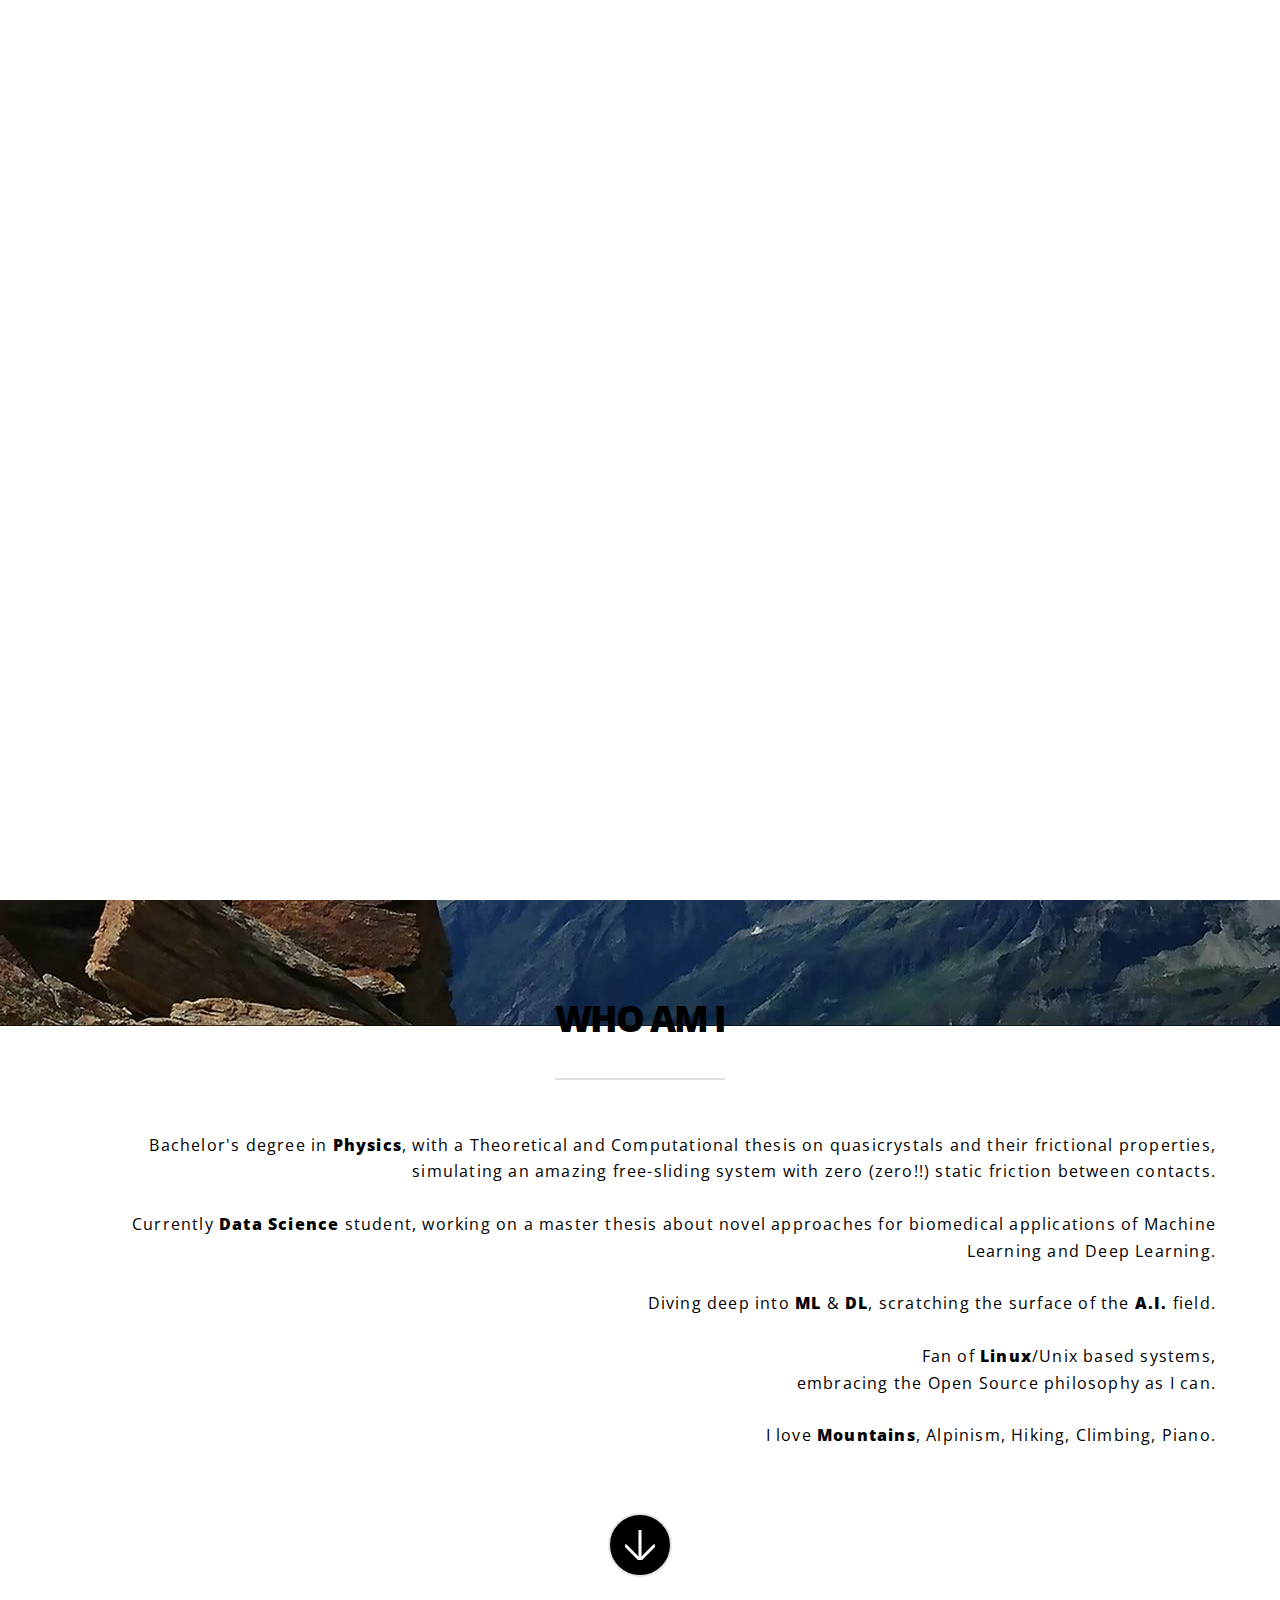
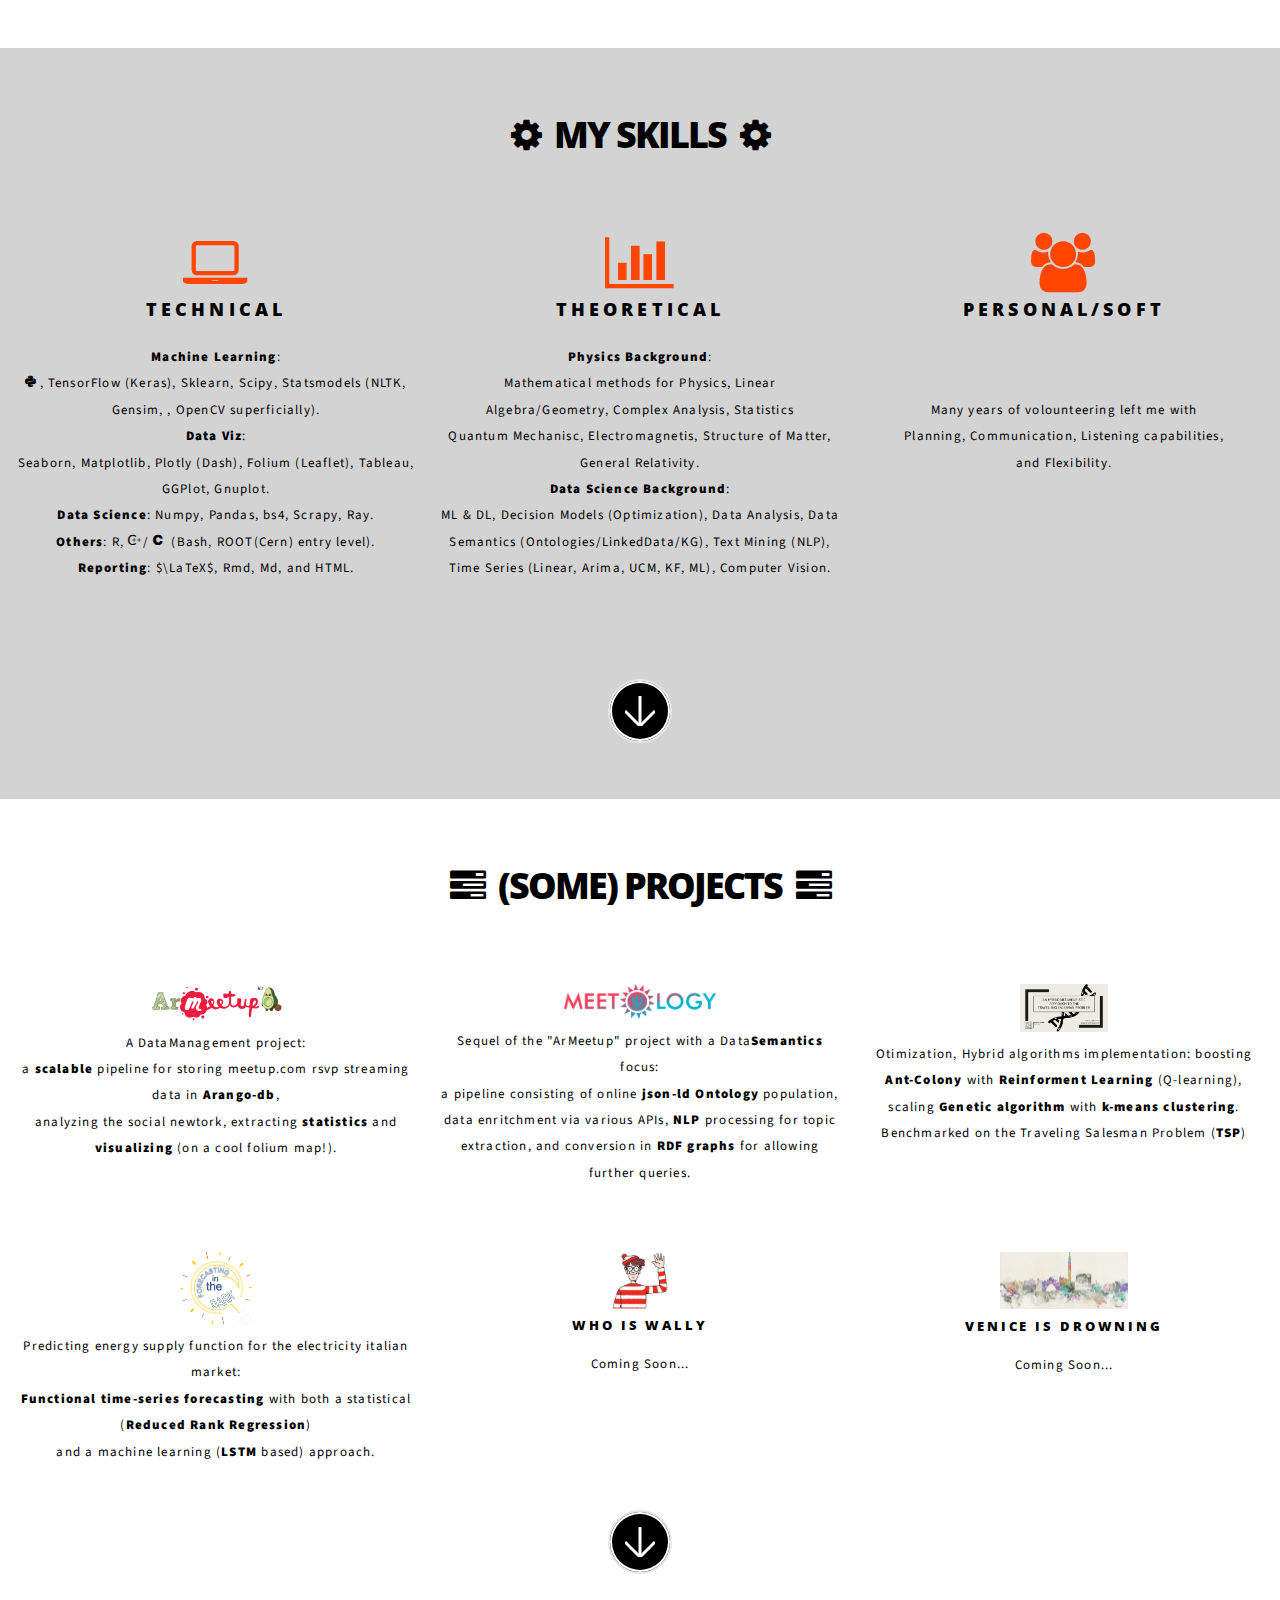
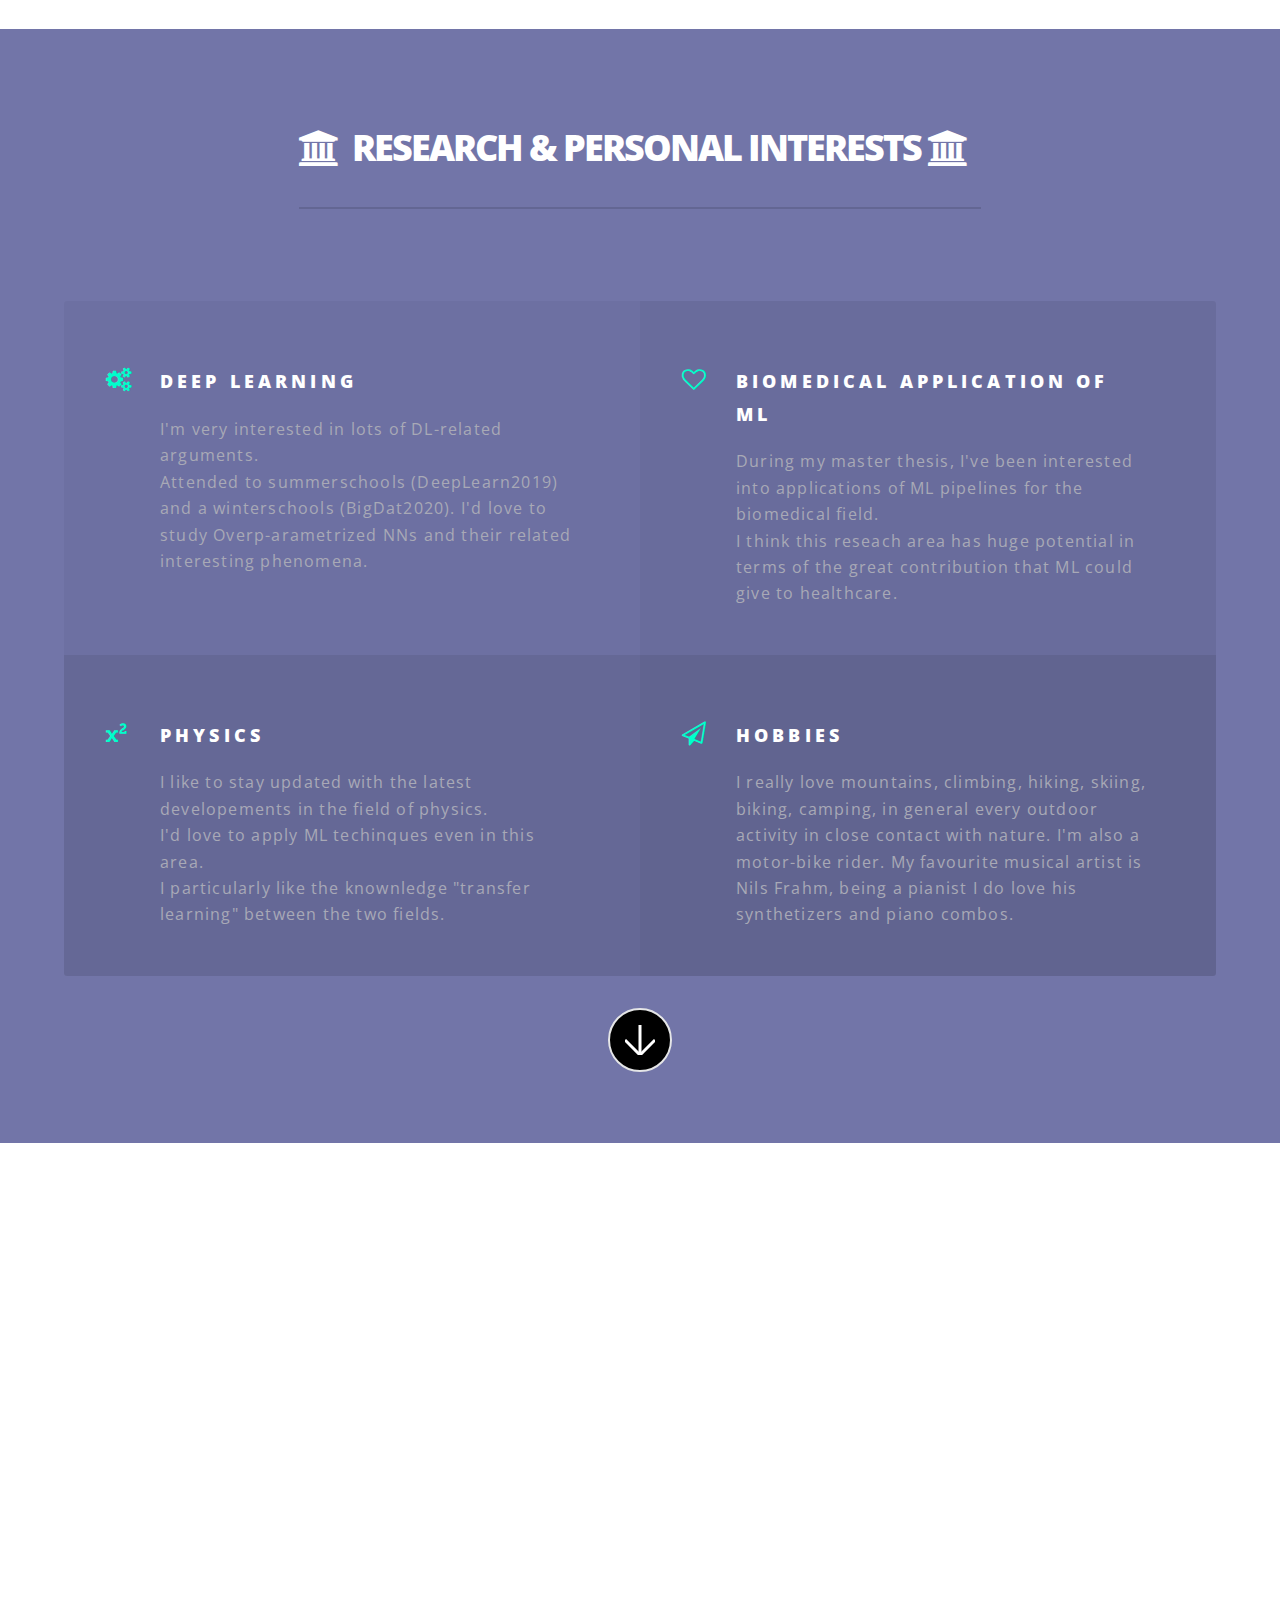
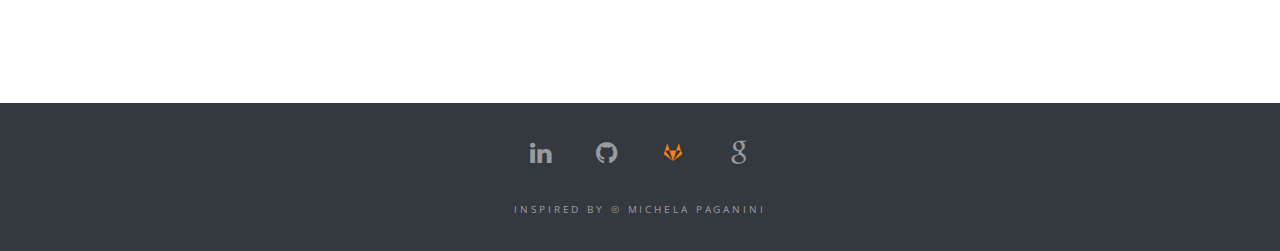
==== index.html @ 9be2eb81 "sorry, fast-pushing again" ====
<!DOCTYPE HTML>

<html>
	<head>
		<!-- <link rel="icon" href="https://www.maxpixel.net/static/photo/1x/Female-Girl-Avatar-Lady-Blond-User-Woman-310807.png"> -->
		<link rel="icon" href="https://cdn4.iconfinder.com/data/icons/nature-line-01/512/mountain-512.png">
		
        <title>Dario Bertazioli</title>
		<meta charset="utf-8" />
		<meta name="viewport" content="width=device-width, initial-scale=1" />
		<!--[if lte IE 8]><script src="assets/js/ie/html5shiv.js"></script><![endif]-->
		<link rel="stylesheet" href="assets/css/main.css" />
		<!-- <link rel="stylesheet" href="assets/fonts/font-mfizz.css"> -->
		<!--[if lte IE 8]><link rel="stylesheet" href="assets/css/ie8.css" /><![endif]-->
		<!--[if lte IE 9]><link rel="stylesheet" href="assets/css/ie9.css" /><![endif]-->
		<script type="text/x-mathjax-config">
            MathJax.Hub.Config({
                               tex2jax: {inlineMath: [['$','$'], ['\\(','\\)']]}
                               });
        </script>
        <script type="text/javascript"
  			src="https://cdn.mathjax.org/mathjax/latest/MathJax.js?config=TeX-AMS-MML_HTMLorMML">
		</script> 
		<script>
		  (function(i,s,o,g,r,a,m){i['GoogleAnalyticsObject']=r;i[r]=i[r]||function(){
		  (i[r].q=i[r].q||[]).push(arguments)},i[r].l=1*new Date();a=s.createElement(o),
		  m=s.getElementsByTagName(o)[0];a.async=1;a.src=g;m.parentNode.insertBefore(a,m)
		  })(window,document,'script','https://www.google-analytics.com/analytics.js','ga');

		  ga('create', 'UA-97381584-1', 'auto');
		  ga('send', 'pageview');

		</script>
		<script type='text/javascript' src='https://d1bxh8uas1mnw7.cloudfront.net/assets/embed.js'></script>

	</head>
	<body class="landing">

		<!-- Page Wrapper -->
			<div id="page-wrapper">

				<!-- Header -->
					<header id="header" class="alt">
						<h1><a href="index.html">Dario Bertazioli</a></h1>
						<nav id="nav">
							<ul>
								<li class="special">
									<a href="#menu" class="menuToggle"><span>Menu</span></a>
									<div id="menu">
										<ul>
											<li><a href="index.html">Home</a></li>
											<li><a href="#whoami">Who am I</a></li>
											<li><a href="#skills">Skills</a></li>
											<li><a href="#projects">Projects</a></li>
											<li><a href="#interests">Interests</a></li>
											<li><a href="#cta">Contacts</a></li>
								        </ul>
									</div>
								</li>
							</ul>
						</nav>
					</header>

				<!-- Banner -->
					<section id="banner">
						<div class="inner">
							<h2>Dario Bertazioli</h2>
							<p>
								Physicist<br>
								Aspiring Data Scientist <br>
                                Welcome to my temporary webpage!
							</p>
							<!-- <ul class="actions">
								<li><a href="#" class="button special">Activate</a></li>
							</ul> -->
						</div>
						<a href="#whoami" class="more scrolly"></a>
					</section>

				<!-- One -->
					<section id="whoami" class="wrapper style1 special">
						<div class="inner">
							<header class="major">
								<h2>Who am I<br />
								</h2>
								<p align= "right">
                                    Bachelor's degree in <strong>Physics</strong>, with a Theoretical and Computational thesis on quasicrystals and their frictional properties, simulating an amazing free-sliding system with zero (zero!!) static friction between contacts. <br />
                                    <br />

                                    Currently <strong>Data Science</strong> student, working on a master thesis about novel approaches for biomedical applications of Machine Learning and Deep Learning. <br />
                                    <br />
                                    
                                    Diving deep into <strong>ML</strong> & <strong>DL</strong>,
                                    scratching the surface of the <strong>A.I.</strong> field. <br />
                                    <br />
                                    
                                    Fan of <strong>Linux</strong>/Unix based systems,     <br />embracing the Open Source philosophy as I can. <br />
                                    <br />                                    

                                    I love <strong>Mountains</strong>, Alpinism, Hiking, Climbing, Piano.
								</p>
							</header>
							<footer>
								<a href="#skills" class="button style2 down more scrolly"></a>
							</footer>
						</div>
					</section>

					<!-- Skills -->
					<section id="skills" class="main style3 primary" style="background: lightgray">
						<div class="content container">
			            <header>
			            	<h2>
			                	<i class="fa fa-cog fa-spin"></i> &nbsp;my skills&nbsp; <i class="fa fa-cog fa-spin"></i>
			                	
			                </h2>
			                <p>
			            </header>
			            <div class="row">
			                
			                <div class="4u">
			                    
			                    <section>
			                        <font size="20"><span style="color: orangered" class="icon feature fa-laptop"></span></font>
			                        <header>
			                            <h3>Technical</h3>
			                        </header>
			                        <font size="2">
			                        	<p style="font-family: 'Source Sans Pro', sans-serif">
			                        		<strong>Machine Learning</strong>: <br /><i class="icon-python"></i>,
			                        		 TensorFlow (Keras), Sklearn, Scipy, Statsmodels (NLTK, Gensim, , OpenCV superficially).<br />
                                            <strong>Data Viz</strong>:<br />
                                            Seaborn, Matplotlib, Plotly (Dash), Folium (Leaflet), Tableau, GGPlot, Gnuplot. <br />
                                            <strong>Data Science</strong>: 
                                            Numpy, Pandas, bs4, Scrapy,  Ray.<br />
                                            
			                        		<strong>Others</strong>: R, <i class="icon-cplusplus"></i>/ <i class="icon-c"></i> (Bash, ROOT(Cern) entry level). <br />
			                       		    <strong>Reporting</strong>: $\LaTeX$, Rmd, Md, and HTML.
			                        	</p>
			                        </font>
			                    </section>
			                    
			                </div>
			                <div class="4u">
			                    
			                    <section>
			                        <font size="20"><span style="color: orangered" class="icon feature fa-bar-chart"></span></font>
			                        <header>
			                            <h3>Theoretical</h3>
			                        </header>
			                        <font size="2">
			                        	<p style="font-family: 'Source Sans Pro', sans-serif">
			                        		<strong>Physics Background</strong>: <br />
                                            Mathematical methods for Physics, Linear Algebra/Geometry, Complex Analysis, Statistics<br />
                                            Quantum Mechanisc, Electromagnetis, Structure of Matter, General Relativity. <br />
			                        		<strong>Data Science Background</strong>:  <br />
                                            ML & DL, Decision Models (Optimization), Data Analysis, Data Semantics (Ontologies/LinkedData/KG), Text Mining (NLP), Time Series (Linear, Arima, UCM, KF, ML), Computer Vision.
                                            
			                        </p>
			                    </font>
			                    </section>
			                    
			                </div>
			                <div class="4u">
			                    
			                    <section>
			                        <font size="20"><span style="color: orangered" class="icon feature fa-group"></span></font>
			                        <header>
			                            <h3>Personal/Soft</h3>
			                        </header>
			                        <font size="2">
			                        <p style="font-family: 'Source Sans Pro', sans-serif">
                                        <br /><br />
			                        Many years of volounteering left me with <br />Planning, Communication, Listening capabilities,<br /> and Flexibility.
			                        </p>
			                    </font>
			                    </section>
			                    
			                </div>
			            </div>
                            <br /><br />
			            <footer>
                                <!-- <a href="#skills" class="button style4 down anchored"></a> -->
								<a href="#projects" class="button style2 down more scrolly"></a> 
                        </footer>
			         
			            
			            </div>
			        </section>

                
                    <!-- Projects -->
					<section id="projects" class="main style3 primary">
						<div class="content container">
			            <header>
			            	<h2>
			                	<i class="fa fa-tasks "></i> &nbsp;(Some) projects&nbsp; <i class="fa fa-tasks "></i> 
			                </h2>
			                <p>
			            </header>
			            <div class="row">
			                
			                <div class="4u">
			                    
			                    <section>
			                        <font size="20">
                                        <!-- <span style="color: orangered" class="icon feature fa-laptop"></span> -->
                                        <img src="images/logo_readme.png", width = 40%><img />
                                    </font>
                                    <!--
			                        <header>
			                            <h3>ArMeetup</h3>
			                        </header>
                                    -->
			                        <font size="2">
			                        	<p style="font-family: 'Source Sans Pro', sans-serif">
                                            A DataManagement project: <br /> 
                                            a <strong>scalable</strong> pipeline for storing meetup.com rsvp streaming data in <strong>Arango-db</strong>, 
                                            <br />analyzing the social newtork, extracting <strong>statistics</strong> and <strong>visualizing</strong> (on a cool folium map!).
			                        	</p>
			                        </font>
			                    </section>
			                    
			                </div>
			                <div class="4u">
			                    
			                    <section>
			                        <font size="20">
                                        <!-- <span style="color: orangered" class="icon feature fa-laptop"></span> -->
                                        <img src="images/logo_meetology.png", width = 38%><img />
                                    </font>
			                        <font size="2">
			                        	<p style="font-family: 'Source Sans Pro', sans-serif">
                                            Sequel of the "ArMeetup" project with a Data<strong>Semantics</strong> focus: <br />
                                            a pipeline consisting of online <strong>json-ld Ontology</strong> population, data enritchment via various APIs, <strong>NLP</strong> processing for topic extraction, and conversion in <strong>RDF graphs</strong> for allowing further queries.                                              
			                        </p>
			                    </font>
			                    </section>
			                    
			                </div>
			                <div class="4u">
			                    
			                    <section>
			                        <font size="20">
                                        <!-- <span style="color: orangered" class="icon feature fa-laptop"></span> -->
                                        <img src="images/antq.png", width = 22%><img />
                                    </font>
			                        <font size="2">
			                        <p style="font-family: 'Source Sans Pro', sans-serif">
			                             Otimization, Hybrid algorithms implementation:
                                        boosting <strong>Ant-Colony</strong> with <strong>Reinforment Learning</strong> (Q-learning), scaling <strong>Genetic algorithm </strong>with <strong>k-means clustering</strong>.
                                        <br />
                                        Benchmarked on the Traveling Salesman Problem (<strong>TSP</strong>)
			                        </p>
			                    </font>
			                    </section>
			                    
			                </div>
			            </div>
                            <br />
                            <br />
                            <div class="row">
			                
			                <div class="4u">
			                    
			                    <section>
			                        <font size="20">
                                        <!-- <span style="color: orangered" class="icon feature fa-laptop"></span> -->
                                        <img src="images/forecasting.png", width = 18%><img />
                                    </font>

			                        <font size="2">
			                        	<p style="font-family: 'Source Sans Pro', sans-serif">
			                        		Predicting energy supply function for the electricity italian market:
                                            <br /> 
                                            <strong>Functional time-series forecasting</strong> with both a statistical (<strong>Reduced Rank Regression</strong>) 
                                            <br />
                                            and a machine learning (<strong>LSTM</strong> based) approach. 
			                        	</p>
			                        </font>
			                    </section>
			                    
			                </div>
			                <div class="4u">
			                    
			                    <section>
			                        <font size="20">
                                        <!-- <span style="color: orangered" class="icon feature fa-laptop"></span> -->
                                        <img src="images/wally_logo.png", width = 20%><img />
                                    </font>
                                    <header>
			                            <h5>Who is Wally</h5>
			                        </header>
			                        <font size="2">
			                        	<p style="font-family: 'Source Sans Pro', sans-serif">
                                            Coming Soon...
                                            
			                        </p>
			                    </font>
			                    </section>
			                    
			                </div>
                            
			                <div class="4u">
			                    
			                    <section>
			                        <font size="20">
                                        <!-- <span style="color: orangered" class="icon feature fa-laptop"></span> -->
                                        <img src="images/venice_logo.png", width = 32%><img />
                                    </font>
			                        <header>
			                            <h5>Venice is Drowning</h5>
			                        </header>
			                        <font size="2">
			                        <p style="font-family: 'Source Sans Pro', sans-serif">
                                        Coming Soon...
			                        </p>
			                    </font>
			                    </section>
			                    
			                </div>
			            </div>
			            <footer>
                                <!-- <a href="#interests" class="button style4 down anchored"></a> FIXME!! --->
								<a href="#interests" class="button style2 down more scrolly"></a> 
                        </footer>
			         
			            
			            </div>
			            <!-- FIXME: GOT TILL HERE</a> -->
			        </section>
                    
                    

			        

				<!-- Three -->
					<section id="interests" class="wrapper style3 special">
						<div class="inner">
							<header class="major">
                                <h2><i class="fa fa-university "></i> &nbsp;Research & Personal Interests&nbsp;<i class="fa fa-university "></i> &nbsp;</h2>
							</header>
							<ul class="features">
								<li class="icon fa-cogs">
									<h3>Deep Learning</h3>
									<p>I'm very interested in lots of DL-related arguments. <br />
                                        Attended to summerschools (DeepLearn2019) and a winterschools (BigDat2020). 
                                        I'd love to study Overp-arametrized NNs and their related interesting phenomena.</p>
								</li>
								<li class="icon fa-heart-o">
									<h3>Biomedical Application of ML</h3>
									<p>During my master thesis, I've been interested into applications of ML pipelines for the biomedical field. <br />
                                        I think this reseach area has huge potential in terms of the great contribution that ML could give to healthcare. </p>
								</li>
								<li class="icon fa-superscript">
									<h3>Physics</h3>
									<p>I like to stay updated with the latest developements in the field of physics. <br />
                                        I'd love to apply ML techinques even in this area.<br />
                                        I particularly like the knownledge "transfer learning" between the two fields.</p>
								</li>
								<li class="icon fa-paper-plane-o">
									<h3>Hobbies</h3>
									<p>I really love mountains, climbing, hiking, skiing, biking, camping, in general every outdoor activity in close contact with nature. I'm also a motor-bike rider. My favourite musical artist is Nils Frahm, being a pianist I do love his synthetizers and piano combos.  </p>
								</li>
							</ul>
                            <footer>
                                <!-- <a href="#skills" class="button style4 down anchored"></a> -->
								<a href="#cta" class="button style2 down more scrolly"></a> 
                        </footer>
			         
						</div>
					</section>

				<!-- CTA -->
					<section id="cta" class="wrapper style4">
						<div class="inner">
							<header >
								<h2>Contact me</h2>
                                <br><br>
								<p>Please, feel free to contact me, anytime.
                                </p>
                                <br /><br />
                                <br /><br />
                                <br /><br />

							</header>
							
						</div>
					</section>




				<!-- Footer -->
					<footer id="footer">
						<ul class="icons">
							<li><a href="https://www.linkedin.com/in/dariobertazioli" class="icon fa-linkedin"><span class="label">LinkedIn</span></a></li>
							<li><a href="https://github.com/dbertazioli" class="icon fa-github"><span class="label">Github</span></a></li>
                            <li><a href="https://gitlab.com/DBertazioli" ><span class="label"><img src="images/gitlab_orange.png" width = 60%><img/></span></a></li>
							<li><a href="mailto:d.bertazioli@campus.unimib.it" class="icon fa-google"><span class="label">Email</span></a></li>
						</ul>
						<ul class="copyright">
                            <font size = "1">
                            inspired by
							<li>&copy; Michela Paganini</li>
                            </font>
						</ul>
					</footer>

			</div>

		<!-- Scripts -->
			<script src="assets/js/jquery.min.js"></script>
			<script src="assets/js/jquery.scrollex.min.js"></script>
			<script src="assets/js/jquery.scrolly.min.js"></script>
			<script src="assets/js/skel.min.js"></script>
			<script src="assets/js/util.js"></script>
			<!--[if lte IE 8]><script src="assets/js/ie/respond.min.js"></script><![endif]-->
			<script src="assets/js/main.js"></script>

	</body>
</html>
---- assets/css/main.css ----
@import url(font-awesome.min.css);
@import url(font-mfizz.css);
@import url("https://fonts.googleapis.com/css?family=Open+Sans:400,400italic,600,600italic,800,800italic");
@charset 'UTF-8';
@import url('https://fonts.googleapis.com/css?family=Source+Sans+Pro:300,900');

/* Reset */

	html, body, div, span, applet, object, iframe, h1, h2, h3, h4, h5, h6, p, blockquote, pre, a, abbr, acronym, address, big, cite, code, del, dfn, em, img, ins, kbd, q, s, samp, small, strike, strong, sub, sup, tt, var, b, u, i, center, dl, dt, dd, ol, ul, li, fieldset, form, label, legend, table, caption, tbody, tfoot, thead, tr, th, td, article, aside, canvas, details, embed, figure, figcaption, footer, header, hgroup, menu, nav, output, ruby, section, summary, time, mark, audio, video {
		margin: 0;
		padding: 0;
		border: 0;
		font-size: 100%;
		font: inherit;
		vertical-align: baseline;
	}

	article, aside, details, figcaption, figure, footer, header, hgroup, menu, nav, section {
		display: block;
	}

	body {
		line-height: 1;
	}

	ol, ul, li{
		list-style: none;
	}

	blockquote, q {
		quotes: none;
	}

	blockquote:before, blockquote:after, q:before, q:after {
		content: '';
		content: none;
	}

	table {
		border-collapse: collapse;
		border-spacing: 0;
	}

	body {
		-webkit-text-size-adjust: none;
	}

/* Box Model */

	*, *:before, *:after {
		-moz-box-sizing: border-box;
		-webkit-box-sizing: border-box;
		box-sizing: border-box;
	}

/* Grid */

	.row {
		border-bottom: solid 1px transparent;
		-moz-box-sizing: border-box;
		-webkit-box-sizing: border-box;
		box-sizing: border-box;
	}

	.row > * {
		float: left;
		-moz-box-sizing: border-box;
		-webkit-box-sizing: border-box;
		box-sizing: border-box;
	}

	.row:after, .row:before {
		content: '';
		display: block;
		clear: both;
		height: 0;
	}

	.row.uniform > * > :first-child {
		margin-top: 0;
	}

	.row.uniform > * > :last-child {
		margin-bottom: 0;
	}

	.row.\30 \25 > * {
		padding: 0 0 0 0em;
	}

	.row.\30 \25 {
		margin: 0 0 -1px 0em;
	}

	.row.uniform.\30 \25 > * {
		padding: 0em 0 0 0em;
	}

	.row.uniform.\30 \25 {
		margin: 0em 0 -1px 0em;
	}

	.row > * {
		padding: 0 0 0 1.5em;
	}

	.row {
		margin: 0 0 -1px -1.5em;
	}

	.row.uniform > * {
		padding: 1.5em 0 0 1.5em;
	}

	.row.uniform {
		margin: -1.5em 0 -1px -1.5em;
	}

	.row.\32 00\25 > * {
		padding: 0 0 0 3em;
	}

	.row.\32 00\25 {
		margin: 0 0 -1px -3em;
	}

	.row.uniform.\32 00\25 > * {
		padding: 3em 0 0 3em;
	}

	.row.uniform.\32 00\25 {
		margin: -3em 0 -1px -3em;
	}

	.row.\31 50\25 > * {
		padding: 0 0 0 2.25em;
	}

	.row.\31 50\25 {
		margin: 0 0 -1px -2.25em;
	}

	.row.uniform.\31 50\25 > * {
		padding: 2.25em 0 0 2.25em;
	}

	.row.uniform.\31 50\25 {
		margin: -2.25em 0 -1px -2.25em;
	}

	.row.\35 0\25 > * {
		padding: 0 0 0 0.75em;
	}

	.row.\35 0\25 {
		margin: 0 0 -1px -0.75em;
	}

	.row.uniform.\35 0\25 > * {
		padding: 0.75em 0 0 0.75em;
	}

	.row.uniform.\35 0\25 {
		margin: -0.75em 0 -1px -0.75em;
	}

	.row.\32 5\25 > * {
		padding: 0 0 0 0.375em;
	}

	.row.\32 5\25 {
		margin: 0 0 -1px -0.375em;
	}

	.row.uniform.\32 5\25 > * {
		padding: 0.375em 0 0 0.375em;
	}

	.row.uniform.\32 5\25 {
		margin: -0.375em 0 -1px -0.375em;
	}

	.\31 2u, .\31 2u\24 {
		width: 100%;
		clear: none;
		margin-left: 0;
	}

	.\31 1u, .\31 1u\24 {
		width: 91.6666666667%;
		clear: none;
		margin-left: 0;
	}

	.\31 0u, .\31 0u\24 {
		width: 83.3333333333%;
		clear: none;
		margin-left: 0;
	}

	.\39 u, .\39 u\24 {
		width: 75%;
		clear: none;
		margin-left: 0;
	}

	.\38 u, .\38 u\24 {
		width: 66.6666666667%;
		clear: none;
		margin-left: 0;
	}

	.\37 u, .\37 u\24 {
		width: 58.3333333333%;
		clear: none;
		margin-left: 0;
	}

	.\36 u, .\36 u\24 {
		width: 50%;
		clear: none;
		margin-left: 0;
	}

	.\35 u, .\35 u\24 {
		width: 41.6666666667%;
		clear: none;
		margin-left: 0;
	}

	.\34 u, .\34 u\24 {
		width: 33.3333333333%;
		clear: none;
		margin-left: 0;
	}

	.\33 u, .\33 u\24 {
		width: 25%;
		clear: none;
		margin-left: 0;
	}

	.\32 u, .\32 u\24 {
		width: 16.6666666667%;
		clear: none;
		margin-left: 0;
	}

	.\31 u, .\31 u\24 {
		width: 8.3333333333%;
		clear: none;
		margin-left: 0;
	}

	.\31 2u\24 + *,
	.\31 1u\24 + *,
	.\31 0u\24 + *,
	.\39 u\24 + *,
	.\38 u\24 + *,
	.\37 u\24 + *,
	.\36 u\24 + *,
	.\35 u\24 + *,
	.\34 u\24 + *,
	.\33 u\24 + *,
	.\32 u\24 + *,
	.\31 u\24 + * {
		clear: left;
	}

	.\-11u {
		margin-left: 91.66667%;
	}

	.\-10u {
		margin-left: 83.33333%;
	}

	.\-9u {
		margin-left: 75%;
	}

	.\-8u {
		margin-left: 66.66667%;
	}

	.\-7u {
		margin-left: 58.33333%;
	}

	.\-6u {
		margin-left: 50%;
	}

	.\-5u {
		margin-left: 41.66667%;
	}

	.\-4u {
		margin-left: 33.33333%;
	}

	.\-3u {
		margin-left: 25%;
	}

	.\-2u {
		margin-left: 16.66667%;
	}

	.\-1u {
		margin-left: 8.33333%;
	}

	@media screen and (max-width: 1680px) {

		.row > * {
			padding: 0 0 0 1.5em;
		}

		.row {
			margin: 0 0 -1px -1.5em;
		}

		.row.uniform > * {
			padding: 1.5em 0 0 1.5em;
		}

		.row.uniform {
			margin: -1.5em 0 -1px -1.5em;
		}

		.row.\32 00\25 > * {
			padding: 0 0 0 3em;
		}

		.row.\32 00\25 {
			margin: 0 0 -1px -3em;
		}

		.row.uniform.\32 00\25 > * {
			padding: 3em 0 0 3em;
		}

		.row.uniform.\32 00\25 {
			margin: -3em 0 -1px -3em;
		}

		.row.\31 50\25 > * {
			padding: 0 0 0 2.25em;
		}

		.row.\31 50\25 {
			margin: 0 0 -1px -2.25em;
		}

		.row.uniform.\31 50\25 > * {
			padding: 2.25em 0 0 2.25em;
		}

		.row.uniform.\31 50\25 {
			margin: -2.25em 0 -1px -2.25em;
		}

		.row.\35 0\25 > * {
			padding: 0 0 0 0.75em;
		}

		.row.\35 0\25 {
			margin: 0 0 -1px -0.75em;
		}

		.row.uniform.\35 0\25 > * {
			padding: 0.75em 0 0 0.75em;
		}

		.row.uniform.\35 0\25 {
			margin: -0.75em 0 -1px -0.75em;
		}

		.row.\32 5\25 > * {
			padding: 0 0 0 0.375em;
		}

		.row.\32 5\25 {
			margin: 0 0 -1px -0.375em;
		}

		.row.uniform.\32 5\25 > * {
			padding: 0.375em 0 0 0.375em;
		}

		.row.uniform.\32 5\25 {
			margin: -0.375em 0 -1px -0.375em;
		}

		.\31 2u\28xlarge\29, .\31 2u\24\28xlarge\29 {
			width: 100%;
			clear: none;
			margin-left: 0;
		}

		.\31 1u\28xlarge\29, .\31 1u\24\28xlarge\29 {
			width: 91.6666666667%;
			clear: none;
			margin-left: 0;
		}

		.\31 0u\28xlarge\29, .\31 0u\24\28xlarge\29 {
			width: 83.3333333333%;
			clear: none;
			margin-left: 0;
		}

		.\39 u\28xlarge\29, .\39 u\24\28xlarge\29 {
			width: 75%;
			clear: none;
			margin-left: 0;
		}

		.\38 u\28xlarge\29, .\38 u\24\28xlarge\29 {
			width: 66.6666666667%;
			clear: none;
			margin-left: 0;
		}

		.\37 u\28xlarge\29, .\37 u\24\28xlarge\29 {
			width: 58.3333333333%;
			clear: none;
			margin-left: 0;
		}

		.\36 u\28xlarge\29, .\36 u\24\28xlarge\29 {
			width: 50%;
			clear: none;
			margin-left: 0;
		}

		.\35 u\28xlarge\29, .\35 u\24\28xlarge\29 {
			width: 41.6666666667%;
			clear: none;
			margin-left: 0;
		}

		.\34 u\28xlarge\29, .\34 u\24\28xlarge\29 {
			width: 33.3333333333%;
			clear: none;
			margin-left: 0;
		}

		.\33 u\28xlarge\29, .\33 u\24\28xlarge\29 {
			width: 25%;
			clear: none;
			margin-left: 0;
		}

		.\32 u\28xlarge\29, .\32 u\24\28xlarge\29 {
			width: 16.6666666667%;
			clear: none;
			margin-left: 0;
		}

		.\31 u\28xlarge\29, .\31 u\24\28xlarge\29 {
			width: 8.3333333333%;
			clear: none;
			margin-left: 0;
		}

		.\31 2u\24\28xlarge\29 + *,
		.\31 1u\24\28xlarge\29 + *,
		.\31 0u\24\28xlarge\29 + *,
		.\39 u\24\28xlarge\29 + *,
		.\38 u\24\28xlarge\29 + *,
		.\37 u\24\28xlarge\29 + *,
		.\36 u\24\28xlarge\29 + *,
		.\35 u\24\28xlarge\29 + *,
		.\34 u\24\28xlarge\29 + *,
		.\33 u\24\28xlarge\29 + *,
		.\32 u\24\28xlarge\29 + *,
		.\31 u\24\28xlarge\29 + * {
			clear: left;
		}

		.\-11u\28xlarge\29 {
			margin-left: 91.66667%;
		}

		.\-10u\28xlarge\29 {
			margin-left: 83.33333%;
		}

		.\-9u\28xlarge\29 {
			margin-left: 75%;
		}

		.\-8u\28xlarge\29 {
			margin-left: 66.66667%;
		}

		.\-7u\28xlarge\29 {
			margin-left: 58.33333%;
		}

		.\-6u\28xlarge\29 {
			margin-left: 50%;
		}

		.\-5u\28xlarge\29 {
			margin-left: 41.66667%;
		}

		.\-4u\28xlarge\29 {
			margin-left: 33.33333%;
		}

		.\-3u\28xlarge\29 {
			margin-left: 25%;
		}

		.\-2u\28xlarge\29 {
			margin-left: 16.66667%;
		}

		.\-1u\28xlarge\29 {
			margin-left: 8.33333%;
		}

	}

	@media screen and (max-width: 1280px) {

		.row > * {
			padding: 0 0 0 1.5em;
		}

		.row {
			margin: 0 0 -1px -1.5em;
		}

		.row.uniform > * {
			padding: 1.5em 0 0 1.5em;
		}

		.row.uniform {
			margin: -1.5em 0 -1px -1.5em;
		}

		.row.\32 00\25 > * {
			padding: 0 0 0 3em;
		}

		.row.\32 00\25 {
			margin: 0 0 -1px -3em;
		}

		.row.uniform.\32 00\25 > * {
			padding: 3em 0 0 3em;
		}

		.row.uniform.\32 00\25 {
			margin: -3em 0 -1px -3em;
		}

		.row.\31 50\25 > * {
			padding: 0 0 0 2.25em;
		}

		.row.\31 50\25 {
			margin: 0 0 -1px -2.25em;
		}

		.row.uniform.\31 50\25 > * {
			padding: 2.25em 0 0 2.25em;
		}

		.row.uniform.\31 50\25 {
			margin: -2.25em 0 -1px -2.25em;
		}

		.row.\35 0\25 > * {
			padding: 0 0 0 0.75em;
		}

		.row.\35 0\25 {
			margin: 0 0 -1px -0.75em;
		}

		.row.uniform.\35 0\25 > * {
			padding: 0.75em 0 0 0.75em;
		}

		.row.uniform.\35 0\25 {
			margin: -0.75em 0 -1px -0.75em;
		}

		.row.\32 5\25 > * {
			padding: 0 0 0 0.375em;
		}

		.row.\32 5\25 {
			margin: 0 0 -1px -0.375em;
		}

		.row.uniform.\32 5\25 > * {
			padding: 0.375em 0 0 0.375em;
		}

		.row.uniform.\32 5\25 {
			margin: -0.375em 0 -1px -0.375em;
		}

		.\31 2u\28large\29, .\31 2u\24\28large\29 {
			width: 100%;
			clear: none;
			margin-left: 0;
		}

		.\31 1u\28large\29, .\31 1u\24\28large\29 {
			width: 91.6666666667%;
			clear: none;
			margin-left: 0;
		}

		.\31 0u\28large\29, .\31 0u\24\28large\29 {
			width: 83.3333333333%;
			clear: none;
			margin-left: 0;
		}

		.\39 u\28large\29, .\39 u\24\28large\29 {
			width: 75%;
			clear: none;
			margin-left: 0;
		}

		.\38 u\28large\29, .\38 u\24\28large\29 {
			width: 66.6666666667%;
			clear: none;
			margin-left: 0;
		}

		.\37 u\28large\29, .\37 u\24\28large\29 {
			width: 58.3333333333%;
			clear: none;
			margin-left: 0;
		}

		.\36 u\28large\29, .\36 u\24\28large\29 {
			width: 50%;
			clear: none;
			margin-left: 0;
		}

		.\35 u\28large\29, .\35 u\24\28large\29 {
			width: 41.6666666667%;
			clear: none;
			margin-left: 0;
		}

		.\34 u\28large\29, .\34 u\24\28large\29 {
			width: 33.3333333333%;
			clear: none;
			margin-left: 0;
		}

		.\33 u\28large\29, .\33 u\24\28large\29 {
			width: 25%;
			clear: none;
			margin-left: 0;
		}

		.\32 u\28large\29, .\32 u\24\28large\29 {
			width: 16.6666666667%;
			clear: none;
			margin-left: 0;
		}

		.\31 u\28large\29, .\31 u\24\28large\29 {
			width: 8.3333333333%;
			clear: none;
			margin-left: 0;
		}

		.\31 2u\24\28large\29 + *,
		.\31 1u\24\28large\29 + *,
		.\31 0u\24\28large\29 + *,
		.\39 u\24\28large\29 + *,
		.\38 u\24\28large\29 + *,
		.\37 u\24\28large\29 + *,
		.\36 u\24\28large\29 + *,
		.\35 u\24\28large\29 + *,
		.\34 u\24\28large\29 + *,
		.\33 u\24\28large\29 + *,
		.\32 u\24\28large\29 + *,
		.\31 u\24\28large\29 + * {
			clear: left;
		}

		.\-11u\28large\29 {
			margin-left: 91.66667%;
		}

		.\-10u\28large\29 {
			margin-left: 83.33333%;
		}

		.\-9u\28large\29 {
			margin-left: 75%;
		}

		.\-8u\28large\29 {
			margin-left: 66.66667%;
		}

		.\-7u\28large\29 {
			margin-left: 58.33333%;
		}

		.\-6u\28large\29 {
			margin-left: 50%;
		}

		.\-5u\28large\29 {
			margin-left: 41.66667%;
		}

		.\-4u\28large\29 {
			margin-left: 33.33333%;
		}

		.\-3u\28large\29 {
			margin-left: 25%;
		}

		.\-2u\28large\29 {
			margin-left: 16.66667%;
		}

		.\-1u\28large\29 {
			margin-left: 8.33333%;
		}

	}

	@media screen and (max-width: 980px) {

		.row > * {
			padding: 0 0 0 1.5em;
		}

		.row {
			margin: 0 0 -1px -1.5em;
		}

		.row.uniform > * {
			padding: 1.5em 0 0 1.5em;
		}

		.row.uniform {
			margin: -1.5em 0 -1px -1.5em;
		}

		.row.\32 00\25 > * {
			padding: 0 0 0 3em;
		}

		.row.\32 00\25 {
			margin: 0 0 -1px -3em;
		}

		.row.uniform.\32 00\25 > * {
			padding: 3em 0 0 3em;
		}

		.row.uniform.\32 00\25 {
			margin: -3em 0 -1px -3em;
		}

		.row.\31 50\25 > * {
			padding: 0 0 0 2.25em;
		}

		.row.\31 50\25 {
			margin: 0 0 -1px -2.25em;
		}

		.row.uniform.\31 50\25 > * {
			padding: 2.25em 0 0 2.25em;
		}

		.row.uniform.\31 50\25 {
			margin: -2.25em 0 -1px -2.25em;
		}

		.row.\35 0\25 > * {
			padding: 0 0 0 0.75em;
		}

		.row.\35 0\25 {
			margin: 0 0 -1px -0.75em;
		}

		.row.uniform.\35 0\25 > * {
			padding: 0.75em 0 0 0.75em;
		}

		.row.uniform.\35 0\25 {
			margin: -0.75em 0 -1px -0.75em;
		}

		.row.\32 5\25 > * {
			padding: 0 0 0 0.375em;
		}

		.row.\32 5\25 {
			margin: 0 0 -1px -0.375em;
		}

		.row.uniform.\32 5\25 > * {
			padding: 0.375em 0 0 0.375em;
		}

		.row.uniform.\32 5\25 {
			margin: -0.375em 0 -1px -0.375em;
		}

		.\31 2u\28medium\29, .\31 2u\24\28medium\29 {
			width: 100%;
			clear: none;
			margin-left: 0;
		}

		.\31 1u\28medium\29, .\31 1u\24\28medium\29 {
			width: 91.6666666667%;
			clear: none;
			margin-left: 0;
		}

		.\31 0u\28medium\29, .\31 0u\24\28medium\29 {
			width: 83.3333333333%;
			clear: none;
			margin-left: 0;
		}

		.\39 u\28medium\29, .\39 u\24\28medium\29 {
			width: 75%;
			clear: none;
			margin-left: 0;
		}

		.\38 u\28medium\29, .\38 u\24\28medium\29 {
			width: 66.6666666667%;
			clear: none;
			margin-left: 0;
		}

		.\37 u\28medium\29, .\37 u\24\28medium\29 {
			width: 58.3333333333%;
			clear: none;
			margin-left: 0;
		}

		.\36 u\28medium\29, .\36 u\24\28medium\29 {
			width: 50%;
			clear: none;
			margin-left: 0;
		}

		.\35 u\28medium\29, .\35 u\24\28medium\29 {
			width: 41.6666666667%;
			clear: none;
			margin-left: 0;
		}

		.\34 u\28medium\29, .\34 u\24\28medium\29 {
			width: 33.3333333333%;
			clear: none;
			margin-left: 0;
		}

		.\33 u\28medium\29, .\33 u\24\28medium\29 {
			width: 25%;
			clear: none;
			margin-left: 0;
		}

		.\32 u\28medium\29, .\32 u\24\28medium\29 {
			width: 16.6666666667%;
			clear: none;
			margin-left: 0;
		}

		.\31 u\28medium\29, .\31 u\24\28medium\29 {
			width: 8.3333333333%;
			clear: none;
			margin-left: 0;
		}

		.\31 2u\24\28medium\29 + *,
		.\31 1u\24\28medium\29 + *,
		.\31 0u\24\28medium\29 + *,
		.\39 u\24\28medium\29 + *,
		.\38 u\24\28medium\29 + *,
		.\37 u\24\28medium\29 + *,
		.\36 u\24\28medium\29 + *,
		.\35 u\24\28medium\29 + *,
		.\34 u\24\28medium\29 + *,
		.\33 u\24\28medium\29 + *,
		.\32 u\24\28medium\29 + *,
		.\31 u\24\28medium\29 + * {
			clear: left;
		}

		.\-11u\28medium\29 {
			margin-left: 91.66667%;
		}

		.\-10u\28medium\29 {
			margin-left: 83.33333%;
		}

		.\-9u\28medium\29 {
			margin-left: 75%;
		}

		.\-8u\28medium\29 {
			margin-left: 66.66667%;
		}

		.\-7u\28medium\29 {
			margin-left: 58.33333%;
		}

		.\-6u\28medium\29 {
			margin-left: 50%;
		}

		.\-5u\28medium\29 {
			margin-left: 41.66667%;
		}

		.\-4u\28medium\29 {
			margin-left: 33.33333%;
		}

		.\-3u\28medium\29 {
			margin-left: 25%;
		}

		.\-2u\28medium\29 {
			margin-left: 16.66667%;
		}

		.\-1u\28medium\29 {
			margin-left: 8.33333%;
		}

	}

	@media screen and (max-width: 736px) {

		.row > * {
			padding: 0 0 0 1.5em;
		}

		.row {
			margin: 0 0 -1px -1.5em;
		}

		.row.uniform > * {
			padding: 1.5em 0 0 1.5em;
		}

		.row.uniform {
			margin: -1.5em 0 -1px -1.5em;
		}

		.row.\32 00\25 > * {
			padding: 0 0 0 3em;
		}

		.row.\32 00\25 {
			margin: 0 0 -1px -3em;
		}

		.row.uniform.\32 00\25 > * {
			padding: 3em 0 0 3em;
		}

		.row.uniform.\32 00\25 {
			margin: -3em 0 -1px -3em;
		}

		.row.\31 50\25 > * {
			padding: 0 0 0 2.25em;
		}

		.row.\31 50\25 {
			margin: 0 0 -1px -2.25em;
		}

		.row.uniform.\31 50\25 > * {
			padding: 2.25em 0 0 2.25em;
		}

		.row.uniform.\31 50\25 {
			margin: -2.25em 0 -1px -2.25em;
		}

		.row.\35 0\25 > * {
			padding: 0 0 0 0.75em;
		}

		.row.\35 0\25 {
			margin: 0 0 -1px -0.75em;
		}

		.row.uniform.\35 0\25 > * {
			padding: 0.75em 0 0 0.75em;
		}

		.row.uniform.\35 0\25 {
			margin: -0.75em 0 -1px -0.75em;
		}

		.row.\32 5\25 > * {
			padding: 0 0 0 0.375em;
		}

		.row.\32 5\25 {
			margin: 0 0 -1px -0.375em;
		}

		.row.uniform.\32 5\25 > * {
			padding: 0.375em 0 0 0.375em;
		}

		.row.uniform.\32 5\25 {
			margin: -0.375em 0 -1px -0.375em;
		}

		.\31 2u\28small\29, .\31 2u\24\28small\29 {
			width: 100%;
			clear: none;
			margin-left: 0;
		}

		.\31 1u\28small\29, .\31 1u\24\28small\29 {
			width: 91.6666666667%;
			clear: none;
			margin-left: 0;
		}

		.\31 0u\28small\29, .\31 0u\24\28small\29 {
			width: 83.3333333333%;
			clear: none;
			margin-left: 0;
		}

		.\39 u\28small\29, .\39 u\24\28small\29 {
			width: 75%;
			clear: none;
			margin-left: 0;
		}

		.\38 u\28small\29, .\38 u\24\28small\29 {
			width: 66.6666666667%;
			clear: none;
			margin-left: 0;
		}

		.\37 u\28small\29, .\37 u\24\28small\29 {
			width: 58.3333333333%;
			clear: none;
			margin-left: 0;
		}

		.\36 u\28small\29, .\36 u\24\28small\29 {
			width: 50%;
			clear: none;
			margin-left: 0;
		}

		.\35 u\28small\29, .\35 u\24\28small\29 {
			width: 41.6666666667%;
			clear: none;
			margin-left: 0;
		}

		.\34 u\28small\29, .\34 u\24\28small\29 {
			width: 33.3333333333%;
			clear: none;
			margin-left: 0;
		}

		.\33 u\28small\29, .\33 u\24\28small\29 {
			width: 25%;
			clear: none;
			margin-left: 0;
		}

		.\32 u\28small\29, .\32 u\24\28small\29 {
			width: 16.6666666667%;
			clear: none;
			margin-left: 0;
		}

		.\31 u\28small\29, .\31 u\24\28small\29 {
			width: 8.3333333333%;
			clear: none;
			margin-left: 0;
		}

		.\31 2u\24\28small\29 + *,
		.\31 1u\24\28small\29 + *,
		.\31 0u\24\28small\29 + *,
		.\39 u\24\28small\29 + *,
		.\38 u\24\28small\29 + *,
		.\37 u\24\28small\29 + *,
		.\36 u\24\28small\29 + *,
		.\35 u\24\28small\29 + *,
		.\34 u\24\28small\29 + *,
		.\33 u\24\28small\29 + *,
		.\32 u\24\28small\29 + *,
		.\31 u\24\28small\29 + * {
			clear: left;
		}

		.\-11u\28small\29 {
			margin-left: 91.66667%;
		}

		.\-10u\28small\29 {
			margin-left: 83.33333%;
		}

		.\-9u\28small\29 {
			margin-left: 75%;
		}

		.\-8u\28small\29 {
			margin-left: 66.66667%;
		}

		.\-7u\28small\29 {
			margin-left: 58.33333%;
		}

		.\-6u\28small\29 {
			margin-left: 50%;
		}

		.\-5u\28small\29 {
			margin-left: 41.66667%;
		}

		.\-4u\28small\29 {
			margin-left: 33.33333%;
		}

		.\-3u\28small\29 {
			margin-left: 25%;
		}

		.\-2u\28small\29 {
			margin-left: 16.66667%;
		}

		.\-1u\28small\29 {
			margin-left: 8.33333%;
		}

	}

	@media screen and (max-width: 480px) {

		.row > * {
			padding: 0 0 0 1.5em;
		}

		.row {
			margin: 0 0 -1px -1.5em;
		}

		.row.uniform > * {
			padding: 1.5em 0 0 1.5em;
		}

		.row.uniform {
			margin: -1.5em 0 -1px -1.5em;
		}

		.row.\32 00\25 > * {
			padding: 0 0 0 3em;
		}

		.row.\32 00\25 {
			margin: 0 0 -1px -3em;
		}

		.row.uniform.\32 00\25 > * {
			padding: 3em 0 0 3em;
		}

		.row.uniform.\32 00\25 {
			margin: -3em 0 -1px -3em;
		}

		.row.\31 50\25 > * {
			padding: 0 0 0 2.25em;
		}

		.row.\31 50\25 {
			margin: 0 0 -1px -2.25em;
		}

		.row.uniform.\31 50\25 > * {
			padding: 2.25em 0 0 2.25em;
		}

		.row.uniform.\31 50\25 {
			margin: -2.25em 0 -1px -2.25em;
		}

		.row.\35 0\25 > * {
			padding: 0 0 0 0.75em;
		}

		.row.\35 0\25 {
			margin: 0 0 -1px -0.75em;
		}

		.row.uniform.\35 0\25 > * {
			padding: 0.75em 0 0 0.75em;
		}

		.row.uniform.\35 0\25 {
			margin: -0.75em 0 -1px -0.75em;
		}

		.row.\32 5\25 > * {
			padding: 0 0 0 0.375em;
		}

		.row.\32 5\25 {
			margin: 0 0 -1px -0.375em;
		}

		.row.uniform.\32 5\25 > * {
			padding: 0.375em 0 0 0.375em;
		}

		.row.uniform.\32 5\25 {
			margin: -0.375em 0 -1px -0.375em;
		}

		.\31 2u\28xsmall\29, .\31 2u\24\28xsmall\29 {
			width: 100%;
			clear: none;
			margin-left: 0;
		}

		.\31 1u\28xsmall\29, .\31 1u\24\28xsmall\29 {
			width: 91.6666666667%;
			clear: none;
			margin-left: 0;
		}

		.\31 0u\28xsmall\29, .\31 0u\24\28xsmall\29 {
			width: 83.3333333333%;
			clear: none;
			margin-left: 0;
		}

		.\39 u\28xsmall\29, .\39 u\24\28xsmall\29 {
			width: 75%;
			clear: none;
			margin-left: 0;
		}

		.\38 u\28xsmall\29, .\38 u\24\28xsmall\29 {
			width: 66.6666666667%;
			clear: none;
			margin-left: 0;
		}

		.\37 u\28xsmall\29, .\37 u\24\28xsmall\29 {
			width: 58.3333333333%;
			clear: none;
			margin-left: 0;
		}

		.\36 u\28xsmall\29, .\36 u\24\28xsmall\29 {
			width: 50%;
			clear: none;
			margin-left: 0;
		}

		.\35 u\28xsmall\29, .\35 u\24\28xsmall\29 {
			width: 41.6666666667%;
			clear: none;
			margin-left: 0;
		}

		.\34 u\28xsmall\29, .\34 u\24\28xsmall\29 {
			width: 33.3333333333%;
			clear: none;
			margin-left: 0;
		}

		.\33 u\28xsmall\29, .\33 u\24\28xsmall\29 {
			width: 25%;
			clear: none;
			margin-left: 0;
		}

		.\32 u\28xsmall\29, .\32 u\24\28xsmall\29 {
			width: 16.6666666667%;
			clear: none;
			margin-left: 0;
		}

		.\31 u\28xsmall\29, .\31 u\24\28xsmall\29 {
			width: 8.3333333333%;
			clear: none;
			margin-left: 0;
		}

		.\31 2u\24\28xsmall\29 + *,
		.\31 1u\24\28xsmall\29 + *,
		.\31 0u\24\28xsmall\29 + *,
		.\39 u\24\28xsmall\29 + *,
		.\38 u\24\28xsmall\29 + *,
		.\37 u\24\28xsmall\29 + *,
		.\36 u\24\28xsmall\29 + *,
		.\35 u\24\28xsmall\29 + *,
		.\34 u\24\28xsmall\29 + *,
		.\33 u\24\28xsmall\29 + *,
		.\32 u\24\28xsmall\29 + *,
		.\31 u\24\28xsmall\29 + * {
			clear: left;
		}

		.\-11u\28xsmall\29 {
			margin-left: 91.66667%;
		}

		.\-10u\28xsmall\29 {
			margin-left: 83.33333%;
		}

		.\-9u\28xsmall\29 {
			margin-left: 75%;
		}

		.\-8u\28xsmall\29 {
			margin-left: 66.66667%;
		}

		.\-7u\28xsmall\29 {
			margin-left: 58.33333%;
		}

		.\-6u\28xsmall\29 {
			margin-left: 50%;
		}

		.\-5u\28xsmall\29 {
			margin-left: 41.66667%;
		}

		.\-4u\28xsmall\29 {
			margin-left: 33.33333%;
		}

		.\-3u\28xsmall\29 {
			margin-left: 25%;
		}

		.\-2u\28xsmall\29 {
			margin-left: 16.66667%;
		}

		.\-1u\28xsmall\29 {
			margin-left: 8.33333%;
		}

	}

/* Basic */

	@-ms-viewport {
		width: device-width;
	}

	body {
		background: #2e3842;
	}

		body.is-loading *, body.is-loading *:before, body.is-loading *:after {
			-moz-animation: none !important;
			-webkit-animation: none !important;
			-ms-animation: none !important;
			animation: none !important;
			-moz-transition: none !important;
			-webkit-transition: none !important;
			-ms-transition: none !important;
			transition: none !important;
		}

	body, input, select, textarea {
		color: #fff;
		font-family: "Open Sans", Helvetica, sans-serif;
		font-size: 15pt;
		font-weight: 400;
		letter-spacing: 0.075em;
		line-height: 1.65em;
	}

		@media screen and (max-width: 1680px) {

			body, input, select, textarea {
				font-size: 13pt;
			}

		}

		@media screen and (max-width: 1280px) {

			body, input, select, textarea {
				font-size: 12pt;
			}

		}

		@media screen and (max-width: 736px) {

			body, input, select, textarea {
				font-size: 11pt;
				letter-spacing: 0.0375em;
			}

		}

	a {
		-moz-transition: color 0.2s ease, border-bottom-color 0.2s ease;
		-webkit-transition: color 0.2s ease, border-bottom-color 0.2s ease;
		-ms-transition: color 0.2s ease, border-bottom-color 0.2s ease;
		transition: color 0.2s ease, border-bottom-color 0.2s ease;
		/*border-bottom: dotted 1px;*/
		color: inherit;
		text-decoration: none;
	}

		a:hover {
			border-bottom-color: transparent;
		}

	strong, b {
		color: #fff;
		font-weight: 600;
	}

	em, i {
		font-style: italic;
	}

	p {
		margin: 0 0 2em 0;
	}

	h1, h2, h3, h4, h5, h6 {
		color: #fff;
		font-weight: 800;
		letter-spacing: 0.225em;
		line-height: 1em;
		margin: 0 0 1em 0;
		text-transform: uppercase;
	}

		h1 a, h2 a, h3 a, h4 a, h5 a, h6 a {
			color: inherit;
			text-decoration: none;
		}

	h2 {
		font-size: 1.35em;
		line-height: 1.75em;
	}

		@media screen and (max-width: 736px) {

			h2 {
				font-size: 1.1em;
				line-height: 1.65em;
			}

		}

	h3 {
		font-size: 1.15em;
		line-height: 1.75em;
	}

		@media screen and (max-width: 736px) {

			h3 {
				font-size: 1em;
				line-height: 1.65em;
			}

		}

	h4 {
		font-size: 1em;
		line-height: 1.5em;
	}

	h5 {
		font-size: 0.8em;
		line-height: 1.5em;
	}

	h6 {
		font-size: 0.7em;
		line-height: 1.5em;
	}

	sub {
		font-size: 0.8em;
		position: relative;
		top: 0.5em;
	}

	sup {
		font-size: 0.8em;
		position: relative;
		top: -0.5em;
	}

	hr {
		border: 0;
		border-bottom: solid 2px #fff;
		margin: 3em 0;
	}

		hr.major {
			margin: 4.5em 0;
		}

	blockquote {
		border-left: solid 4px #fff;
		font-style: italic;
		margin: 0 0 2em 0;
		padding: 0.5em 0 0.5em 2em;
	}

	code {
		background: rgba(144, 144, 144, 0.25);
		border-radius: 3px;
		font-family: "Courier New", monospace;
		font-size: 0.9em;
		letter-spacing: 0;
		margin: 0 0.25em;
		padding: 0.25em 0.65em;
	}

	pre {
		-webkit-overflow-scrolling: touch;
		font-family: "Courier New", monospace;
		font-size: 0.9em;
		margin: 0 0 2em 0;
	}

		pre code {
			display: block;
			line-height: 1.75em;
			padding: 1em 1.5em;
			overflow-x: auto;
		}

	.align-left {
		text-align: left;
	}

	.align-center {
		text-align: center;
	}

	.align-right {
		text-align: right;
	}

/* Section/Article */

	section.special, article.special {
		text-align: center;
	}

	header p {
		color: rgba(255, 255, 255, 0.5);
		position: relative;
		top: -0.25em;
	}

	header h3 + p {
		font-size: 1.1em;
	}

	header h4 + p,
	header h5 + p,
	header h6 + p {
		font-size: 0.9em;
	}

	header.major {
		margin: 0 0 3.5em 0;
	}

		header.major h2, header.major h3, header.major h4, header.major h5, header.major h6 {
			border-bottom: solid 2px #fff;
			display: inline-block;
			padding-bottom: 1em;
			position: relative;
		}

			header.major h2:after, header.major h3:after, header.major h4:after, header.major h5:after, header.major h6:after {
				content: '';
				display: block;
				height: 1px;
			}

		header.major p {
			color: #fff;
			top: 0;
		}

		@media screen and (max-width: 736px) {

			header.major {
				margin: 0 0 2em 0;
			}

		}

	@media screen and (max-width: 980px) {

		header br {
			display: none;
		}

	}

/* Form */

	form {
		margin: 0 0 2em 0;
	}

	label {
		color: #fff;
		display: block;
		font-size: 0.9em;
		font-weight: 600;
		margin: 0 0 1em 0;
	}

	input[type="text"],
	input[type="password"],
	input[type="email"],
	select,
	textarea {
		-moz-appearance: none;
		-webkit-appearance: none;
		-ms-appearance: none;
		appearance: none;
		background: rgba(144, 144, 144, 0.25);
		border-radius: 3px;
		border: none;
		color: inherit;
		display: block;
		outline: 0;
		padding: 0 1em;
		text-decoration: none;
		width: 100%;
	}

		input[type="text"]:invalid,
		input[type="password"]:invalid,
		input[type="email"]:invalid,
		select:invalid,
		textarea:invalid {
			box-shadow: none;
		}

		input[type="text"]:focus,
		input[type="password"]:focus,
		input[type="email"]:focus,
		select:focus,
		textarea:focus {
			box-shadow: 0 0 0 2px #21b2a6;
		}

	.select-wrapper {
		text-decoration: none;
		display: block;
		position: relative;
	}

		.select-wrapper:before {
			-moz-osx-font-smoothing: grayscale;
			-webkit-font-smoothing: antialiased;
			font-family: FontAwesome;
			font-style: normal;
			font-weight: normal;
			text-transform: none !important;
		}

		.select-wrapper:before {
			-moz-pointer-events: none;
			-webkit-pointer-events: none;
			-ms-pointer-events: none;
			pointer-events: none;
			color: #fff;
			content: '\f078';
			display: block;
			height: 2.75em;
			line-height: 2.75em;
			position: absolute;
			right: 0;
			text-align: center;
			top: 0;
			width: 2.75em;
		}

		.select-wrapper select::-ms-expand {
			display: none;
		}

	input[type="text"],
	input[type="password"],
	input[type="email"],
	select {
		height: 2.75em;
	}

	textarea {
		padding: 0.75em 1em;
	}

	input[type="checkbox"],
	input[type="radio"] {
		-moz-appearance: none;
		-webkit-appearance: none;
		-ms-appearance: none;
		appearance: none;
		display: block;
		float: left;
		margin-right: -2em;
		opacity: 0;
		width: 1em;
		z-index: -1;
	}

		input[type="checkbox"] + label,
		input[type="radio"] + label {
			text-decoration: none;
			color: #fff;
			cursor: pointer;
			display: inline-block;
			font-size: 1em;
			font-weight: 400;
			padding-left: 2.4em;
			padding-right: 0.75em;
			position: relative;
		}

			input[type="checkbox"] + label:before,
			input[type="radio"] + label:before {
				-moz-osx-font-smoothing: grayscale;
				-webkit-font-smoothing: antialiased;
				font-family: FontAwesome;
				font-style: normal;
				font-weight: normal;
				text-transform: none !important;
			}

			input[type="checkbox"] + label:before,
			input[type="radio"] + label:before {
				background: rgba(144, 144, 144, 0.25);
				border-radius: 3px;
				content: '';
				display: inline-block;
				height: 1.65em;
				left: 0;
				line-height: 1.58125em;
				position: absolute;
				text-align: center;
				top: 0;
				width: 1.65em;
			}

		input[type="checkbox"]:checked + label:before,
		input[type="radio"]:checked + label:before {
			background: #2e3842;
			color: #fff;
			content: '\f00c';
		}

		input[type="checkbox"]:focus + label:before,
		input[type="radio"]:focus + label:before {
			box-shadow: 0 0 0 2px #21b2a6;
		}

	input[type="checkbox"] + label:before {
		border-radius: 3px;
	}

	input[type="radio"] + label:before {
		border-radius: 100%;
	}

	::-webkit-input-placeholder {
		color: rgba(255, 255, 255, 0.5) !important;
		opacity: 1.0;
	}

	:-moz-placeholder {
		color: rgba(255, 255, 255, 0.5) !important;
		opacity: 1.0;
	}

	::-moz-placeholder {
		color: rgba(255, 255, 255, 0.5) !important;
		opacity: 1.0;
	}

	:-ms-input-placeholder {
		color: rgba(255, 255, 255, 0.5) !important;
		opacity: 1.0;
	}

	.formerize-placeholder {
		color: rgba(255, 255, 255, 0.5) !important;
		opacity: 1.0;
	}

/* Box */

	.box {
		border-radius: 3px;
		border: solid 2px #fff;
		margin-bottom: 2em;
		padding: 1.5em;
	}

		.box > :last-child,
		.box > :last-child > :last-child,
		.box > :last-child > :last-child > :last-child {
			margin-bottom: 0;
		}

		.box.alt {
			border: 0;
			border-radius: 0;
			padding: 0;
		}

/* Icon */

	.icon {
		text-decoration: none;
		border-bottom: none;
		position: relative;
	}

		.icon:before {
			-moz-osx-font-smoothing: grayscale;
			-webkit-font-smoothing: antialiased;
			font-family: FontAwesome;
			font-style: normal;
			font-weight: normal;
			text-transform: none !important;
		}

		.icon > .label {
			display: none;
		}

		.icon.major {
			-moz-transform: rotate(-45deg);
			-webkit-transform: rotate(-45deg);
			-ms-transform: rotate(-45deg);
			transform: rotate(-45deg);
			border-radius: 3px;
			border: solid 2px #fff;
			display: inline-block;
			font-size: 1.35em;
			height: calc(3em + 2px);
			line-height: 3em;
			text-align: center;
			width: calc(3em + 2px);
		}

			.icon.major:before {
				-moz-transform: rotate(45deg);
				-webkit-transform: rotate(45deg);
				-ms-transform: rotate(45deg);
				transform: rotate(45deg);
				display: inline-block;
				font-size: 1.5em;
			}

			@media screen and (max-width: 736px) {

				.icon.major {
					font-size: 1em;
				}

			}

		.icon.style1 {
			color: #00ffcc;
		}

		.icon.style2 {
			color: #00f0ff;
		}

		.icon.style3 {
			color: #76ddff;
		}

/* Image */

	.image {
		border-radius: 3px;
		border: 0;
		display: inline-block;
		position: relative;
	}

		.image img {
			border-radius: 3px;
			display: block;
		}

		.image.left {
			float: left;
			margin: 0 2em 2em 0;
			top: 0.25em;
		}

		.image.right {
			float: right;
			margin: 0 0 2em 2em;
			top: 0.25em;
		}

		.image.left, .image.right {
			max-width: 40%;
		}

			.image.left img, .image.right img {
				width: 100%;
			}

		.image.fit {
			display: block;
			margin: 0 0 2em 0;
			width: 100%;
		}

			.image.fit img {
				width: 100%;
			}

/* List */

	ol {
		list-style: decimal;
		margin: 0 0 2em 0;
		padding-left: 1.25em;
	}

		ol li {
			padding-left: 0.25em;
		}

	ul {
		list-style: disc;
		margin: 0 0 2em 0;
		padding-left: 1em;
	}

		ul li {
			padding-left: 0.5em;
		}

		ul.alt {
			list-style: none;
			padding-left: 0;
		}

			ul.alt li {
				border-top: solid 1px #fff;
				padding: 0.5em 0;
			}

				ul.alt li:first-child {
					border-top: 0;
					padding-top: 0;
				}

		ul.icons {
			cursor: default;
			list-style: none;
			padding-left: 0;
		}

			ul.icons li {
				display: inline-block;
				padding: 0 1em 0 0;
			}

				ul.icons li:last-child {
					padding-right: 0 !important;
				}

			ul.icons.major {
				padding: 1em 0;
			}

				ul.icons.major li {
					padding-right: 3.5em;
				}

					@media screen and (max-width: 736px) {

						ul.icons.major li {
							padding: 0 1em !important;
						}

					}

		ul.actions {
			cursor: default;
			list-style: none;
			padding-left: 0;
		}

			ul.actions li {
				display: inline-block;
				padding: 0 1.5em 0 0;
				vertical-align: middle;
			}

				ul.actions li:last-child {
					padding-right: 0;
				}

			ul.actions.small li {
				padding: 0 0.75em 0 0;
			}

			ul.actions.vertical li {
				display: block;
				padding: 1.5em 0 0 0;
			}

				ul.actions.vertical li:first-child {
					padding-top: 0;
				}

				ul.actions.vertical li > * {
					margin-bottom: 0;
				}

			ul.actions.vertical.small li {
				padding: 0.75em 0 0 0;
			}

				ul.actions.vertical.small li:first-child {
					padding-top: 0;
				}

			ul.actions.fit {
				display: table;
				margin-left: -1.5em;
				padding: 0;
				table-layout: fixed;
				width: calc(100% + 1.5em);
			}

				ul.actions.fit li {
					display: table-cell;
					padding: 0 0 0 1.5em;
				}

					ul.actions.fit li > * {
						margin-bottom: 0;
					}

				ul.actions.fit.small {
					margin-left: -0.75em;
					width: calc(100% + 0.75em);
				}

					ul.actions.fit.small li {
						padding: 0 0 0 0.75em;
					}

			@media screen and (max-width: 736px) {

				ul.actions li {
					display: block;
					padding: 1em 0 0 0;
					text-align: center;
					width: 100%;
				}

					ul.actions li:first-child {
						padding-top: 0;
					}

					ul.actions li > * {
						margin: 0 auto !important;
						max-width: 30em;
						width: 100%;
					}

						ul.actions li > *.icon:before {
							margin-left: -1em;
						}

				ul.actions.small li {
					padding: 0.5em 0 0 0;
				}

					ul.actions.small li:first-child {
						padding-top: 0;
					}

			}

	dl {
		margin: 0 0 2em 0;
	}

/* Table */

	.table-wrapper {
		-webkit-overflow-scrolling: touch;
		overflow-x: auto;
	}

	table {
		margin: 0 0 2em 0;
		width: 100%;
	}

		table tbody tr {
			border: solid 1px #fff;
			border-left: 0;
			border-right: 0;
		}

			table tbody tr:nth-child(2n + 1) {
				background-color: rgba(144, 144, 144, 0.25);
			}

		table td {
			padding: 0.75em 0.75em;
		}

		table th {
			color: #fff;
			font-size: 0.9em;
			font-weight: 600;
			padding: 0 0.75em 0.75em 0.75em;
			text-align: left;
		}

		table thead {
			border-bottom: solid 2px #fff;
		}

		table tfoot {
			border-top: solid 2px #fff;
		}

		table.alt {
			border-collapse: separate;
		}

			table.alt tbody tr td {
				border: solid 1px #fff;
				border-left-width: 0;
				border-top-width: 0;
			}

				table.alt tbody tr td:first-child {
					border-left-width: 1px;
				}

			table.alt tbody tr:first-child td {
				border-top-width: 1px;
			}

			table.alt thead {
				border-bottom: 0;
			}

			table.alt tfoot {
				border-top: 0;
			}

/* Button */

	input[type="submit"],
	input[type="reset"],
	input[type="button"],
	button,
	.button {
		-moz-appearance: none;
		-webkit-appearance: none;
		-ms-appearance: none;
		appearance: none;
		-moz-transition: background-color 0.2s ease-in-out, color 0.2s ease-in-out;
		-webkit-transition: background-color 0.2s ease-in-out, color 0.2s ease-in-out;
		-ms-transition: background-color 0.2s ease-in-out, color 0.2s ease-in-out;
		transition: background-color 0.2s ease-in-out, color 0.2s ease-in-out;
		background-color: transparent;
		border-radius: 3px;
		border: 0;
		box-shadow: inset 0 0 0 2px #fff;
		color: #fff;
		cursor: pointer;
		display: inline-block;
		font-size: 0.8em;
		font-weight: 600;
		/*height: 3.125em;*/
		letter-spacing: 0.225em;
		line-height: 3.125em;
		padding: 0 2.75em;
		text-align: center;
		text-decoration: none;
		text-transform: uppercase;
		/*white-space: nowrap;*/
		overflow: hidden;
		text-overflow: ellipsis;
	}

		input[type="submit"]:hover,
		input[type="reset"]:hover,
		input[type="button"]:hover,
		button:hover,
		.button:hover {
			background-color: rgba(144, 144, 144, 0.25);
		}

		input[type="submit"]:active,
		input[type="reset"]:active,
		input[type="button"]:active,
		button:active,
		.button:active {
			background-color: rgba(144, 144, 144, 0.5);
		}

		input[type="submit"].icon:before,
		input[type="reset"].icon:before,
		input[type="button"].icon:before,
		button.icon:before,
		.button.icon:before {
			margin-right: 0.5em;
		}

		input[type="submit"].fit,
		input[type="reset"].fit,
		input[type="button"].fit,
		button.fit,
		.button.fit {
			display: block;
			margin: 0 0 1em 0;
			width: 100%;
		}

		input[type="submit"].small,
		input[type="reset"].small,
		input[type="button"].small,
		button.small,
		.button.small {
			font-size: 0.8em;
		}

		input[type="submit"].big,
		input[type="reset"].big,
		input[type="button"].big,
		button.big,
		.button.big {
			font-size: 1.35em;
		}

		input[type="submit"].special,
		input[type="reset"].special,
		input[type="button"].special,
		button.special,
		.button.special {
			background-color: #ed4933;
			box-shadow: none !important;
			color: #ffffff !important;
		}

			input[type="submit"].special:hover,
			input[type="reset"].special:hover,
			input[type="button"].special:hover,
			button.special:hover,
			.button.special:hover {
				background-color: #ef5e4a !important;
			}

			input[type="submit"].special:active,
			input[type="reset"].special:active,
			input[type="button"].special:active,
			button.special:active,
			.button.special:active {
				background-color: #eb341c !important;
			}

		input[type="submit"].disabled, input[type="submit"]:disabled,
		input[type="reset"].disabled,
		input[type="reset"]:disabled,
		input[type="button"].disabled,
		input[type="button"]:disabled,
		button.disabled,
		button:disabled,
		.button.disabled,
		.button:disabled {
			-moz-pointer-events: none;
			-webkit-pointer-events: none;
			-ms-pointer-events: none;
			pointer-events: none;
			opacity: 0.25;
		}

		@media screen and (max-width: 736px) {

			input[type="submit"],
			input[type="reset"],
			input[type="button"],
			button,
			.button {
				/*height: 3.75em;
				line-height: 3.75em;*/
			}

		}

/* Features */

	.features {
		display: -moz-flex;
		display: -webkit-flex;
		display: -ms-flex;
		display: flex;
		-moz-flex-wrap: wrap;
		-webkit-flex-wrap: wrap;
		-ms-flex-wrap: wrap;
		flex-wrap: wrap;
		-moz-justify-content: center;
		-webkit-justify-content: center;
		-ms-justify-content: center;
		justify-content: center;
		list-style: none;
		padding: 0;
		width: 100%;
	}

		.features li {
			padding: 4em 4em 2em 6em ;
			display: block;
			position: relative;
			text-align: left;
			width: 50%;
		}

			.features li:nth-child(1) {
				background-color: rgba(0, 0, 0, 0.035);
			}

			.features li:nth-child(2) {
				background-color: rgba(0, 0, 0, 0.07);
			}

			.features li:nth-child(3) {
				background-color: rgba(0, 0, 0, 0.105);
			}

			.features li:nth-child(4) {
				background-color: rgba(0, 0, 0, 0.14);
			}

			.features li:nth-child(5) {
				background-color: rgba(0, 0, 0, 0.175);
			}

			.features li:nth-child(6) {
				background-color: rgba(0, 0, 0, 0.21);
			}

			.features li:nth-child(7) {
				background-color: rgba(0, 0, 0, 0.245);
			}

			.features li:nth-child(8) {
				background-color: rgba(0, 0, 0, 0.28);
			}

			.features li:nth-child(9) {
				background-color: rgba(0, 0, 0, 0.315);
			}

			.features li:nth-child(10) {
				background-color: rgba(0, 0, 0, 0.35);
			}

			.features li:before {
				display: block;
				color: #00ffcc;
				position: absolute;
				left: 1.75em;
				top: 2.75em;
				font-size: 1.5em;
			}

			.features li:nth-child(1) {
				border-top-left-radius: 3px;
			}

			.features li:nth-child(2) {
				border-top-right-radius: 3px;
			}

			.features li:nth-last-child(1) {
				border-bottom-right-radius: 3px;
			}

			.features li:nth-last-child(2) {
				border-bottom-left-radius: 3px;
			}

			@media screen and (max-width: 980px) {

				.features li {
					padding: 3em 2em 1em 2em ;
					text-align: center;
				}

					.features li:before {
						left: 0;
						margin: 0 0 1em 0;
						position: relative;
						top: 0;
					}

			}

			@media screen and (max-width: 736px) {

				.features li {
					padding: 3em 0 1em 0 ;
					background-color: transparent !important;
					border-top: solid 2px #fff;
					width: 100%;
				}

					.features li:first-child {
						border-top: 0;
					}

			}

/* Spotlight */

	.spotlight {
		-moz-align-items: center;
		-webkit-align-items: center;
		-ms-align-items: center;
		align-items: center;
		display: -moz-flex;
		display: -webkit-flex;
		display: -ms-flex;
		display: flex;
	}

		.spotlight .image {
			-moz-order: 1;
			-webkit-order: 1;
			-ms-order: 1;
			order: 1;
			border-radius: 0;
			width: 40%;
		}

			.spotlight .image img {
				border-radius: 0;
				width: 100%;
			}

		.spotlight .content {
			padding: 2em 4em 2em 4em ;
			-moz-order: 2;
			-webkit-order: 2;
			-ms-order: 2;
			order: 2;
			max-width: 48em;
			width: 60%;
		}

		.spotlight:nth-child(2n) {
			-moz-flex-direction: row-reverse;
			-webkit-flex-direction: row-reverse;
			-ms-flex-direction: row-reverse;
			flex-direction: row-reverse;
		}

		.spotlight:nth-child(1) {
			background-color: rgba(0, 0, 0, 0.075);
		}

		.spotlight:nth-child(2) {
			background-color: rgba(0, 0, 0, 0.15);
		}

		.spotlight:nth-child(3) {
			background-color: rgba(0, 0, 0, 0.225);
		}

		.spotlight:nth-child(4) {
			background-color: rgba(0, 0, 0, 0.3);
		}

		.spotlight:nth-child(5) {
			background-color: rgba(0, 0, 0, 0.375);
		}

		.spotlight:nth-child(6) {
			background-color: rgba(0, 0, 0, 0.45);
		}

		.spotlight:nth-child(7) {
			background-color: rgba(0, 0, 0, 0.525);
		}

		.spotlight:nth-child(8) {
			background-color: rgba(0, 0, 0, 0.6);
		}

		.spotlight:nth-child(9) {
			background-color: rgba(0, 0, 0, 0.675);
		}

		.spotlight:nth-child(10) {
			background-color: rgba(0, 0, 0, 0.75);
		}

		@media screen and (max-width: 1280px) {

			.spotlight .image {
				width: 45%;
			}

			.spotlight .content {
				width: 55%;

			}

		}

		@media screen and (max-width: 980px) {

			.spotlight {
				display: block;
			}

				.spotlight br {
					display: none;
				}

				.spotlight .image {
					width: 100%;
				}

				.spotlight .content {
					padding: 4em 3em 2em 3em ;
					max-width: none;
					text-align: center;
					width: 100%;
				}

		}

		@media screen and (max-width: 736px) {

			.spotlight .content {
				padding: 3em 2em 3em 2em ;
			}

		}

/* Main */
		
		.main {
			position: relative;
			margin: 0;
			overflow-x: hidden;
		}
			.main.style1 {
				text-align: center;
				padding: 10em 0 10em 0;
			}
			
				.main.style1 h2 {
					font-size: 4.25em;
					line-height: 1em;
					letter-spacing: -4px;
				}
				
				.main.style1 .content {
					opacity: 1.0;

					-moz-transition: all 1s ease;
					-webkit-transition: all 1s ease;
					-o-transition: all 1s ease;
					-ms-transition: all 1s ease;
					transition: all 1s ease;
					
					-moz-transform: translateZ(0);
					-webkit-transform: translateZ(0);
					-o-transform: translateZ(0);
					-ms-transform: translateZ(0);
					transform: translateZ(0);
				}
				
			.main.style1.inactive {
			}
			
				.main.style1.inactive .content {
					opacity: 0;
				}
		
			.main.style2 {
				padding: 10em 0 10em 0;
				overflow: hidden;
                
			}
			
				.main.style2 .content {
					position: relative;
					width: 35%;

					-moz-transition: all 0.5s ease;
					-webkit-transition: all 0.5s ease;
					-o-transition: all 0.5s ease;
					-ms-transition: all 0.5s ease;
					transition: all 0.5s ease;
					
					-moz-transform: translateZ(0);
					-webkit-transform: translateZ(0);
					-o-transform: translateZ(0);
					-ms-transform: translateZ(0);
					transform: translateZ(0);
				}
			
				.main.style2.left {
				}

					.main.style2.left .content {
						left: 0;
					}

				.main.style2.right {
				}

					.main.style2.right .content {
						left: 65%;
					}

				.main.style2.inactive {
				}

					.main.style2.inactive .content {
					}

						.main.style2.inactive.left .content {
							left: -35%;
						}

						.main.style2.inactive.right .content {
							left: 100%;
						}
		
			.main.style3 {
				text-align: center;
				padding: 6em 0 6em 0;
			}

				.main.style3 .content {
				}

					.main.style3 .content > header {
						margin-bottom: 2em;
					}

				.main.style3.primary {
					background: #fff;
				}
			
				.main.style3.secondary {
					background: #f5f6f7;
				}

/* Wrapper */

	.wrapper {
		padding: 6em 0 4em 0 ;
	}

		.wrapper > .inner {
			width: 60em;
			margin: 0 auto;
		}

			@media screen and (max-width: 1280px) {

				.wrapper > .inner {
					width: 90%;
				}

			}

			@media screen and (max-width: 980px) {

				.wrapper > .inner {
					width: 100%;
				}

			}

		.wrapper.alt {
			padding: 0;
		}

		.wrapper.style1 {
			background-color: white;
			color: darkslategray;
            background-image: -moz-linear-gradient(top, rgba(0,0,0,0.3), rgba(0,0,0,0.3)), url("../../images/img.jpg");
            background-image: -webkit-linear-gradient(top, rgba(0,0,0,0.3), rgba(0,0,0,0.3)), url("../../images/img.jpg");
            background-image: -ms-linear-gradient(top, rgba(0,0,0,0.3), rgba(0,0,0,0.3)), url("../../images/img.jpg");
            background-image: linear-gradient(top, rgba(0,0,0,0.3), rgba(0,0,0,0.3)), url("../../images/img.jpg");
            background-attachment: fixed;
            background-position: center center;
            background-repeat: no-repeat;
            /*background-size: cover;*/
            /*padding-top: 0*/
		}

			.wrapper.style1 strong, .wrapper.style1 b {
				color: black;
			}

			.wrapper.style1 h2, .wrapper.style1 h3, .wrapper.style1 h4, .wrapper.style1 h5, .wrapper.style1 h6 {
				color: black;
			}

			.wrapper.style1 hr {
				border-color: rgba(0, 0, 0, 0.125);
			}

			.wrapper.style1 blockquote {
				border-color: rgba(0, 0, 0, 0.125);
			}

			.wrapper.style1 code {
				background: rgba(255, 255, 255, 0.075);
			}

			.wrapper.style1 header p {
				color: black /*#a6e0db*/;
			}

			.wrapper.style1 header.major h2, .wrapper.style1 header.major h3, .wrapper.style1 header.major h4, .wrapper.style1 header.major h5, .wrapper.style1 header.major h6 {
				border-color: rgba(0, 0, 0, 0.125);
			}

			.wrapper.style1 header.major p {
				color: black/*darkslategray*/;
			}

			.wrapper.style1 label {
				color: #ffffff;
			}

			.wrapper.style1 input[type="text"],
			.wrapper.style1 input[type="password"],
			.wrapper.style1 input[type="email"],
			.wrapper.style1 select,
			.wrapper.style1 textarea {
				background: rgba(255, 255, 255, 0.075);
			}

			.wrapper.style1 .select-wrapper:before {
				color: rgba(0, 0, 0, 0.125);
			}

			.wrapper.style1 input[type="checkbox"] + label,
			.wrapper.style1 input[type="radio"] + label {
				color: #c7ebe8;
			}

				.wrapper.style1 input[type="checkbox"] + label:before,
				.wrapper.style1 input[type="radio"] + label:before {
					background: rgba(255, 255, 255, 0.075);
				}

			.wrapper.style1 input[type="checkbox"]:checked + label:before,
			.wrapper.style1 input[type="radio"]:checked + label:before {
				background: #ffffff;
				color: #21b2a6;
			}

			.wrapper.style1 ::-webkit-input-placeholder {
				color: #a6e0db !important;
			}

			.wrapper.style1 :-moz-placeholder {
				color: #a6e0db !important;
			}

			.wrapper.style1 ::-moz-placeholder {
				color: #a6e0db !important;
			}

			.wrapper.style1 :-ms-input-placeholder {
				color: #a6e0db !important;
			}

			.wrapper.style1 .formerize-placeholder {
				color: #a6e0db !important;
			}

			.wrapper.style1 .icon.major {
				border-color: rgba(0, 0, 0, 0.125);
			}

			.wrapper.style1 ul.alt li {
				border-color: rgba(0, 0, 0, 0.125);
			}

			.wrapper.style1 table tbody tr {
				border-color: rgba(0, 0, 0, 0.125);
			}

				.wrapper.style1 table tbody tr:nth-child(2n + 1) {
					background-color: rgba(255, 255, 255, 0.075);
				}

			.wrapper.style1 table th {
				color: #ffffff;
			}

			.wrapper.style1 table thead {
				border-color: rgba(0, 0, 0, 0.125);
			}

			.wrapper.style1 table tfoot {
				border-color: rgba(0, 0, 0, 0.125);
			}

			.wrapper.style1 table.alt tbody tr td {
				border-color: rgba(0, 0, 0, 0.125);
			}

			.wrapper.style1 input[type="submit"],
			.wrapper.style1 input[type="reset"],
			.wrapper.style1 input[type="button"],
			.wrapper.style1 button,
			.wrapper.style1 .button {
				box-shadow: inset 0 0 0 2px rgba(0, 0, 0, 0.125);
				color: #ffffff;
			}

				.wrapper.style1 input[type="submit"]:hover,
				.wrapper.style1 input[type="reset"]:hover,
				.wrapper.style1 input[type="button"]:hover,
				.wrapper.style1 button:hover,
				.wrapper.style1 .button:hover {
					background-color: rgba(255, 255, 255, 0.075);
				}

				.wrapper.style1 input[type="submit"]:active,
				.wrapper.style1 input[type="reset"]:active,
				.wrapper.style1 input[type="button"]:active,
				.wrapper.style1 button:active,
				.wrapper.style1 .button:active {
					background-color: rgba(255, 255, 255, 0.2);
				}

			@media screen and (max-width: 736px) {

				.wrapper.style1 .features li {
					border-top-color: rgba(0, 0, 0, 0.125);
				}

			}

		.wrapper.style2 {
			background-color: #2e3842;
		}

		.wrapper.style3 {
			background-color: #7275a8/*#505393*/;
			color: #a8a9b6/*#d3d4e4*/;
		}

			.wrapper.style3 strong, .wrapper.style3 b {
				color: #ffffff;
			}

			.wrapper.style3 h2, .wrapper.style3 h3, .wrapper.style3 h4, .wrapper.style3 h5, .wrapper.style3 h6 {
				color: #ffffff;
			}

			.wrapper.style3 hr {
				border-color: rgba(0, 0, 0, 0.125);
			}

			.wrapper.style3 blockquote {
				border-color: rgba(0, 0, 0, 0.125);
			}

			.wrapper.style3 code {
				background: rgba(255, 255, 255, 0.075);
			}

			.wrapper.style3 header p {
				color: #b9bad3;
			}

			.wrapper.style3 header.major h2, .wrapper.style3 header.major h3, .wrapper.style3 header.major h4, .wrapper.style3 header.major h5, .wrapper.style3 header.major h6 {
				border-color: rgba(0, 0, 0, 0.125);
			}

			.wrapper.style3 header.major p {
				color: #d3d4e4;
			}

			.wrapper.style3 label {
				color: #ffffff;
			}

			.wrapper.style3 input[type="text"],
			.wrapper.style3 input[type="password"],
			.wrapper.style3 input[type="email"],
			.wrapper.style3 select,
			.wrapper.style3 textarea {
				background: rgba(255, 255, 255, 0.075);
			}

			.wrapper.style3 .select-wrapper:before {
				color: rgba(0, 0, 0, 0.125);
			}

			.wrapper.style3 input[type="checkbox"] + label,
			.wrapper.style3 input[type="radio"] + label {
				color: #d3d4e4;
			}

				.wrapper.style3 input[type="checkbox"] + label:before,
				.wrapper.style3 input[type="radio"] + label:before {
					background: rgba(255, 255, 255, 0.075);
				}

			.wrapper.style3 input[type="checkbox"]:checked + label:before,
			.wrapper.style3 input[type="radio"]:checked + label:before {
				background: #ffffff;
				color: #505393;
			}

			.wrapper.style3 ::-webkit-input-placeholder {
				color: #b9bad3 !important;
			}

			.wrapper.style3 :-moz-placeholder {
				color: #b9bad3 !important;
			}

			.wrapper.style3 ::-moz-placeholder {
				color: #b9bad3 !important;
			}

			.wrapper.style3 :-ms-input-placeholder {
				color: #b9bad3 !important;
			}

			.wrapper.style3 .formerize-placeholder {
				color: #b9bad3 !important;
			}

			.wrapper.style3 .icon.major {
				border-color: rgba(0, 0, 0, 0.125);
			}

			.wrapper.style3 ul.alt li {
				border-color: rgba(0, 0, 0, 0.125);
			}

			.wrapper.style3 table tbody tr {
				border-color: rgba(0, 0, 0, 0.125);
			}

				.wrapper.style3 table tbody tr:nth-child(2n + 1) {
					background-color: rgba(255, 255, 255, 0.075);
				}

			.wrapper.style3 table th {
				color: #ffffff;
			}

			.wrapper.style3 table thead {
				border-color: rgba(0, 0, 0, 0.125);
			}

			.wrapper.style3 table tfoot {
				border-color: rgba(0, 0, 0, 0.125);
			}

			.wrapper.style3 table.alt tbody tr td {
				border-color: rgba(0, 0, 0, 0.125);
			}

			.wrapper.style3 input[type="submit"],
			.wrapper.style3 input[type="reset"],
			.wrapper.style3 input[type="button"],
			.wrapper.style3 button,
			.wrapper.style3 .button {
				box-shadow: inset 0 0 0 2px rgba(0, 0, 0, 0.125);
				color: #ffffff;
			}

				.wrapper.style3 input[type="submit"]:hover,
				.wrapper.style3 input[type="reset"]:hover,
				.wrapper.style3 input[type="button"]:hover,
				.wrapper.style3 button:hover,
				.wrapper.style3 .button:hover {
					background-color: rgba(255, 255, 255, 0.075);
				}

				.wrapper.style3 input[type="submit"]:active,
				.wrapper.style3 input[type="reset"]:active,
				.wrapper.style3 input[type="button"]:active,
				.wrapper.style3 button:active,
				.wrapper.style3 .button:active {
					background-color: rgba(255, 255, 255, 0.2);
				}

			@media screen and (max-width: 736px) {

				.wrapper.style3 .features li {
					border-top-color: rgba(0, 0, 0, 0.125);
				}

			}

		.wrapper.style4 {
			background-color: transparent;
		}

		.wrapper.style5 {
			background-color: #ffffff;
			color: #4E4852;
		}

			.wrapper.style5 strong, .wrapper.style5 b {
				color: #2E3842;
			}

			.wrapper.style5 h2, .wrapper.style5 h3, .wrapper.style5 h4, .wrapper.style5 h5, .wrapper.style5 h6 {
				color: #2E3842;
			}

			.wrapper.style5 hr {
				border-color: #dfdfdf;
			}

			.wrapper.style5 blockquote {
				border-color: #dfdfdf;
			}

			.wrapper.style5 code {
				background: rgba(0, 0, 0, 0.0375);
			}

			.wrapper.style5 header p {
				color: #8E8892;
			}

			.wrapper.style5 header.major h2, .wrapper.style5 header.major h3, .wrapper.style5 header.major h4, .wrapper.style5 header.major h5, .wrapper.style5 header.major h6 {
				border-color: #dfdfdf;
			}

			.wrapper.style5 header.major p {
				color: #4E4852;
			}

			.wrapper.style5 label {
				color: #2E3842;
			}

			.wrapper.style5 input[type="text"],
			.wrapper.style5 input[type="password"],
			.wrapper.style5 input[type="email"],
			.wrapper.style5 select,
			.wrapper.style5 textarea {
				background: rgba(0, 0, 0, 0.0375);
			}

			.wrapper.style5 .select-wrapper:before {
				color: #dfdfdf;
			}

			.wrapper.style5 input[type="checkbox"] + label,
			.wrapper.style5 input[type="radio"] + label {
				color: #4E4852;
			}

				.wrapper.style5 input[type="checkbox"] + label:before,
				.wrapper.style5 input[type="radio"] + label:before {
					background: rgba(0, 0, 0, 0.0375);
				}

			.wrapper.style5 input[type="checkbox"]:checked + label:before,
			.wrapper.style5 input[type="radio"]:checked + label:before {
				background: #2E3842;
				color: #ffffff;
			}

			.wrapper.style5 ::-webkit-input-placeholder {
				color: #8E8892 !important;
			}

			.wrapper.style5 :-moz-placeholder {
				color: #8E8892 !important;
			}

			.wrapper.style5 ::-moz-placeholder {
				color: #8E8892 !important;
			}

			.wrapper.style5 :-ms-input-placeholder {
				color: #8E8892 !important;
			}

			.wrapper.style5 .formerize-placeholder {
				color: #8E8892 !important;
			}

			.wrapper.style5 .icon.major {
				border-color: #dfdfdf;
			}

			.wrapper.style5 ul.alt li {
				border-color: #dfdfdf;
			}

			.wrapper.style5 table tbody tr {
				border-color: #dfdfdf;
			}

				.wrapper.style5 table tbody tr:nth-child(2n + 1) {
					background-color: rgba(0, 0, 0, 0.0375);
				}

			.wrapper.style5 table th {
				color: #2E3842;
			}

			.wrapper.style5 table thead {
				border-color: #dfdfdf;
			}

			.wrapper.style5 table tfoot {
				border-color: #dfdfdf;
			}

			.wrapper.style5 table.alt tbody tr td {
				border-color: #dfdfdf;
			}

			.wrapper.style5 input[type="submit"],
			.wrapper.style5 input[type="reset"],
			.wrapper.style5 input[type="button"],
			.wrapper.style5 button,
			.wrapper.style5 .button {
				box-shadow: inset 0 0 0 2px #dfdfdf;
				color: #2E3842;
			}

				.wrapper.style5 input[type="submit"]:hover,
				.wrapper.style5 input[type="reset"]:hover,
				.wrapper.style5 input[type="button"]:hover,
				.wrapper.style5 button:hover,
				.wrapper.style5 .button:hover {
					background-color: rgba(0, 0, 0, 0.0375);
				}

				.wrapper.style5 input[type="submit"]:active,
				.wrapper.style5 input[type="reset"]:active,
				.wrapper.style5 input[type="button"]:active,
				.wrapper.style5 button:active,
				.wrapper.style5 .button:active {
					background-color: rgba(0, 0, 0, 0.1);
				}

			@media screen and (max-width: 736px) {

				.wrapper.style5 .features li {
					border-top-color: #dfdfdf;
				}

			}

		@media screen and (max-width: 980px) {

			.wrapper {
				padding: 4em 3em 2em 3em ;
			}

		}

		@media screen and (max-width: 736px) {

			.wrapper {
				padding: 3em 2em 1em 2em ;
			}

		}

/* Page Wrapper + Menu */

	#page-wrapper {
		-moz-transition: opacity 0.5s ease;
		-webkit-transition: opacity 0.5s ease;
		-ms-transition: opacity 0.5s ease;
		transition: opacity 0.5s ease;
		opacity: 1;
		padding-top: 3em;
	}

		#page-wrapper:before {
			background: transparent;
			content: '';
			display: block;
			display: none;
			height: 100%;
			left: 0;
			position: fixed;
			top: 0;
			width: 100%;
			z-index: 10001;
		}

	#menu {
		-moz-transform: translateX(20em);
		-webkit-transform: translateX(20em);
		-ms-transform: translateX(20em);
		transform: translateX(20em);
		-moz-transition: -moz-transform 0.5s ease;
		-webkit-transition: -webkit-transform 0.5s ease;
		-ms-transition: -ms-transform 0.5s ease;
		transition: transform 0.5s ease;
		-webkit-overflow-scrolling: touch;
		background: #33393f;
		color: #ffffff;
		height: 100%;
		max-width: 80%;
		overflow-y: auto;
		padding: 3em 2em;
		position: fixed;
		right: 0;
		top: 0;
		width: 20em;
		z-index: 10002;
	}

		#menu ul {
			list-style: none;
			padding: 0;
		}

			#menu ul > li {
				border-top: solid 1px rgba(0, 0, 0, 0.125);
				margin: 0.5em 0 0 0;
				padding: 0.5em 0 0 0;
			}

				#menu ul > li:first-child {
					border-top: 0 !important;
					margin-top: 0 !important;
					padding-top: 0 !important;
				}

				#menu ul > li > a {
					border: 0;
					color: inherit;
					display: block;
					font-size: 0.8em;
					letter-spacing: 0.225em;
					outline: 0;
					text-decoration: none;
					text-transform: uppercase;
				}

					@media screen and (max-width: 736px) {

						#menu ul > li > a {
							line-height: 3em;
						}

					}

		#menu .close {
			background-image: url("images/close.svg");
			background-position: 4.85em 1em;
			background-repeat: no-repeat;
			border: 0;
			cursor: pointer;
			display: block;
			height: 3em;
			position: absolute;
			right: 0;
			top: 0;
			vertical-align: middle;
			width: 7em;
		}

		@media screen and (max-width: 736px) {

			#menu {
				padding: 3em 1.5em;
			}

		}

	body.is-menu-visible #page-wrapper {
		opacity: 0.7;
	}

		body.is-menu-visible #page-wrapper:before {
			display: block;
		}

	body.is-menu-visible #menu {
		-moz-transform: translateX(0);
		-webkit-transform: translateX(0);
		-ms-transform: translateX(0);
		transform: translateX(0);
	}

/* Header */

	#header {
		-moz-transition: background-color 0.2s ease;
		-webkit-transition: background-color 0.2s ease;
		-ms-transition: background-color 0.2s ease;
		transition: background-color 0.2s ease;
		background: #2e3842;
		height: 3em;
		left: 0;
		line-height: 3em;
		position: fixed;
		top: 0;
		width: 100%;
		z-index: 10000;
	}

		#header h1 {
			-moz-transition: opacity 0.2s ease;
			-webkit-transition: opacity 0.2s ease;
			-ms-transition: opacity 0.2s ease;
			transition: opacity 0.2s ease;
			height: inherit;
			left: 1.25em;
			line-height: inherit;
			position: absolute;
			top: 0;
		}

			#header h1 a {
				border: 0;
				display: block;
				height: inherit;
				line-height: inherit;
			}

				@media screen and (max-width: 736px) {

					#header h1 a {
						font-size: 0.8em;
					}

				}

		#header nav {
			height: inherit;
			line-height: inherit;
			position: absolute;
			right: 0;
			top: 0;
		}

			#header nav > ul {
				list-style: none;
				margin: 0;
				padding: 0;
				white-space: nowrap;
			}

				#header nav > ul > li {
					display: inline-block;
					padding: 0;
				}

					#header nav > ul > li > a {
						border: 0;
						color: #fff;
						display: block;
						font-size: 0.8em;
						letter-spacing: 0.225em;
						padding: 0 1.5em;
						text-transform: uppercase;
					}

						#header nav > ul > li > a.menuToggle {
							outline: 0;
							position: relative;
						}

							#header nav > ul > li > a.menuToggle:after {
								background-image: url("images/bars.svg");
								background-position: right center;
								background-repeat: no-repeat;
								content: '';
								display: inline-block;
								height: 3.75em;
								vertical-align: top;
								width: 2em;
							}

							@media screen and (max-width: 736px) {

								#header nav > ul > li > a.menuToggle {
									padding: 0 1.5em;
								}

									#header nav > ul > li > a.menuToggle span {
										display: none;
									}

							}

						@media screen and (max-width: 736px) {

							#header nav > ul > li > a {
								padding: 0 0 0 1.5em;
							}

						}

					#header nav > ul > li:first-child {
						margin-left: 0;
					}

		#header.alt {
			background: transparent;
		}

			#header.alt h1 {
				-moz-pointer-events: none;
				-webkit-pointer-events: none;
				-ms-pointer-events: none;
				pointer-events: none;
				opacity: 0;
			}

/* Banner */

	#banner {
		display: -moz-flex;
		display: -webkit-flex;
		display: -ms-flex;
		display: flex;
		-moz-flex-direction: column;
		-webkit-flex-direction: column;
		-ms-flex-direction: column;
		flex-direction: column;
		-moz-justify-content: center;
		-webkit-justify-content: center;
		-ms-justify-content: center;
		justify-content: center;
		cursor: default;
		height: 100vh;
		min-height: 35em;
		overflow: hidden;
		position: relative;
		text-align: center;
	}

		#banner h2 {
			-moz-transform: scale(1);
			-webkit-transform: scale(1);
			-ms-transform: scale(1);
			transform: scale(1);
			-moz-transition: -moz-transform 0.5s ease, opacity 0.5s ease;
			-webkit-transition: -webkit-transform 0.5s ease, opacity 0.5s ease;
			-ms-transition: -ms-transform 0.5s ease, opacity 0.5s ease;
			transition: transform 0.5s ease, opacity 0.5s ease;
			display: inline-block;
			font-size: 1.75em;
			opacity: 1;
			padding: 0.35em 1em;
			position: relative;
			z-index: 1;
		}

			#banner h2:before, #banner h2:after {
				-moz-transition: width 0.85s ease;
				-webkit-transition: width 0.85s ease;
				-ms-transition: width 0.85s ease;
				transition: width 0.85s ease;
				-moz-transition-delay: 0.25s;
				-webkit-transition-delay: 0.25s;
				-ms-transition-delay: 0.25s;
				transition-delay: 0.25s;
				background: #fff;
				content: '';
				display: block;
				height: 2px;
				position: absolute;
				width: 100%;
			}

			#banner h2:before {
				top: 0;
				left: 0;
			}

			#banner h2:after {
				bottom: 0;
				right: 0;
			}

		#banner p {
			letter-spacing: 0.225em;
			text-transform: uppercase;
		}

			#banner p a {
				color: inherit;
			}

		#banner .more {
			-moz-transition: -moz-transform 0.75s ease, opacity 0.75s ease;
			-webkit-transition: -webkit-transform 0.75s ease, opacity 0.75s ease;
			-ms-transition: -ms-transform 0.75s ease, opacity 0.75s ease;
			transition: transform 0.75s ease, opacity 0.75s ease;
			-moz-transition-delay: 3.5s;
			-webkit-transition-delay: 3.5s;
			-ms-transition-delay: 3.5s;
			transition-delay: 3.5s;
			-moz-transform: translateY(0);
			-webkit-transform: translateY(0);
			-ms-transform: translateY(0);
			transform: translateY(0);
			border: none;
			bottom: 0;
			color: inherit;
			font-size: 0.8em;
			height: 8.5em;
			left: 50%;
			letter-spacing: 0.225em;
			margin-left: -8.5em;
			opacity: 1;
			outline: 0;
			padding-left: 0.225em;
			position: absolute;
			text-align: center;
			text-transform: uppercase;
			width: 16em;
			z-index: 1;
		}

			#banner .more:after {
				background-image: url("images/arrow.svg");
				background-position: center;
				background-repeat: no-repeat;
				background-size: contain;
				bottom: 4em;
				content: '';
				display: block;
				height: 1.5em;
				left: 50%;
				margin: 0 0 0 -0.75em;
				position: absolute;
				width: 1.5em;
			}

		#banner:after {
			-moz-pointer-events: none;
			-webkit-pointer-events: none;
			-ms-pointer-events: none;
			pointer-events: none;
			-moz-transition: opacity 3s ease-in-out;
			-webkit-transition: opacity 3s ease-in-out;
			-ms-transition: opacity 3s ease-in-out;
			transition: opacity 3s ease-in-out;
			-moz-transition-delay: 1.25s;
			-webkit-transition-delay: 1.25s;
			-ms-transition-delay: 1.25s;
			transition-delay: 1.25s;
			content: '';
			background: #2e3842;
			display: block;
			width: 100%;
			height: 100%;
			position: absolute;
			left: 0;
			top: 0;
			opacity: 0;
		}

		@media screen and (max-width: 736px) {

			#banner {
				padding: 7em 3em 5em 3em ;
				/*height: auto;*/
				/*min-height: 0;*/
			}

				#banner h2 {
					font-size: 1.25em;
				}

				#banner br {
					/*display: none;*/
				}

				#banner .more {
					display: none;
				}

		}

	body.is-loading #banner h2 {
		-moz-transform: scale(0.95);
		-webkit-transform: scale(0.95);
		-ms-transform: scale(0.95);
		transform: scale(0.95);
		opacity: 0;
	}

		body.is-loading #banner h2:before, body.is-loading #banner h2:after {
			width: 0;
		}

	body.is-loading #banner .more {
		-moz-transform: translateY(8.5em);
		-webkit-transform: translateY(8.5em);
		-ms-transform: translateY(8.5em);
		transform: translateY(8.5em);
		opacity: 0;
	}

	body.is-loading #banner:after {
		opacity: 1;
	}

/* CTA */

	#cta .inner {
		display: -moz-flex;
		display: -webkit-block;
		display: -ms-flex;
		display: flex;
        min-height: 25em;
		max-width: 25em;
	}

		#cta .inner header {
			-moz-order: 1;
			-webkit-order: 1;
			-ms-order: 1;
			order: 1;
			/*padding-right: 30em;*/
			width: 100%;
            text-align: center

		}

			#cta .inner header p {
				color: inherit;
                text-align: center
			}

		#cta .inner .actions {
			-moz-order: 2;
			-webkit-order: 2;
			-ms-order: 2;
			order: 2;
			width: 50%;
		}

		@media screen and (max-width: 980px) {

			#cta .inner {
				display: block;
				text-align: center;
			}

				#cta .inner header {
					padding-right: 0;
					width: 100%;
				}

				#cta .inner .actions {
					margin-left: auto;
					margin-right: auto;
					max-width: 20em;
					width: 100%;
				}

		}

		@media screen and (max-width: 736px) {

            
			#cta .inner .actions {
				max-width: none;
			}

		}

/* Main */

	#main > header {
		padding: 12em 0 10em 0 ;
		background-image: -moz-linear-gradient(top, rgba(0,0,0,0.5), rgba(0,0,0,0.5)), url("../../images/ml2.jpg");
		background-image: -webkit-linear-gradient(top, rgba(0,0,0,0.5), rgba(0,0,0,0.5)), url("../../images/ml2.jpg");
		background-image: -ms-linear-gradient(top, rgba(0,0,0,0.5), rgba(0,0,0,0.5)), url("../../images/ml2.jpg");
		background-image: linear-gradient(top, rgba(0,0,0,0.5), rgba(0,0,0,0.5)), url("../../images/ml2.jpg");
		background-attachment: fixed;
		background-position: center center;
		background-repeat: no-repeat;
		background-size: cover;
		text-align: center;
	}

		#main > header h2 {
			font-size: 1.75em;
			margin: 0 0 0.5em 0;
		}

		#main > header p {
			color: inherit;
			letter-spacing: 0.225em;
			text-transform: uppercase;
			top: 0;
		}

			#main > header p a {
				color: inherit;
			}

		@media screen and (max-width: 1680px) {

			#main > header {
				padding: 10em 0 8em 0 ;
			}

		}

		@media screen and (max-width: 1280px) {

			#main > header {
				padding: 8em 3em 6em 3em ;
			}

		}

		@media screen and (max-width: 980px) {

			#main > header {
				padding: 10em 3em 8em 3em ;
			}

		}

		@media screen and (max-width: 736px) {

			#main > header {
				padding: 5em 3em 3em 3em ;
			}

				#main > header h2 {
					font-size: 1.25em;
					margin: 0 0 1em 0;
				}

		}

	body.is-mobile #main > header {
		background-attachment: scroll;
	}

/* Footer */

	#footer {
		padding: 2em 0 1em 0 ;
		background-color: #1d242a;
		text-align: center;
	}

		#footer .icons {
			font-size: 1.25em;
		}

			#footer .icons a {
				color: rgba(255, 255, 255, 0.5);
			}

				#footer .icons a:hover {
					color: #fff;
				}

		#footer .copyright {
			color: rgba(255, 255, 255, 0.5);
			font-size: 0.8em;
			letter-spacing: 0.225em;
			list-style: none;
			padding: 0;
			text-transform: uppercase;
		}

			#footer .copyright li {
				border-left: solid 1px rgba(255, 255, 255, 0.5);
				display: inline-block;
				line-height: 1em;
				margin-left: 1em;
				padding-left: 1em;
			}

				#footer .copyright li:first-child {
					border-left: 0;
					margin-left: 0;
					padding-left: 0;
				}

				#footer .copyright li a {
					color: inherit;
				}

					#footer .copyright li a:hover {
						color: #fff;
					}

				@media screen and (max-width: 480px) {

					#footer .copyright li {
						border: 0;
						display: block;
						line-height: 1.65em;
						margin: 0;
						padding: 0.5em 0;
					}

				}

		@media screen and (max-width: 980px) {

			#footer {
				padding: 4em 3em 2em 3em ;
			}

		}

		@media screen and (max-width: 736px) {

			#footer {
				padding: 3em 2em 1em 2em ;
			}

		}

/* Landing */

	body.landing #page-wrapper {
		background-image: -moz-linear-gradient(top, rgba(0,0,0,0), rgba(0,0,0,0)), url("../../images/bg.jpg");
		background-image: -webkit-linear-gradient(top, rgba(0,0,0,0), rgba(0,0,0,0)), url("../../images/bg.jpg");
		background-image: -ms-linear-gradient(top, rgba(0,0,0,0), rgba(0,0,0,0)), url("../../images/bg.jpg");
		background-image: linear-gradient(top, rgba(0,0,0,0), rgba(0,0,0,0)), url("../../images/bg.jpg");
		background-attachment: fixed;
		background-position: center center;
		background-repeat: no-repeat;
		background-size: cover;
		padding-top: 0;
	}

	body.landing #footer {
		/*background-color: rgba(29, 36, 42, 0.9);*/
        background-color: rgba(29, 36, 42, 0.9);
	
	}

	body.is-mobile.landing #page-wrapper {
		background: none;
	}

	body.is-mobile.landing #banner,
	body.is-mobile.landing .wrapper.style4 {
		background-image: -moz-linear-gradient(top, rgba(0,0,0,0.5), rgba(0,0,0,0.5)), url("../../images/bg.jpg");
		background-image: -webkit-linear-gradient(top, rgba(0,0,0,0.5), rgba(0,0,0,0.5)), url("../../images/bg.jpg");
		background-image: -ms-linear-gradient(top, rgba(0,0,0,0.5), rgba(0,0,0,0.5)), url("../../images/bg.jpg");
		background-image: linear-gradient(top, rgba(0,0,0,0.5), rgba(0,0,0,0.5)), url("../../images/bg.jpg");
		background-position: center center;
		background-repeat: no-repeat;
		background-size: cover;
	}

	body.is-mobile.landing #footer {
		background-color: #1d242a;
	}

/* Splash */

	body.splash #page-wrapper {
		background-image: -moz-linear-gradient(top, rgba(0,0,0,0.5), rgba(0,0,0,0.5)), url("../../images/atlas_detector2.jpg");
		background-image: -webkit-linear-gradient(top, rgba(0,0,0,0.5), rgba(0,0,0,0.5)), url("../../images/atlas_detector2.jpg");
		background-image: -ms-linear-gradient(top, rgba(0,0,0,0.5), rgba(0,0,0,0.5)), url("../../images/atlas_detector2.jpg");
		background-image: linear-gradient(top, rgba(0,0,0,0.5), rgba(0,0,0,0.5)), url("../../images/atlas_detector2.jpg");
		background-attachment: fixed;
		background-position: center center;
		background-repeat: no-repeat;
		background-size: cover;
		padding-top: 0;
	}

	body.splash #footer {
		background-color: rgba(29, 36, 42, 0.9);
	}

	body.is-mobile.splash #page-wrapper {
		background-color: none;
	}

	body.is-mobile.splash #banner,
	body.is-mobile.splash .wrapper.style4 {
		background-image: -moz-linear-gradient(top, rgba(0,0,0,0.5), rgba(0,0,0,0.5)), url("../../images/atlas_detector2.jpg");
		background-image: -webkit-linear-gradient(top, rgba(0,0,0,0.5), rgba(0,0,0,0.5)), url("../../images/atlas_detector2.jpg");
		background-image: -ms-linear-gradient(top, rgba(0,0,0,0.5), rgba(0,0,0,0.5)), url("../../images/atlas_detector2.jpg");
		background-image: linear-gradient(top, rgba(0,0,0,0.5), rgba(0,0,0,0.5)), url("../../images/atlas_detector2.jpg");
		background-position: center center;
		background-repeat: no-repeat;
		background-size: cover;
	}

	body.is-mobile.splash #footer {
		background-color: #1d242a;
	}





/*********************************************************************************/
/* Basic                                                                         */
/*********************************************************************************/

	body {
		background: #fff;
	}

		body.is-loading *
		{
			-moz-transition: none !important;
			-webkit-transition: none !important;
			-o-transition: none !important;
			-ms-transition: none !important;
			transition: none !important;
			-moz-animation: none !important;
			-webkit-animation: none !important;
			-o-animation: none !important;
			-ms-animation: none !important;
			animation: none !important;
		}

	/*body,input,textarea,select {
		font-family: 'Source Sans Pro', sans-serif;
		font-weight: 300;
		font-size: 18pt;
		line-height: 1.75em;
		color: #39454b;
		letter-spacing: 0.5px;
	}*/

	h1,h2,h3,h4,h5,h6 {
		font-weight: 900;
		color: inherit;
	}
	
		h1 a, h2 a, h3 a, h4 a, h5 a, h6 a {
			color: inherit;
			text-decoration: none;
		}
		
	h2 {
		font-size: 2.25em;
		letter-spacing: -2px;
		line-height: 1.25em;
	}
		
	strong, b {
		font-weight: 900;
		color: inherit;
	}
	
	em, i {
		font-style: italic;
	}

	a {
		/*color: #000000;*/ /*#98c593;*/

		-moz-transition: all 0.2s ease-in-out, color 0.2s ease-in-out;
		-webkit-transition: all 0.2s ease-in-out, color 0.2s ease-in-out;
		-o-transition: all 0.2s ease-in-out, color 0.2s ease-in-out;
		-ms-transition: all 0.2s ease-in-out, color 0.2s ease-in-out;
		transition: all 0.2s ease-in-out, color 0.2s ease-in-out;
	}

	a:hover {
    color: #FFFF99;
	}

	a#overwhite:hover {color:hotpink}


	sub {
		position: relative;
		top: 0.5em;
		font-size: 0.8em;
	}
	
	sup {
		position: relative;
		top: -0.5em;
		font-size: 0.8em;
	}
	
	hr {
		border: 0;
		border-top: solid 1px #ddd;
	}
	
	blockquote {
		border-left: solid 0.5em #ddd;
		padding: 1em 0 1em 2em;
		font-style: italic;
	}
	
	p, ul, ol, dl, table {
		margin-bottom: 1em;
	}

	header {
		margin-bottom: 1em;
	}
	
		header p {
			display: block;
			margin: 1em 0 0 0;
			padding: 0 0 0.5em 0;
		}
		
	footer {
		margin-top: 2em;
	}

	br.clear {
		clear: both;
	}

	/* Sections/Article */
	
		section,
		article {
			/*margin-bottom: 3em;*/
		}
		
			section > :last-child,
			article > :last-child {
				margin-bottom: 0;
			}

			section > .content > :last-child,
			article > .content > :last-child {
				margin-bottom: 0;
			}

			section:last-child,
			article:last-child {
				margin-bottom: 0;
			}

			.row > section,
			.row > article {
				margin-bottom: 0;
			}

	/* Image */

		.image {
			position: relative;
			display: inline-block;
		}
		
			.image:before {
				content: '';
				position: absolute;
				left: 0;
				top: 0;
				width: 100%;
				height: 100%;
				/*background: url('images/overlay.png');*/
			}
		
			.image img {
				display: block;
				width: 100%;
			}

			.image.featured {
				display: block;
				width: 100%;
				margin: 0 0 2em 0;
			}
			
			.image.fit {
				display: block;
				width: 100%;
			}
			
			.image.left {
				float: left;
				margin: 0 2em 2em 0;
			}
			
			.image.centered {
				display: block;
				margin: 0 0 2em 0;
			}

				.image.centered img {
					margin: 0 auto;
					width: auto;
				}

	/* List */

		ul {
		}

			ul.default {
				list-style: disc;
				padding-left: 1em;
			}
			
				ul.default li {
					padding-left: 0.5em;
				}		

			ul.icons {
				cursor: default;
			}	
			
				ul.icons li {
					display: inline-block;
				}
				
					ul.icons a {
						display: inline-block;
						width: 2em;
						height: 2em;
						line-height: 2em;
						text-align: center;
						border: 0;
					}

			ul.menu {
				cursor: default;
			}
			
				ul.menu li {
					display: inline-block;
					line-height: 1em;
					border-left: solid 1px rgba(145,146,147,0.25);
					padding: 0 0 0 0.5em;
					margin: 0 0 0 0.5em;
				}
				
				ul.menu li:first-child {
					border-left: 0;
					padding-left: 0;
					margin-left: 0;
				}

			ul.actions {
				cursor: default;
			}
			
				ul.actions li {
					display: inline-block;
					margin: 0 0 0 0.5em;
				}
				
				ul.actions li:first-child {
					margin-left: 0;
				}

		ol {
		}

			ol.default {
				list-style: decimal;
				padding-left: 1.25em;
			}

				ol.default li {
					padding-left: 0.25em;
				}

	/* Form */

		form {
		}
		
			form label {
				display: block;
			}
		
			form input[type="text"],
			form input[type="email"],
			form input[type="password"],
			form select,
			form textarea {
				display: block;
				width: 100%;
				padding: 0.65em 0.75em;
				background: none;
				border: solid 2px rgba(185,186,187,0.25);
				color: inherit;
				border-radius: 0.5em;
				outline: none;

				-moz-appearance: none;
				-webkit-appearance: none;
				-o-appearance: none;
				-ms-appearance: none;
				appearance: none;

				-moz-transition: all 0.2s ease-in-out, color 0.2s ease-in-out;
				-webkit-transition: all 0.2s ease-in-out, color 0.2s ease-in-out;
				-o-transition: all 0.2s ease-in-out, color 0.2s ease-in-out;
				-ms-transition: all 0.2s ease-in-out, color 0.2s ease-in-out;
				transition: all 0.2s ease-in-out, color 0.2s ease-in-out;
			}

				form input[type="text"]:focus,
				form input[type="email"]:focus,
				form input[type="password"]:focus,
				form select:focus,
				form textarea:focus {
					border-color: #9ac8e9;
				}

			form input[type="text"],
			form input[type="email"],
			form input[type="password"],
			form select {
				line-height: 1.35em;
			}
				
			form textarea {
				min-height: 8em;
			}

			form .formerize-placeholder {
				color: rgba(145,146,147,0.85) !important;
			}

			form ::-webkit-input-placeholder {
				color: rgba(145,146,147,0.85) !important;
			}

			form :-moz-placeholder {
				color: rgba(145,146,147,0.85) !important;
			}

			form ::-moz-placeholder {
				color: rgba(145,146,147,0.85) !important;
			}

			form :-ms-input-placeholder {
				color: rgba(145,146,147,0.85) !important;
			}

			form ::-moz-focus-inner {
				border: 0;
			}
			
	/* Table */
	
		table {
			width: 100%;
		}
		
			table.default {
				width: 100%;
			}
			
				table.default tbody tr:nth-child(2n+2) {
					background: #f4f4f4;
				}
				
				table.default td {
					padding: 0.5em 1em 0.5em 1em;
				}
				
				table.default th {
					text-align: left;
					font-weight: 900;
					padding: 0.5em 1em 0.5em 1em;
				}
			
				table.default thead {
					background: #444;
					color: #fff;
				}
				
				table.default tfoot {
					background: #eee;
				}
				
				table.default tbody {
				}

	/* Button */
		
		input[type="button"],
		input[type="submit"],
		input[type="reset"],
		.button {
			background-color: #E60082;
			border: 0;
			border-radius: 3.5em;
			color: #fff;
			cursor: pointer;
			display: inline-block;
			/*height: 3.5em;
			line-height: 3.5em;*/
			/*width: 70%;*/
			outline: 0;
			padding: 0 2em 0 2em;
			position: relative;
			text-align: center;
			text-decoration: none;

			-moz-appearance: none;
			-webkit-appearance: none;
			-o-appearance: none;
			-ms-appearance: none;
			appearance: none;

			-moz-transition: all 0.2s ease-in-out;
			-webkit-transition: all 0.2s ease-in-out;
			-o-transition: all 0.2s ease-in-out;
			-ms-transition: all 0.2s ease-in-out;
			transition: all 0.5s ease-in-out;
		}

			.button.down {
				width: 5em;
				height: 5em;
				line-height: 4.5em;
				padding: 0;
				background-image: url('images/arrow.svg');
				background-position: center center;
				background-repeat: no-repeat;
				text-indent: -10em;
				overflow: hidden;
			}
			
				.button.down.anchored {
					bottom: 0;
					border-bottom: 0;
					border-radius: 3em 3em 0 0;
					height: 4.5em;
					margin-left: -2.5em;
				}
			
			.button.anchored {
				position: absolute;
				left: 50%;
			}
			
			input[type="button"]:hover,
			input[type="submit"]:hover,
			input[type="reset"]:hover,
			.button:hover {
				background-color: #BE006B;
			}
			
			input[type="button"]:active,
			input[type="submit"]:active,
			input[type="reset"]:active,
			.button:active {
				background-color: #88b583;
			}

			input[type="button"].style2,
			input[type="submit"].style2,
			input[type="reset"].style2,
			.button.style2 {
				background-color: black;  
				/*transparent;*/
				border: solid 2px #e5e6e7;
				color: #BE006B;
			}

				input[type="button"].style2:hover,
				input[type="submit"].style2:hover,
				input[type="reset"].style2:hover,
				.button.style2:hover {
					background-color: rgba(145,146,147,0.035);
				}
				
				.button.style2.down {
					background-image: url('images/arrow.svg');
				}

            input[type="button"].style3,
            input[type="submit"].style3,
            input[type="reset"].style3,
            .button.style3 {
				background-color: inherit;
                border: solid 1px #E60082;
                color: inherit;
                border-radius: 0;
            }

                input[type="button"].style3:hover,
                input[type="submit"].style3:hover,
                input[type="reset"].style3:hover,
                .button.style3:hover {
                background-color: #DCDCDC;
                }
             .button.style4 {
				background-color: black;
                border: solid 1px #000000;
                color: inherit;
                border-radius: 0;
            }

                input[type="button"].style4:hover,
                input[type="submit"].style4:hover,
                input[type="reset"].style4:hover,
                .button.style4:hover {
                background-color: #DCDCDC;
                }   
                .button.style4.down {
					background-image: 'images/arrow.svg';
				}

	/* Box */

		.box {
			background: #fff;
			color: #39454b;
			padding: 2em;
		}
		
			.box.style2 {
				padding: 3.5em 2.5em 3.5em 2.5em;
                
			}

	/* Main */
		
		.main {
			position: relative;
			margin: 0;
			overflow-x: hidden;
		}
		
			.main.style1 {
				text-align: center;
				padding: 10em 0 10em 0;
			}
			
				.main.style1 h2 {
					font-size: 4.25em;
					line-height: 1em;
					letter-spacing: -4px;
				}
				
				.main.style1 .content {
					opacity: 1.0;

					-moz-transition: all 1s ease;
					-webkit-transition: all 1s ease;
					-o-transition: all 1s ease;
					-ms-transition: all 1s ease;
					transition: all 1s ease;
					
					-moz-transform: translateZ(0);
					-webkit-transform: translateZ(0);
					-o-transform: translateZ(0);
					-ms-transform: translateZ(0);
					transform: translateZ(0);
				}
				
			.main.style1.inactive {
			}
			
				.main.style1.inactive .content {
					opacity: 0;
				}
		
			.main.style2 {
				padding: 10em 0 10em 0;
				overflow: hidden;
                
			}
			
				.main.style2 .content {
					position: relative;
					width: 35%;

					-moz-transition: all 0.5s ease;
					-webkit-transition: all 0.5s ease;
					-o-transition: all 0.5s ease;
					-ms-transition: all 0.5s ease;
					transition: all 0.5s ease;
					
					-moz-transform: translateZ(0);
					-webkit-transform: translateZ(0);
					-o-transform: translateZ(0);
					-ms-transform: translateZ(0);
					transform: translateZ(0);
				}
			
				.main.style2.left {
				}

					.main.style2.left .content {
						left: 0;
					}

				.main.style2.right {
				}

					.main.style2.right .content {
						left: 65%;
					}

				.main.style2.inactive {
				}

					.main.style2.inactive .content {
					}

						.main.style2.inactive.left .content {
							left: -35%;
						}

						.main.style2.inactive.right .content {
							left: 100%;
						}
		
			.main.style3 {
				text-align: center;
				padding: 4em 1em 3em 1em;
			}

				.main.style3 .content {
				}

					.main.style3 .content > header {
						margin-bottom: 2em;
					}

				.main.style3.primary {
					background: #fff;
					color: #000000
				}
			
				.main.style3.secondary {
					background: #f5f6f7;
				}

	/* Dark */

		.dark {
			color: #fff;
		}

			.dark a {
				color: #fff;
			}
		
			.dark .button.style2 {
				border-color: inherit;
				background-color: rgba(64,64,64,0.05);
			}

				.dark .button.style2:hover {
					background-color: rgba(255,255,255,0.1);
				}
				
				.dark .button.style2.down {
					background-image: url('images/dark-arrow.svg');
				}
		
/*********************************************************************************/
/* Icons                                                                         */
/*********************************************************************************/

	.icon {
		text-decoration: none;
	}

		.icon:before {
			display: inline-block;
			font-family: FontAwesome;
			font-size: 1.25em;
			text-decoration: none;
			font-style: normal;
			font-weight: normal;
			line-height: 1;
			-webkit-font-smoothing:antialiased;
			-moz-osx-font-smoothing:grayscale;
		}
		
		.icon > .label {
			display: none;
		}

/*********************************************************************************/
/* Header                                                                        */
/*********************************************************************************/

	/*#header {
		position: fixed;
		z-index: 10000;
		left: 0;
		top: 0;
		width: 100%;
		background: #fff;
		background: rgba(255,255,255,0.95);
		height: 3em;
		line-height: 3em;
		box-shadow: 0 0 0.15em 0 rgba(0,0,0,0.1);
	}
	
	body {
		padding-top: 3em;
	}

	#logo {
		position: absolute;
		left: 1em;
		top: 0;
		height: 3em;
		line-height: 3em;
		letter-spacing: -1px;
	}
	
		#logo a {
			font-size: 1.25em;
		}
	
	#nav {
		position: absolute;
		right: 0.5em;
		top: 0;
		height: 3em;
		line-height: 3em;
	}

		#nav ul {
			margin: 0;
		}

			#nav ul li {
				display: inline-block;
				margin-left: 0.5em;
				font-size: 0.9em;
			}
			
				#nav ul li a {
					display: block;
					color: inherit;
					text-decoration: none;
					height: 3em;
					line-height: 3em;
					padding: 0 0.5em 0 0.5em;
					outline: 0;
				}*/


/*********************************************************************************/
/* aboutme                                                                         */
/*********************************************************************************/

	/*#aboutme {
		background: url('images/overlay.png'), url('../images/fulls/wood.jpg');
		background-size: 256px 256px, cover;
		background-attachment: fixed, fixed;
		background-position: top left, bottom center;
		background-repeat: repeat, no-repeat;
        
	}*/

/*********************************************************************************/
/* Intro                                                                         */
/*********************************************************************************/
/*
	#intro {
		background: url('images/overlay.png'), url('../images/fulls/wood.jpg');
		background-size: 256px 256px, cover;
		background-attachment: fixed, fixed;
		background-position: top left, bottom center;
		background-repeat: repeat, no-repeat;
	}
*/

/*********************************************************************************/
/* Work                                                                           */
/*********************************************************************************/

	/*#work {
		background: url('images/overlay.png'), url('../images/fulls/DSC_0059.JPG');
		background-size: 256px 256px, cover;
		background-attachment: fixed, fixed;
		background-position: top left, center center;
	}*/

/*********************************************************************************/
/* Skills                                                                          */
/*********************************************************************************/

	#skills {
	}
	
		#skills .row.images {
		}
	
			#skills .row.images .image {
				position: relative;
				top: 0;
				left: 0;
				opacity: 1.0;
			
				-moz-transition: all 1s ease;
				-webkit-transition: all 1s ease;
				-o-transition: all 1s ease;
				-ms-transition: all 1s ease;
				transition: all 1s ease;
				
				-moz-transform: translateZ(0);
				-webkit-transform: translateZ(0);
				-o-transform: translateZ(0);
				-ms-transform: translateZ(0);
				transform: translateZ(0);
			}
		
			#skills .row.images.inactive {
			}

				#skills .row.images.inactive .image {
					opacity: 0;
				}
			
				#skills .row.images.inactive .image.from-left {
					left: -14em;
				}
			
				#skills .row.images.inactive .image.from-right {
					left: 14em;
				}
			
				#skills .row.images.inactive .image.from-top {
					top: -7em;
				}
			
				#skills .row.images.inactive .image.from-bottom {
					top: 7em;
				}




			
/*********************************************************************************/
/* Contact                                                                       */
/*********************************************************************************/

	#contact {
		padding-bottom: 0;
		overflow: hidden;
	}
	
		#contact .box {
			position: relative;
			bottom: 0;
			
			-moz-transition: all 1s ease;
			-webkit-transition: all 1s ease;
			-o-transition: all 1s ease;
			-ms-transition: all 1s ease;
			transition: all 1s ease;
			
			-moz-transform: translateZ(0);
			-webkit-transform: translateZ(0);
			-o-transform: translateZ(0);
			-ms-transform: translateZ(0);
			transform: translateZ(0);
		}
		
		#contact.inactive {
		}

			#contact.inactive .box {
				bottom: -30em;
			}

/*********************************************************************************/
/* Footer                                                                        */
/*********************************************************************************/
	
	#footer {
		position: relative;
		/*height: 5em;
		line-height: 5em;*/
		margin: 0;
		background: #39454b;
		color: #999;
		color: rgba(185,186,187,0.5);
		overflow: hidden;
	}

		#footer a {
			color: #999;
			color: rgba(185,186,187,0.5);
		}

			#footer a:hover {
				color: #bbb;
				color: rgba(185,186,187,1.0);
			}
	
		#footer .actions {
			position: absolute;
			left: 1em;
			top: 0.25em;
			height: 5em;
			line-height: 5em;
			margin: 0;
		}
		
			#footer .actions li {
				font-size: 1.25em;
				margin: 0;
			}
			
				#footer .actions li a {
					padding: 0.5em;
				}
		
		#footer .menu {
			position: absolute;
			right: 2em;
			top: 0;
			height: 5em;
			line-height: 5em;
			margin: 0;
		}
		
			#footer .menu li {
				font-size: 0.9em;
			}

/*********************************************************************************/
/* Poptrox                                                                       */
/*********************************************************************************/

	.poptrox-popup {
		background: #fff;
		-moz-box-sizing: content-box;
		-webkit-box-sizing: content-box;
		-o-box-sizing: content-box;
		-ms-box-sizing: content-box;
		box-sizing: content-box;
		padding-bottom: 3em;
		box-shadow: 0 0.1em 0.15em 0 rgba(0,0,0,0.15);
	}
	
		.poptrox-popup .loader {
			width: 48px;
			height: 48px;
			background: url('images/loader.gif');
			position: absolute;
			top: 50%;
			left: 50%;
			margin: -24px 0 0 -24px;
		}
	
		.poptrox-popup .caption {
			position: absolute;
			bottom: 0;
			left: 0;
			background: #fff;
			width: 100%;
			height: 3em;
			line-height: 2.8em;
			text-align: center;
			cursor: default;
			z-index: 1;
			font-size: 0.9em;
		}
		
		.poptrox-popup .nav-next,
		.poptrox-popup .nav-previous {
			position: absolute;
			top: 0;
			width: 50%;
			height: 100%;
			opacity: 0;
			cursor: pointer;
			background: rgba(0,0,0,0.01);
			-moz-transition: opacity 0.2s ease-in-out;
			-webkit-transition: opacity 0.2s ease-in-out;
			-o-transition: opacity 0.2s ease-in-out;
			-ms-transition: opacity 0.2s ease-in-out;
			transition: opacity 0.2s ease-in-out;
			-webkit-tap-highlight-color: rgba(255,255,255,0);
		}

			.poptrox-popup .nav-next:before,
			.poptrox-popup .nav-previous:before {
				content: '';
				position: absolute;
				width: 96px;
				height: 64px;
				background: url('images/poptrox-nav.svg');
				top: -moz-calc(50% - 1.5em);
				top: -webkit-calc(50% - 1.5em);
				top: -o-calc(50% - 1.5em);
				top: -ms-calc(50% - 1.5em);
				top: calc(50% - 1.5em);
				margin: -32px 0 0 0;
			}
		
			.poptrox-popup:hover .nav-next,
			.poptrox-popup:hover .nav-previous {
				opacity: 0.5;
			}

			.poptrox-popup:hover .nav-next:hover,
			.poptrox-popup:hover .nav-previous:hover {
				opacity: 1.0;
			}
			
			.poptrox-popup .nav-previous:before
			{
				-moz-transform: scaleX(-1);
				-webkit-transform: scaleX(-1);
				-o-transform: scaleX(-1);
				-ms-transform: scaleX(-1);
				transform: scaleX(-1);
				-ms-filter: "FlipH";			
				filter: FlipH;
			}

		.poptrox-popup .nav-next {
			right: 0;
		}

			.poptrox-popup .nav-next:before {
				right: 0;
			}
		
		.poptrox-popup .nav-previous {
			left: 0;
		}

			.poptrox-popup .nav-previous:before {
				left: 0;
			}
			
		.poptrox-popup .closer {
			position: absolute;
			top: 0;
			right: 0;
			width: 64px;
			height: 64px;
			text-indent: -9999px;
			z-index: 2;
			opacity: 0;
			-moz-transition: opacity 0.2s ease-in-out;
			-webkit-transition: opacity 0.2s ease-in-out;
			-o-transition: opacity 0.2s ease-in-out;
			-ms-transition: opacity 0.2s ease-in-out;
			transition: opacity 0.2s ease-in-out;
			-webkit-tap-highlight-color: rgba(255,255,255,0);
		}
		
			.poptrox-popup .closer:before {
				content: '';
				display: block;
				position: absolute;
				right: 16px;
				top: 16px;
				width: 40px;
				height: 40px;
				border-radius: 100%;
				box-shadow: inset 0 0 0 2px #fff;
				background: url('images/poptrox-closer.svg') center center;
				color: #fff !important;
			}

			.poptrox-popup:hover .closer {
				opacity: 0.5;
			}

			.poptrox-popup:hover .closer:hover {
				opacity: 1.0;
			}


/*---------------------------------------
   SECTION: CLIENTS LIST    
-----------------------------------------*/
.client-logos {
  margin-bottom: 0;
  z-index: 1;
  text-align: center;
}

.client-logos li {
  display: inline-block;
  margin: 25px 25px 25px 25px;
  vertical-align: middle;
}

.client-logos li a{
  display: block;
  padding: 5px;
}

.client-logos li img {
  max-height: 40px;
  opacity: 0.6;
  -webkit-filter: grayscale(1);
  filter: grayscale(1);
}

.client-logos li img:hover {
  opacity: 1;
  -webkit-filter: initial;
  filter: initial;
}

.clients {
  background: rgba(255, 255, 255, 0.9);
  border-bottom: 1px solid #dadfe3
}

			
/*********************************************************************************/
/* Touch Mode                                                                    */
/*********************************************************************************/

	body.touch {
	}
	
		body.touch .main {
			background-attachment: scroll !important;
		}
		
		body.touch .poptrox-popup {
		}

			body.touch .poptrox-popup .nav-next,
			body.touch .poptrox-popup .nav-previous,
			body.touch .poptrox-popup .closer {
				opacity: 1.0 !important;
			}

/*********/
/* other */
/*********/
.resp-container {
    position: relative;
    overflow: hidden;
    padding-top: 56.25%;
}
.resp-iframe {
    position: absolute;
    top: 0;
    left: 0;
    width: 100%;
    height: 100%;
    border: 0;
}

.date {
  width: 20%;
  padding: 1% 1% 0 0 ;
  float: left;
  /*color: white;*/
}

.date h3 {
  font-size: 1.2em;
}

.date p {
  font-size: .8em;
  line-height: 1;
}

.events {
  float: left;
  width: 80%;
  border-left: 1px solid #ccc;
  margin-top: 1%;
  margin-bottom: 1%;
  padding-top: 0.5%;
}

.events-detail {
  /*max-width: 550px;*/
}

.events-detail li{
  padding: 2%;
  border-bottom: 1px dashed #ccc;
  /*line-height: 2%;*/
  transition: ease .4s all;
}

.events-detail li:hover {
  background: #e9e9e9;
}

.event-time {
  font-weight: 900;
  color: #ccc;
}

.events-detail li a {
  text-decoration: none;
  color: #444;
  width: 100%;
  height: 100%;
  display: block;
  list-style-type: none;
}

.event-location {
    font-size: .8em;
    color: #3498db;
    margin-left: 0%;
}

@media all and (max-width: 641px) {
    .date {
      width: 100%;
      border-bottom: 1px solid #ccc;
      /*margin-bottom: 10px;*/
    }
  
  .events {
    border:none;
    width: 100%;
    margin-top: 0;
    margin-bottom: 3%;
  }
  
  .events-detail {
    padding: 0;
  }
  
  li.date p {
    /*margin:0;*/
  }
}

.thumbnail iframe {
  width: 1440px;
  height: 900px;
}

.thumbnail {
  position: relative;
  -ms-zoom: 0.25;
  -moz-transform: scale(0.25);
  -moz-transform-origin: 0 0;
  -o-transform: scale(0.25);
  -o-transform-origin: 0 0;
  -webkit-transform: scale(0.25);
  -webkit-transform-origin: 0 0;
}

.thumbnail:after {
  content: "";
  display: block;
  position: absolute;
  top: 0;
  left: 0;
  right: 0;
  bottom: 0;
}

.thumbnail-container {
  width: calc(1440px * 0.25);
  height: calc(900px * 0.25);
  display: inline-block;
  overflow: hidden;
  position: relative;
}
---- assets/css/ie8.css ----
/*
	Spectral by Pixelarity
	pixelarity.com @pixelarity
	License: pixelarity.com/license
*/

/* Icon */

	.icon.major {
		border: none;
	}

		.icon.major:before {
			font-size: 3em;
		}

/* Form */

	label {
		color: #2E3842;
	}

	input[type="text"],
	input[type="password"],
	input[type="email"],
	select,
	textarea {
		border: solid 1px #dfdfdf;
	}

/* Button */

	input[type="submit"],
	input[type="reset"],
	input[type="button"],
	button,
	.button {
		border: solid 2px #dfdfdf;
	}

		input[type="submit"].special,
		input[type="reset"].special,
		input[type="button"].special,
		button.special,
		.button.special {
			border: 0 !important;
		}

/* Page Wrapper + Menu */

	#menu {
		display: none;
	}

	body.is-menu-visible #menu {
		display: block;
	}

/* Header */

	#header nav > ul > li > a.menuToggle:after {
		display: none;
	}

/* Banner + Wrapper (style4) */

	#banner,
	.wrapper.style4 {
		-ms-behavior: url("assets/js/ie/backgroundsize.min.htc");
	}

		#banner:before,
		.wrapper.style4:before {
			display: none;
		}

/* Banner */

	#banner .more {
		height: 4em;
	}

		#banner .more:after {
			display: none;
		}

/* Main */

	#main > header {
		-ms-behavior: url("assets/js/ie/backgroundsize.min.htc");
	}

		#main > header:before {
			display: none;
		}
---- assets/css/ie9.css ----
/*
	Spectral by Pixelarity
	pixelarity.com @pixelarity
	License: pixelarity.com/license
*/

/* Spotlight */

	.spotlight {
		display: block;
	}

		.spotlight .image {
			display: inline-block;
			vertical-align: top;
		}

		.spotlight .content {
			padding: 4em 4em 2em 4em ;
			display: inline-block;
		}

		.spotlight:after {
			clear: both;
			content: '';
			display: block;
		}

/* Features */

	.features {
		display: block;
	}

		.features li {
			float: left;
		}

		.features:after {
			content: '';
			display: block;
			clear: both;
		}

/* Banner + Wrapper (style4) */

	#banner,
	.wrapper.style4 {
		background-image: url("../../images/banner.jpg");
		background-position: center center;
		background-repeat: no-repeat;
		background-size: cover;
		position: relative;
	}

		#banner:before,
		.wrapper.style4:before {
			background: #000000;
			content: '';
			height: 100%;
			left: 0;
			opacity: 0.5;
			position: absolute;
			top: 0;
			width: 100%;
		}

		#banner .inner,
		.wrapper.style4 .inner {
			position: relative;
			z-index: 1;
		}

/* Banner */

	#banner {
		padding: 14em 0 12em 0 ;
		height: auto;
	}

		#banner:after {
			display: none;
		}

/* CTA */

	#cta .inner header {
		float: left;
	}

	#cta .inner .actions {
		float: left;
	}

	#cta .inner:after {
		clear: both;
		content: '';
		display: block;
	}

/* Main */

	#main > header {
		background-image: url("../../images/banner.jpg");
		background-position: center center;
		background-repeat: no-repeat;
		background-size: cover;
		position: relative;
	}

		#main > header:before {
			background: #000000;
			content: '';
			height: 100%;
			left: 0;
			opacity: 0.5;
			position: absolute;
			top: 0;
			width: 100%;
		}

		#main > header > * {
			position: relative;
			z-index: 1;
		}
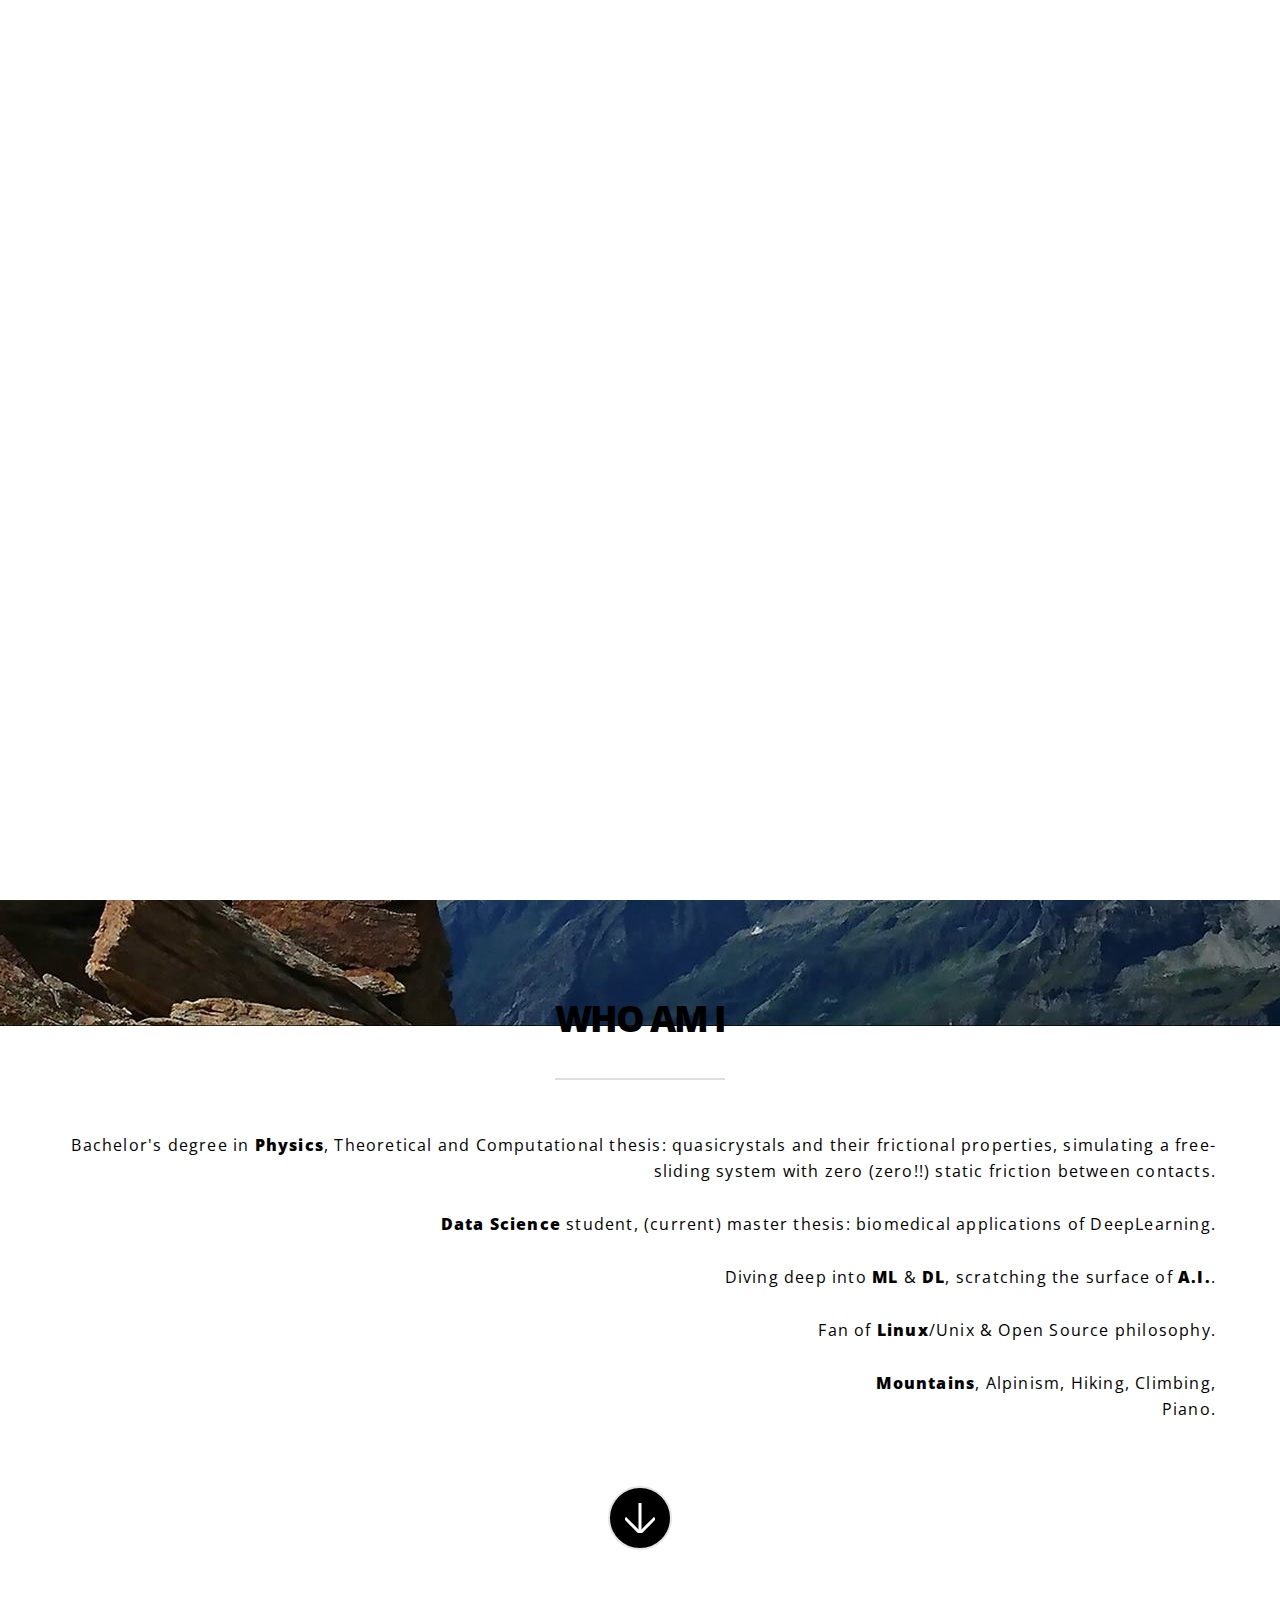
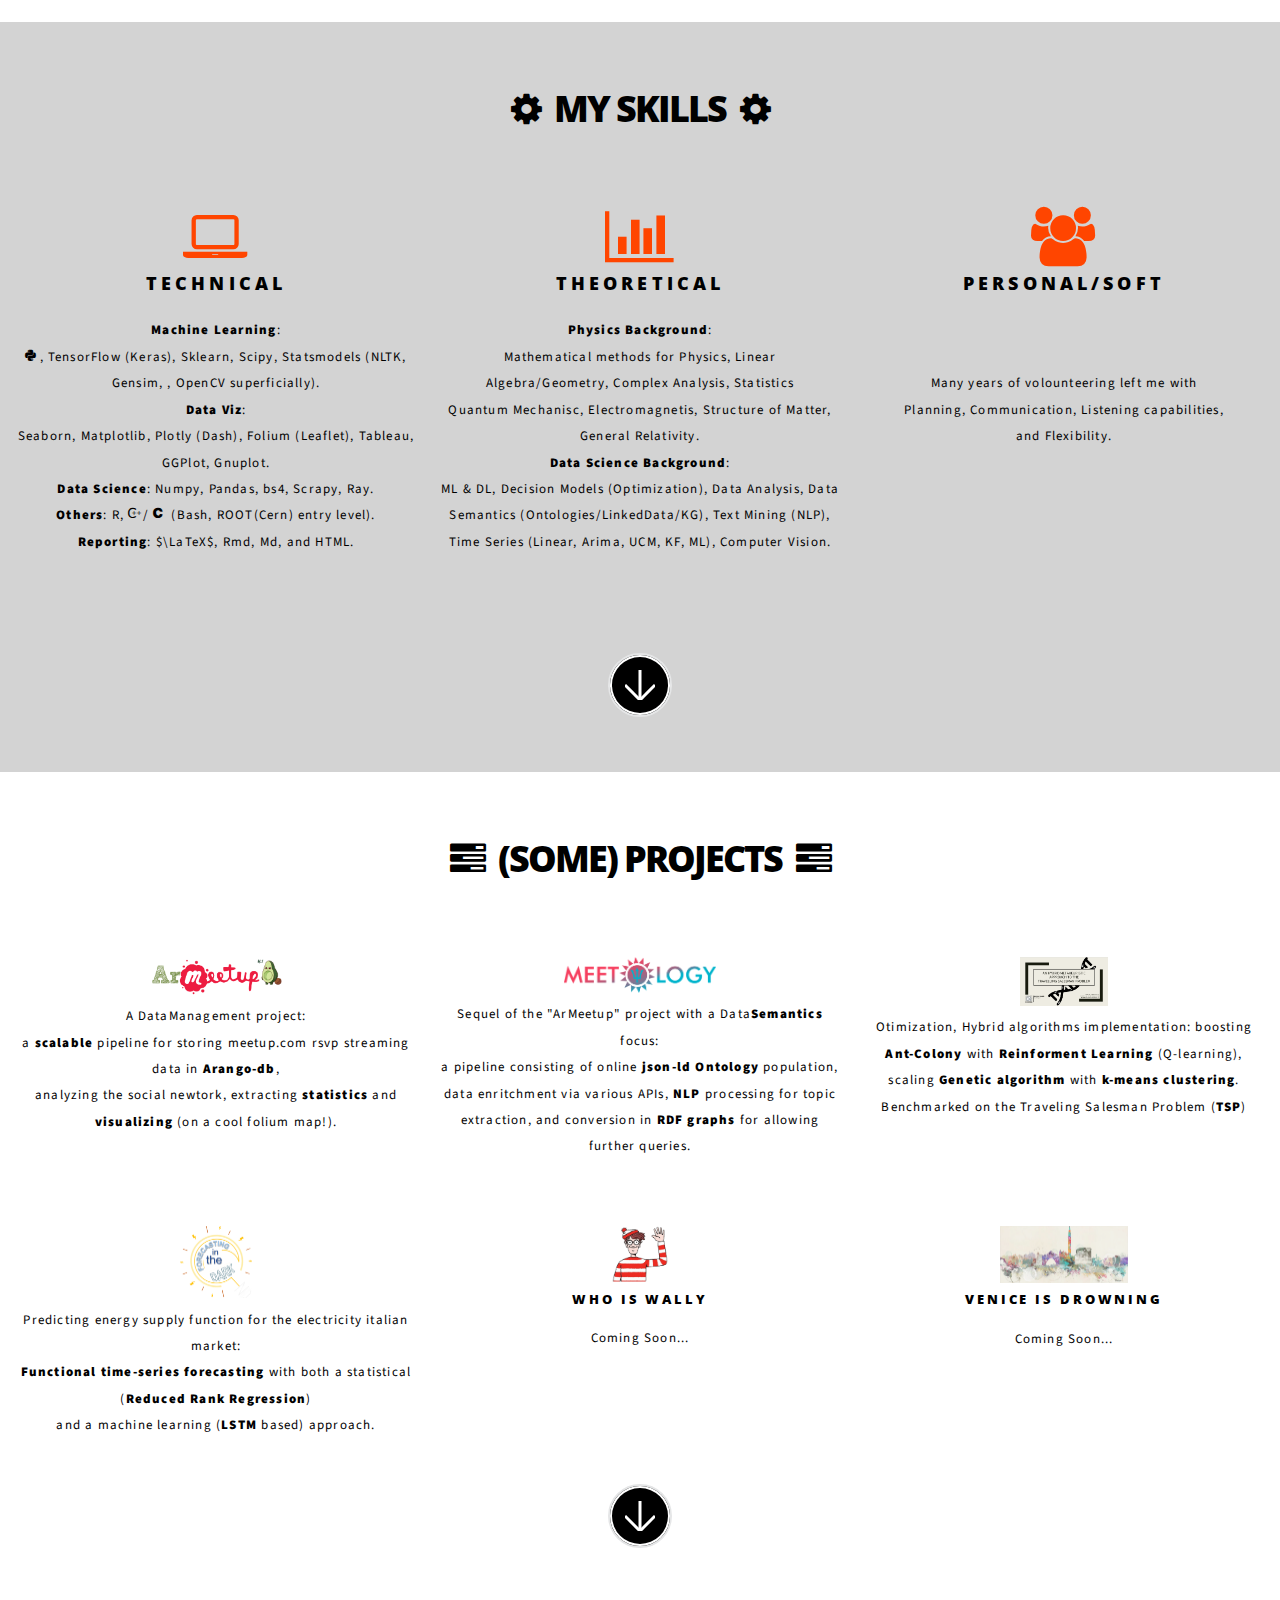
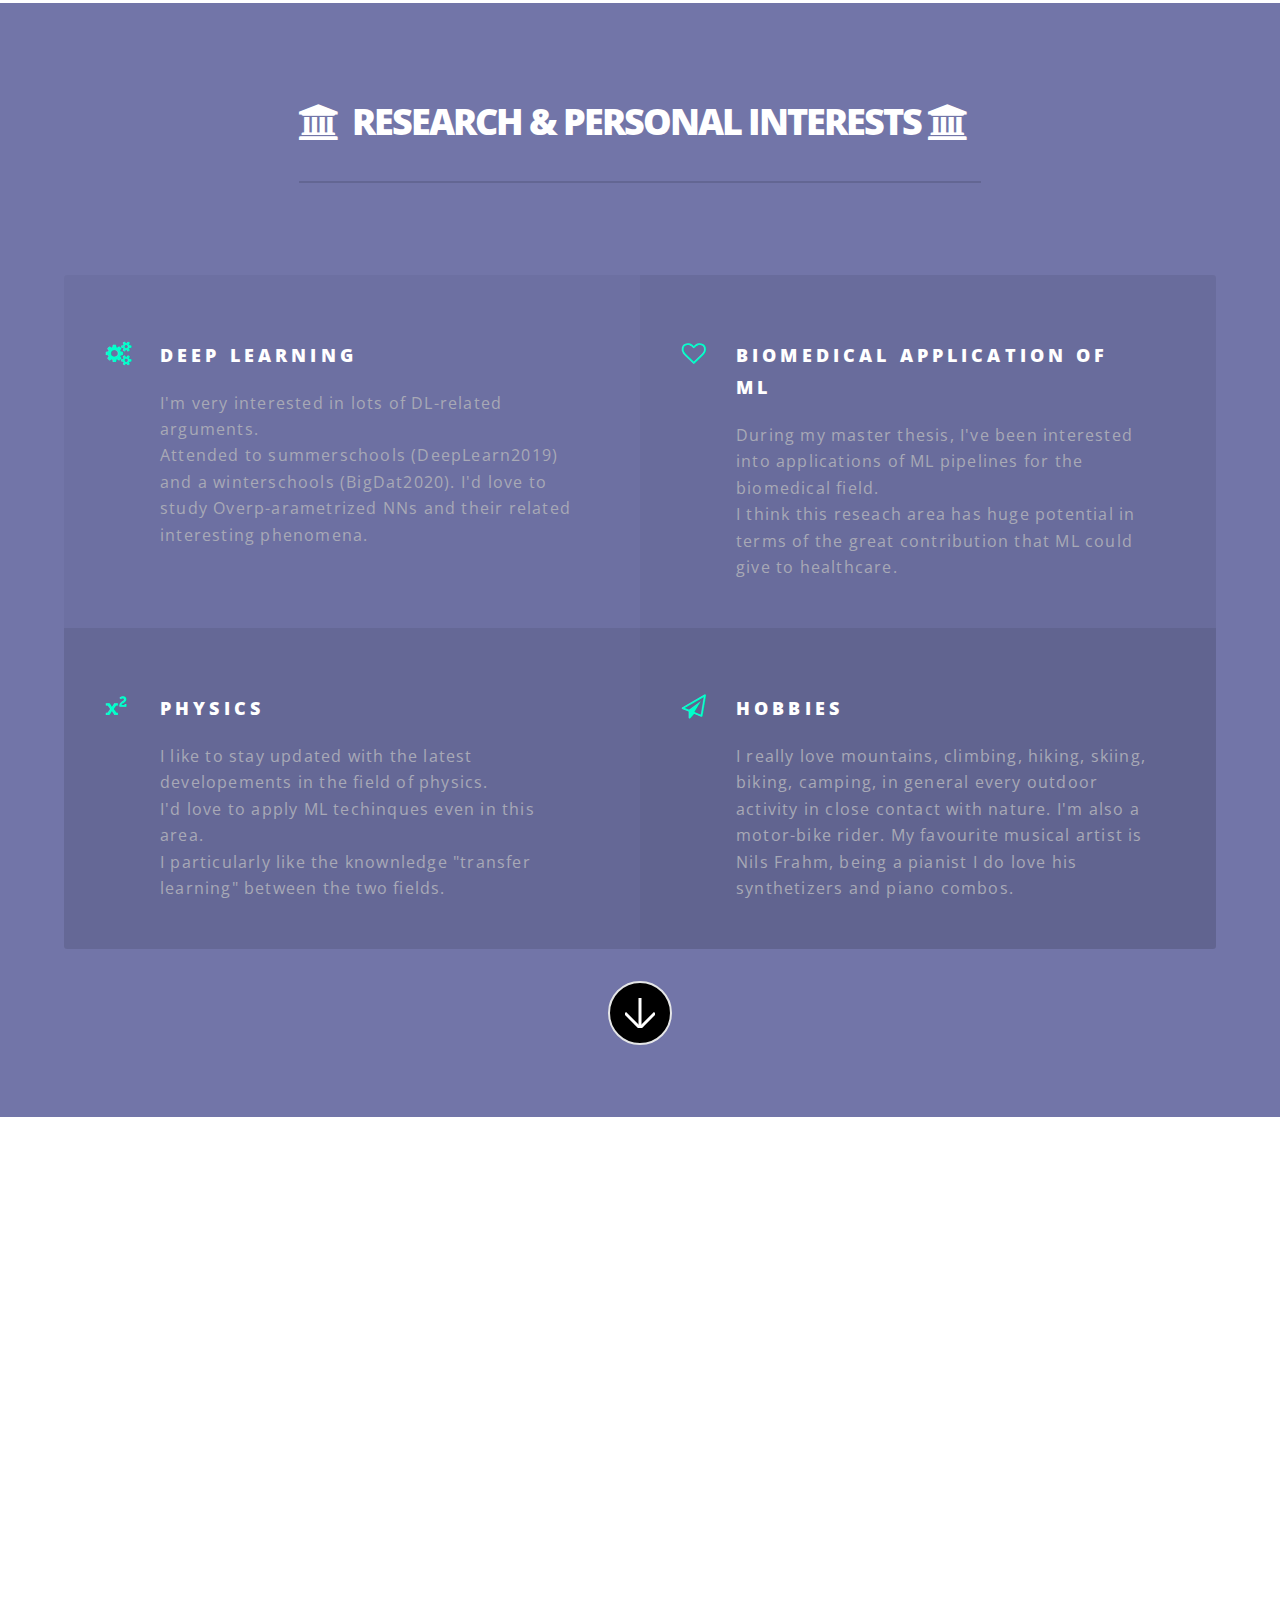
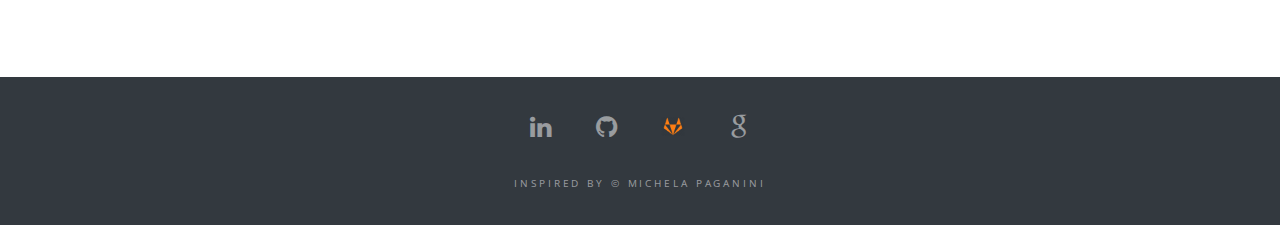
==== commit ca4a84f4: "sorry, fast-pushing again" ====
--- a/index.html
+++ b/index.html
@@ -84,20 +84,21 @@
 								<h2>Who am I<br />
 								</h2>
 								<p align= "right">
-                                    Bachelor's degree in <strong>Physics</strong>, with a Theoretical and Computational thesis on quasicrystals and their frictional properties, simulating an amazing free-sliding system with zero (zero!!) static friction between contacts. <br />
+                                    Bachelor's degree in <strong>Physics</strong>, Theoretical and Computational thesis: quasicrystals and their frictional properties,
+                                    simulating a free-sliding system with zero (zero!!) static friction between contacts. <br />
                                     <br />
 
-                                    Currently <strong>Data Science</strong> student, working on a master thesis about novel approaches for biomedical applications of Machine Learning and Deep Learning. <br />
+                                    <strong>Data Science</strong> student, (current) master thesis: biomedical applications of DeepLearning. <br />
                                     <br />
                                     
                                     Diving deep into <strong>ML</strong> & <strong>DL</strong>,
-                                    scratching the surface of the <strong>A.I.</strong> field. <br />
+                                    scratching the surface of <strong>A.I.</strong>. <br />
                                     <br />
                                     
-                                    Fan of <strong>Linux</strong>/Unix based systems,     <br />embracing the Open Source philosophy as I can. <br />
+                                    Fan of <strong>Linux</strong>/Unix & Open Source philosophy. <br />
                                     <br />                                    
 
-                                    I love <strong>Mountains</strong>, Alpinism, Hiking, Climbing, Piano.
+                                    <strong>Mountains</strong>, Alpinism, Hiking, Climbing, <br />Piano.
 								</p>
 							</header>
 							<footer>
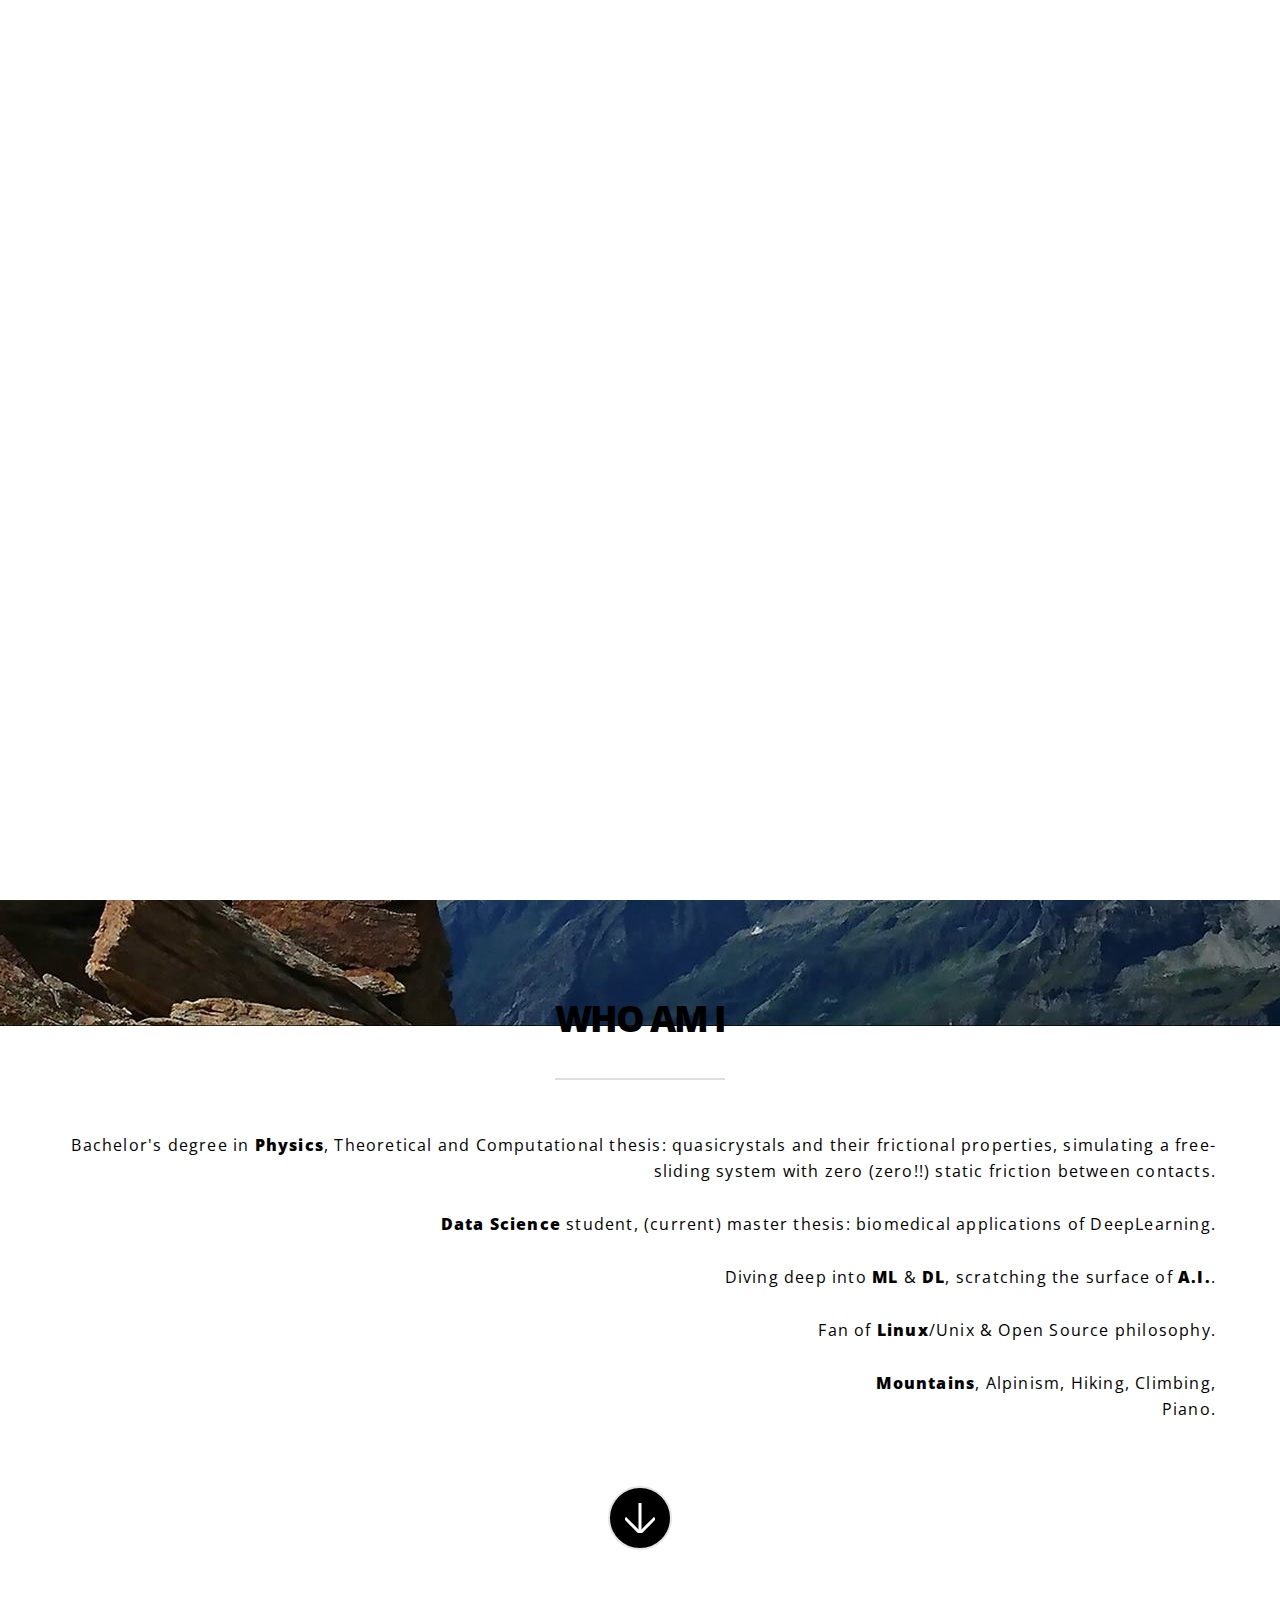
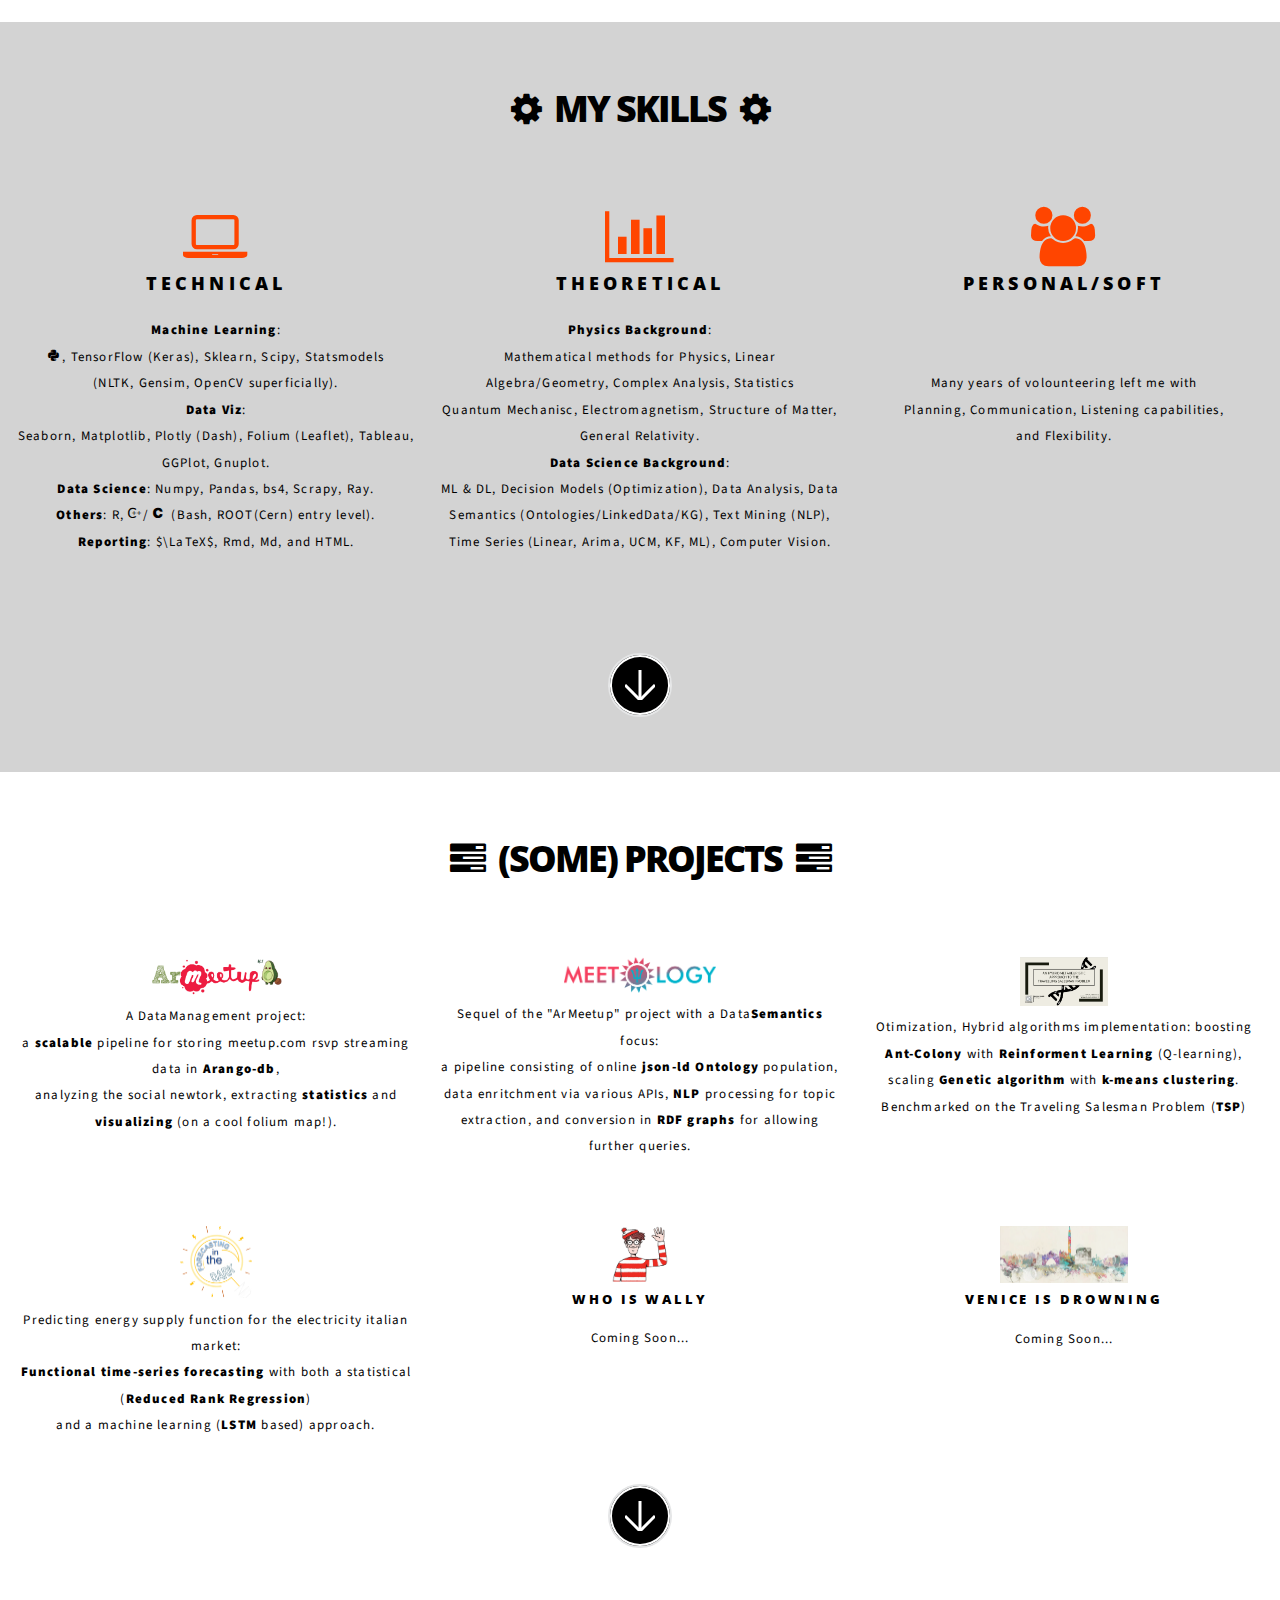
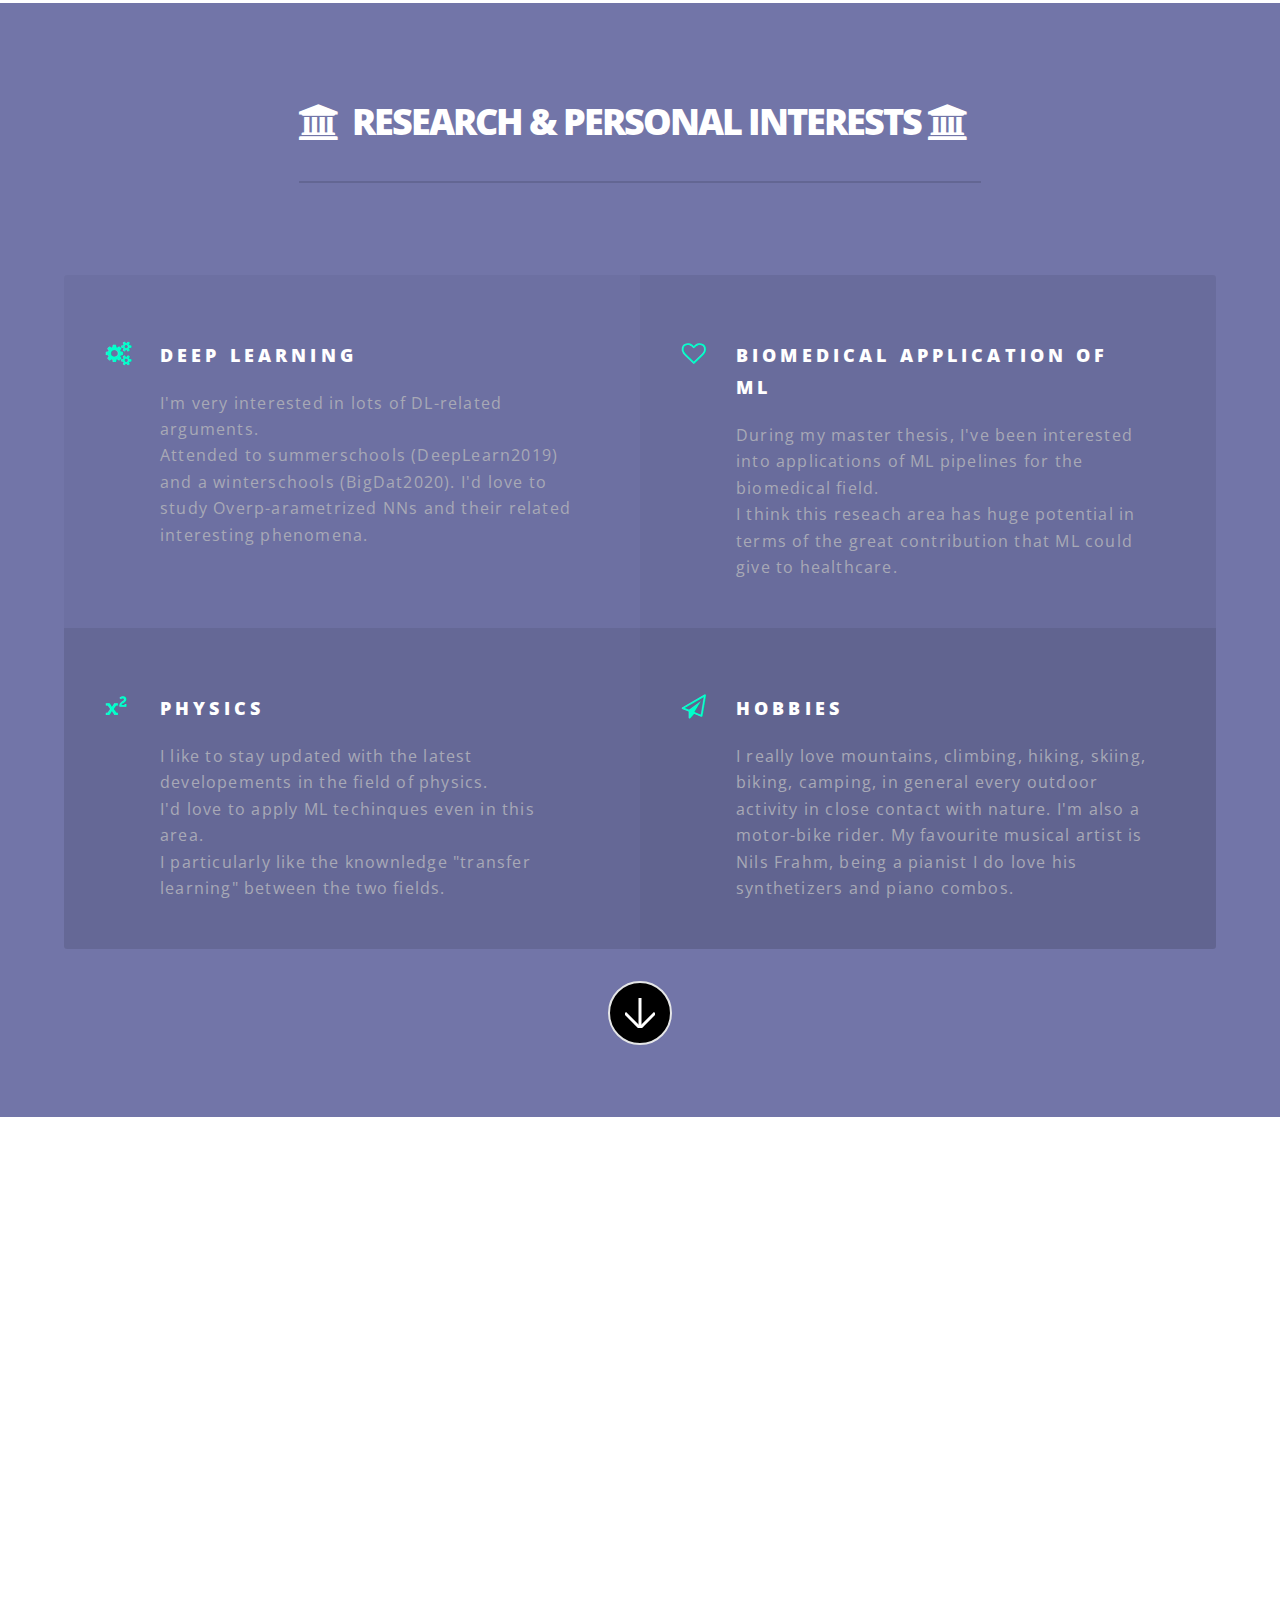
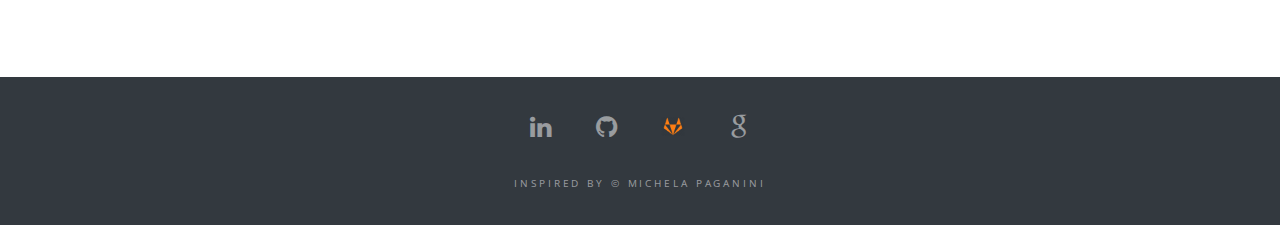
==== commit fcb755ca: "sorry, fast-pushing again" ====
--- a/index.html
+++ b/index.html
@@ -129,7 +129,7 @@
 			                        <font size="2">
 			                        	<p style="font-family: 'Source Sans Pro', sans-serif">
 			                        		<strong>Machine Learning</strong>: <br /><i class="icon-python"></i>,
-			                        		 TensorFlow (Keras), Sklearn, Scipy, Statsmodels (NLTK, Gensim, , OpenCV superficially).<br />
+			                        		 TensorFlow (Keras), Sklearn, Scipy, Statsmodels <br />(NLTK, Gensim, OpenCV superficially).<br />
                                             <strong>Data Viz</strong>:<br />
                                             Seaborn, Matplotlib, Plotly (Dash), Folium (Leaflet), Tableau, GGPlot, Gnuplot. <br />
                                             <strong>Data Science</strong>: 
@@ -153,7 +153,7 @@
 			                        	<p style="font-family: 'Source Sans Pro', sans-serif">
 			                        		<strong>Physics Background</strong>: <br />
                                             Mathematical methods for Physics, Linear Algebra/Geometry, Complex Analysis, Statistics<br />
-                                            Quantum Mechanisc, Electromagnetis, Structure of Matter, General Relativity. <br />
+                                            Quantum Mechanisc, Electromagnetism, Structure of Matter, General Relativity. <br />
 			                        		<strong>Data Science Background</strong>:  <br />
                                             ML & DL, Decision Models (Optimization), Data Analysis, Data Semantics (Ontologies/LinkedData/KG), Text Mining (NLP), Time Series (Linear, Arima, UCM, KF, ML), Computer Vision.
                                             
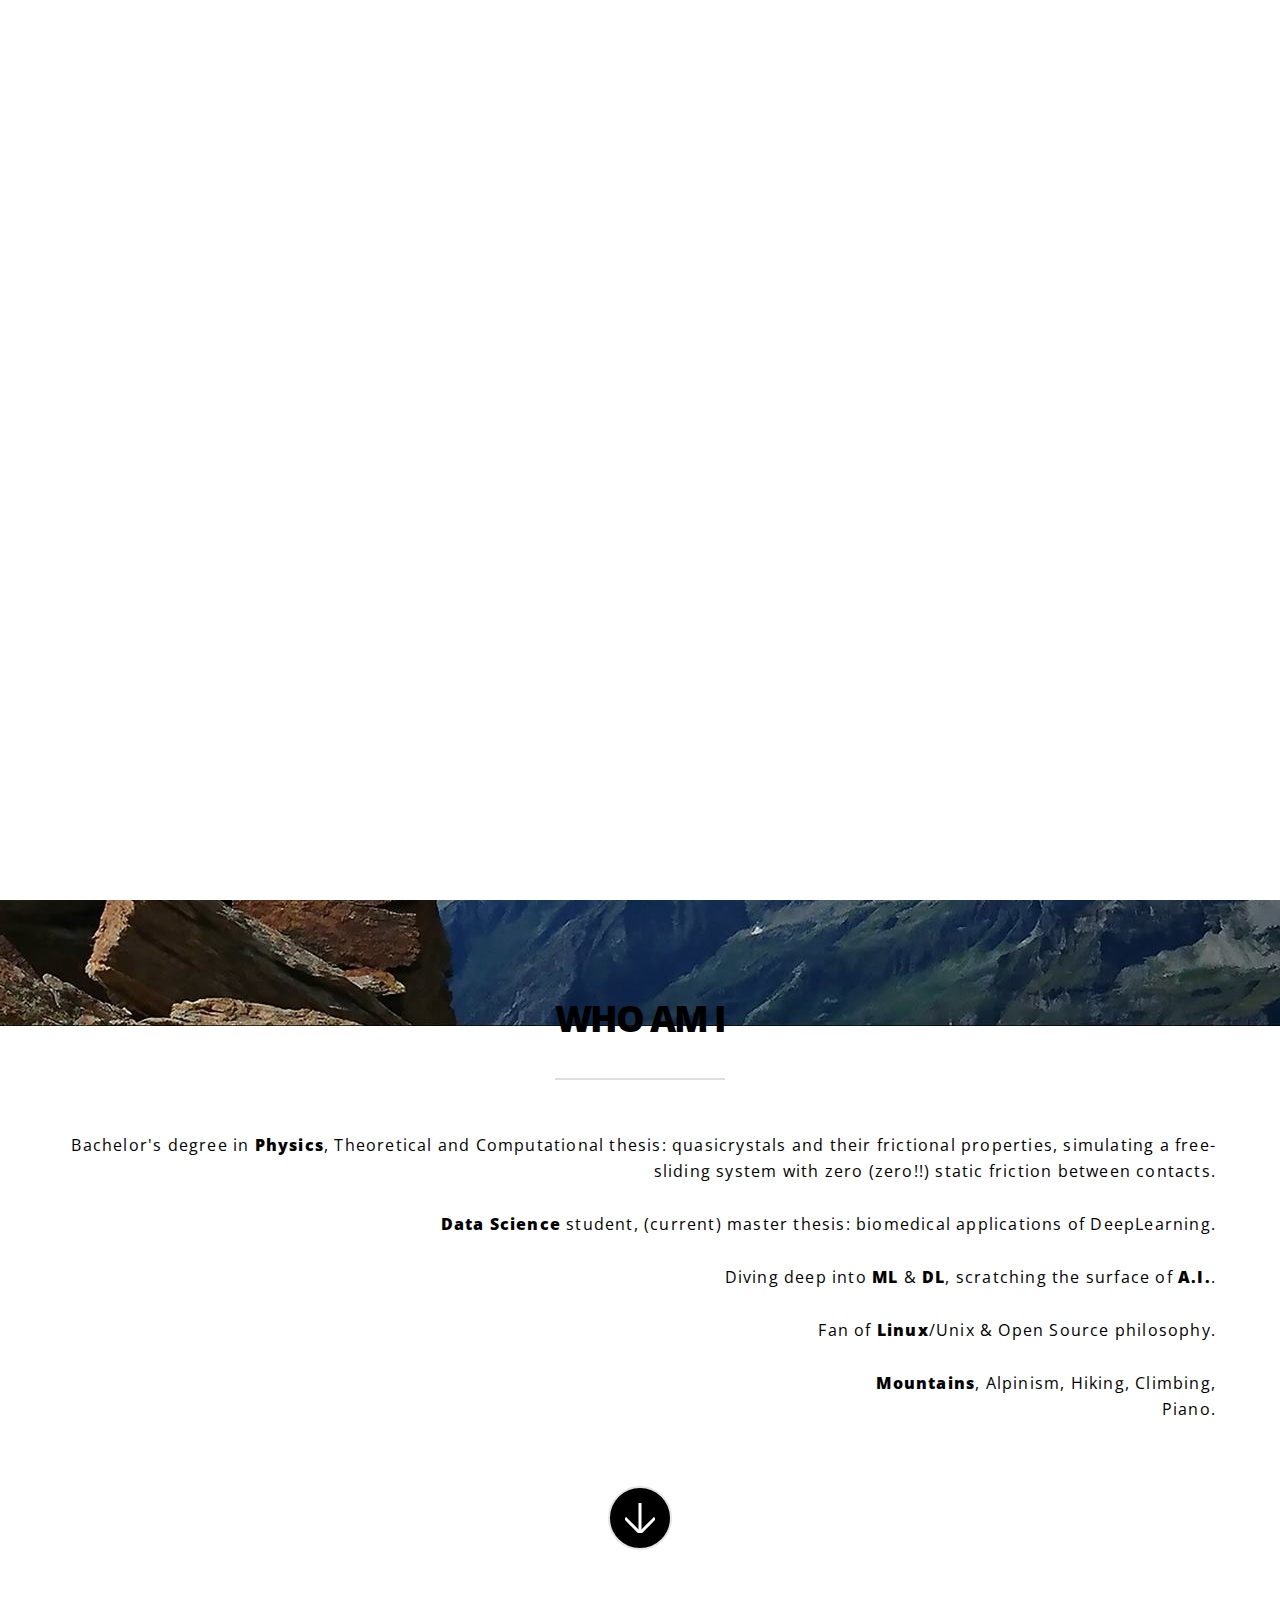
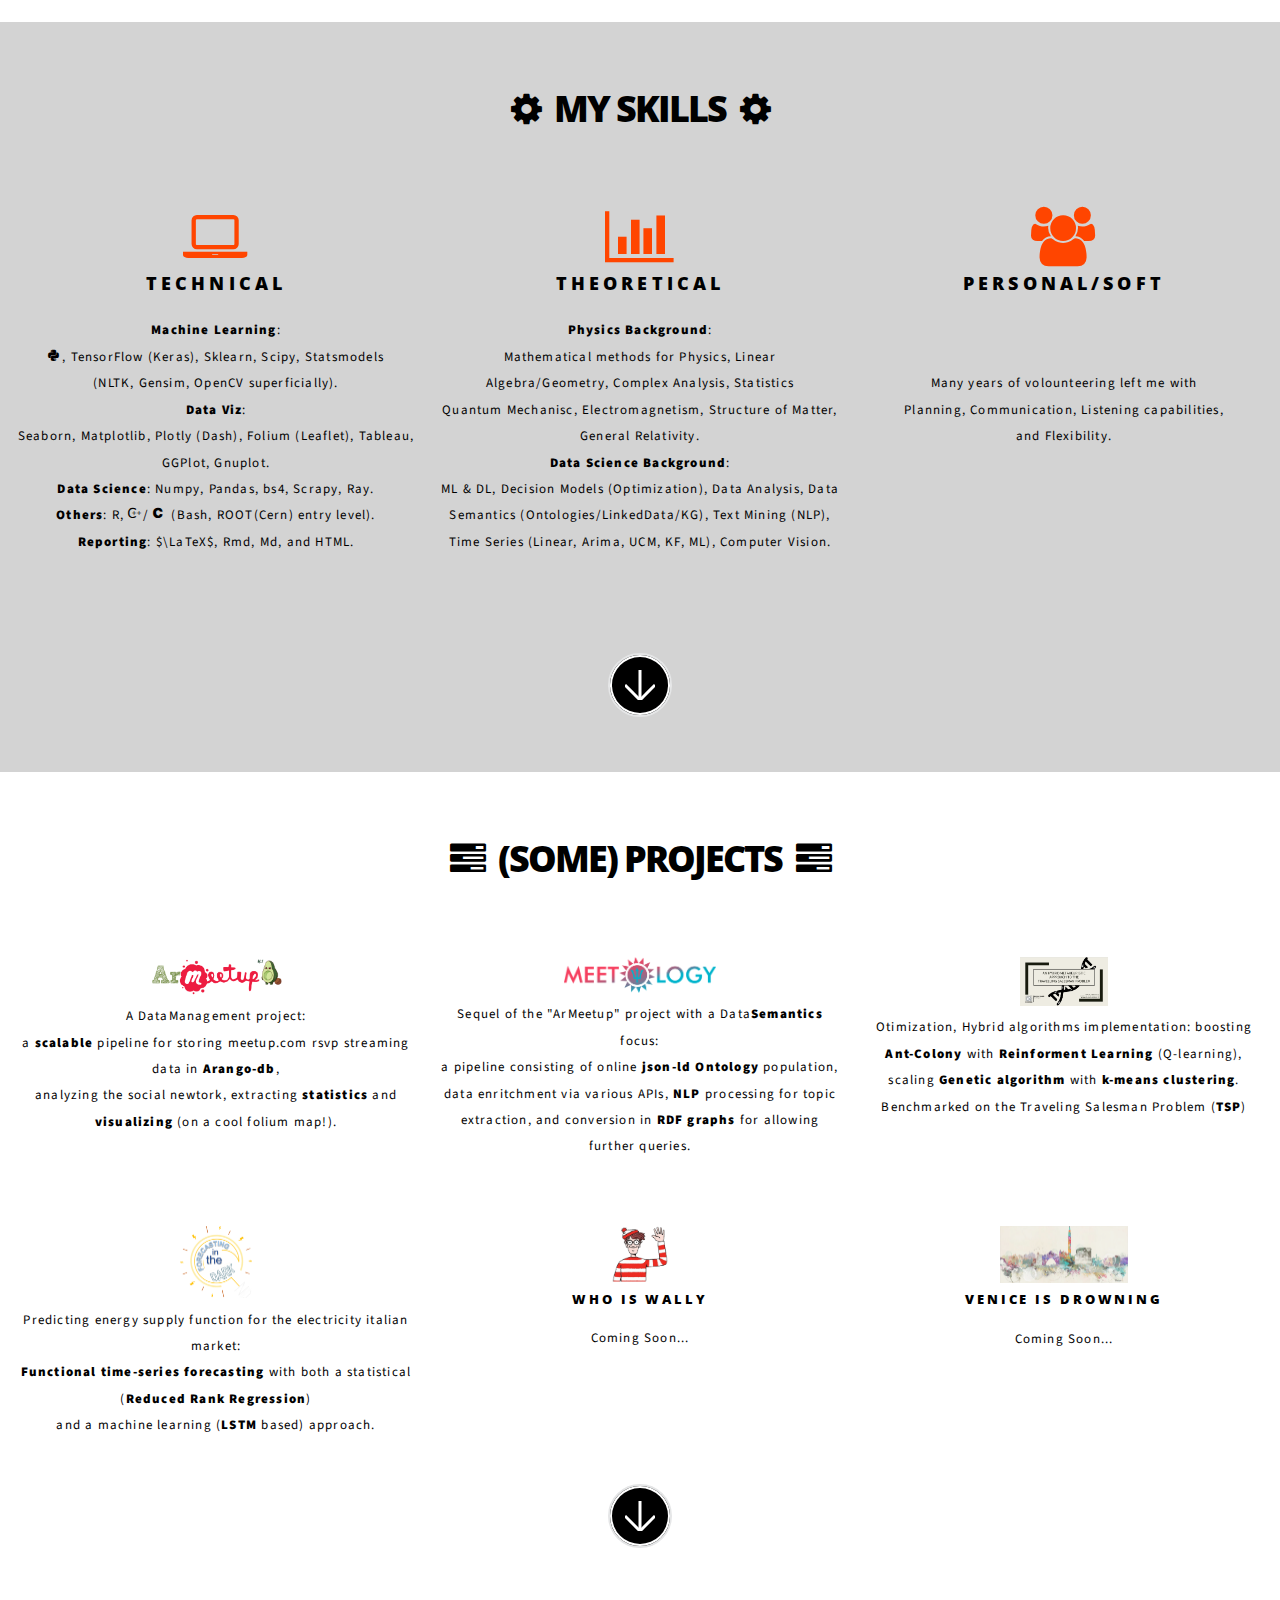
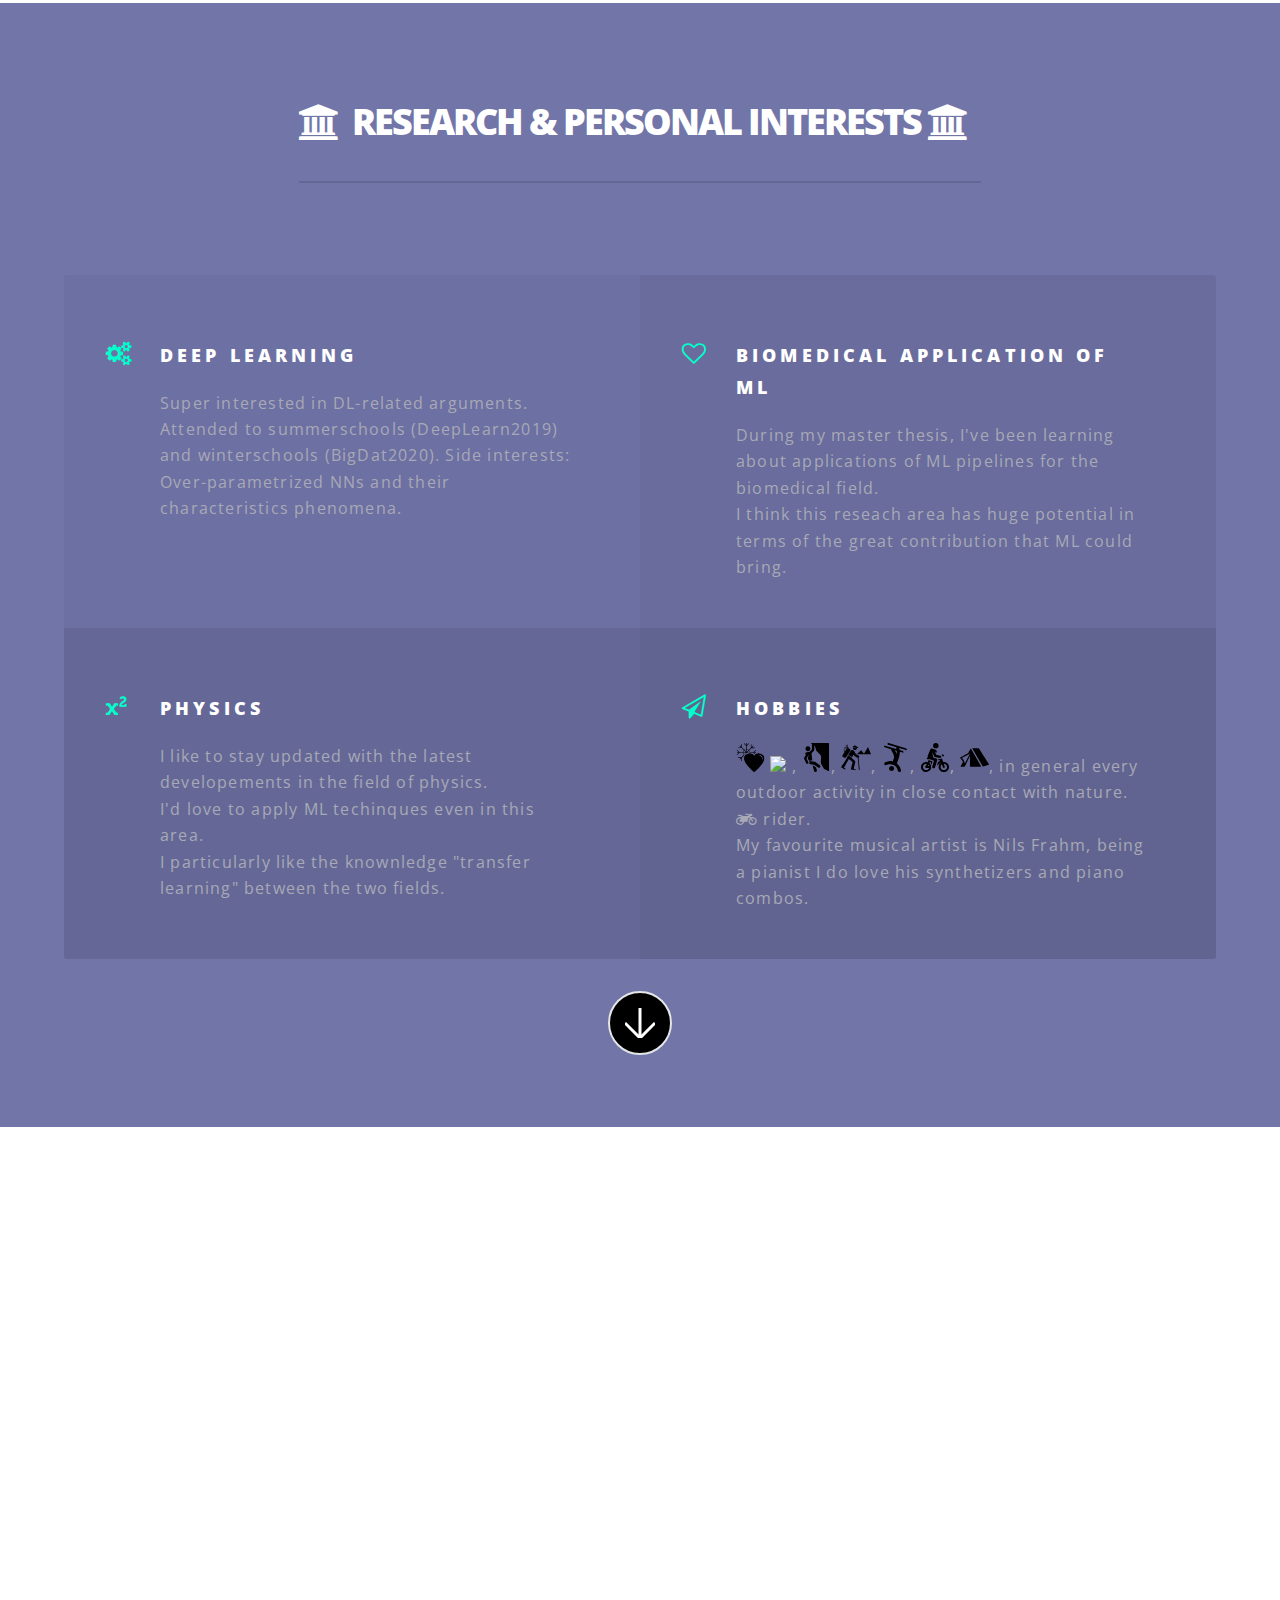
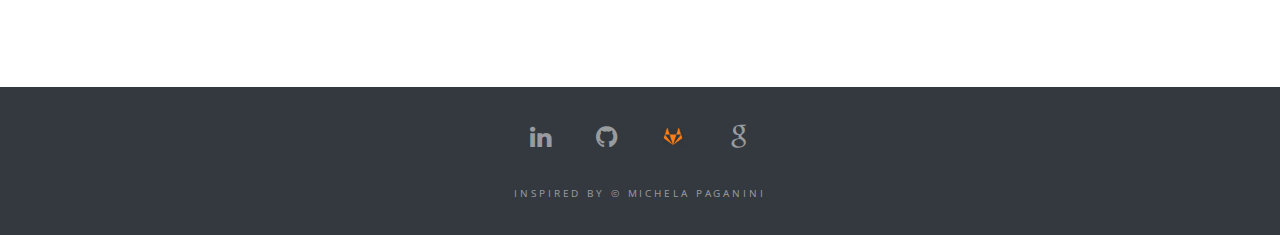
==== commit c92dd257: "." ====
--- a/index.html
+++ b/index.html
@@ -344,14 +344,14 @@
 							<ul class="features">
 								<li class="icon fa-cogs">
 									<h3>Deep Learning</h3>
-									<p>I'm very interested in lots of DL-related arguments. <br />
-                                        Attended to summerschools (DeepLearn2019) and a winterschools (BigDat2020). 
-                                        I'd love to study Overp-arametrized NNs and their related interesting phenomena.</p>
+									<p>Super interested in DL-related arguments. <br />
+                                        Attended to summerschools (DeepLearn2019) and winterschools (BigDat2020). 
+                                        Side interests: Over-parametrized NNs and their characteristics phenomena.</p>
 								</li>
 								<li class="icon fa-heart-o">
 									<h3>Biomedical Application of ML</h3>
-									<p>During my master thesis, I've been interested into applications of ML pipelines for the biomedical field. <br />
-                                        I think this reseach area has huge potential in terms of the great contribution that ML could give to healthcare. </p>
+									<p>During my master thesis, I've been learning about applications of ML pipelines for the biomedical field. <br />
+                                        I think this reseach area has huge potential in terms of the great contribution that ML could bring. </p>
 								</li>
 								<li class="icon fa-superscript">
 									<h3>Physics</h3>
@@ -361,7 +361,9 @@
 								</li>
 								<li class="icon fa-paper-plane-o">
 									<h3>Hobbies</h3>
-									<p>I really love mountains, climbing, hiking, skiing, biking, camping, in general every outdoor activity in close contact with nature. I'm also a motor-bike rider. My favourite musical artist is Nils Frahm, being a pianist I do love his synthetizers and piano combos.  </p>
+                                    <p><img src= "images/winter-love-svgrepo-com.svg" width=7%/> <img src="https://cdn4.iconfinder.com/data/icons/nature-line-01/512/mountain-512.png" width = 7%/> , <img src="images/climbing-svgrepo-com.svg" width = 7%/>, <img src="images/backpacker-hiking-svgrepo-com.svg" width = 7% />, <img src="images/skiing-svgrepo-com.svg" width = 7%/>, <img src="images/biking-svgrepo-com.svg" width = 7%/>, <img src="images/camping-tent-svgrepo-com.svg" width = 7%/>, in general every outdoor activity in close contact with nature. <br />
+                                        <i class="fa fa-motorcycle "> </i> rider. <br />
+                                        My favourite musical artist is Nils Frahm, being a pianist I do love his synthetizers and piano combos.  </p>
 								</li>
 							</ul>
                             <footer>
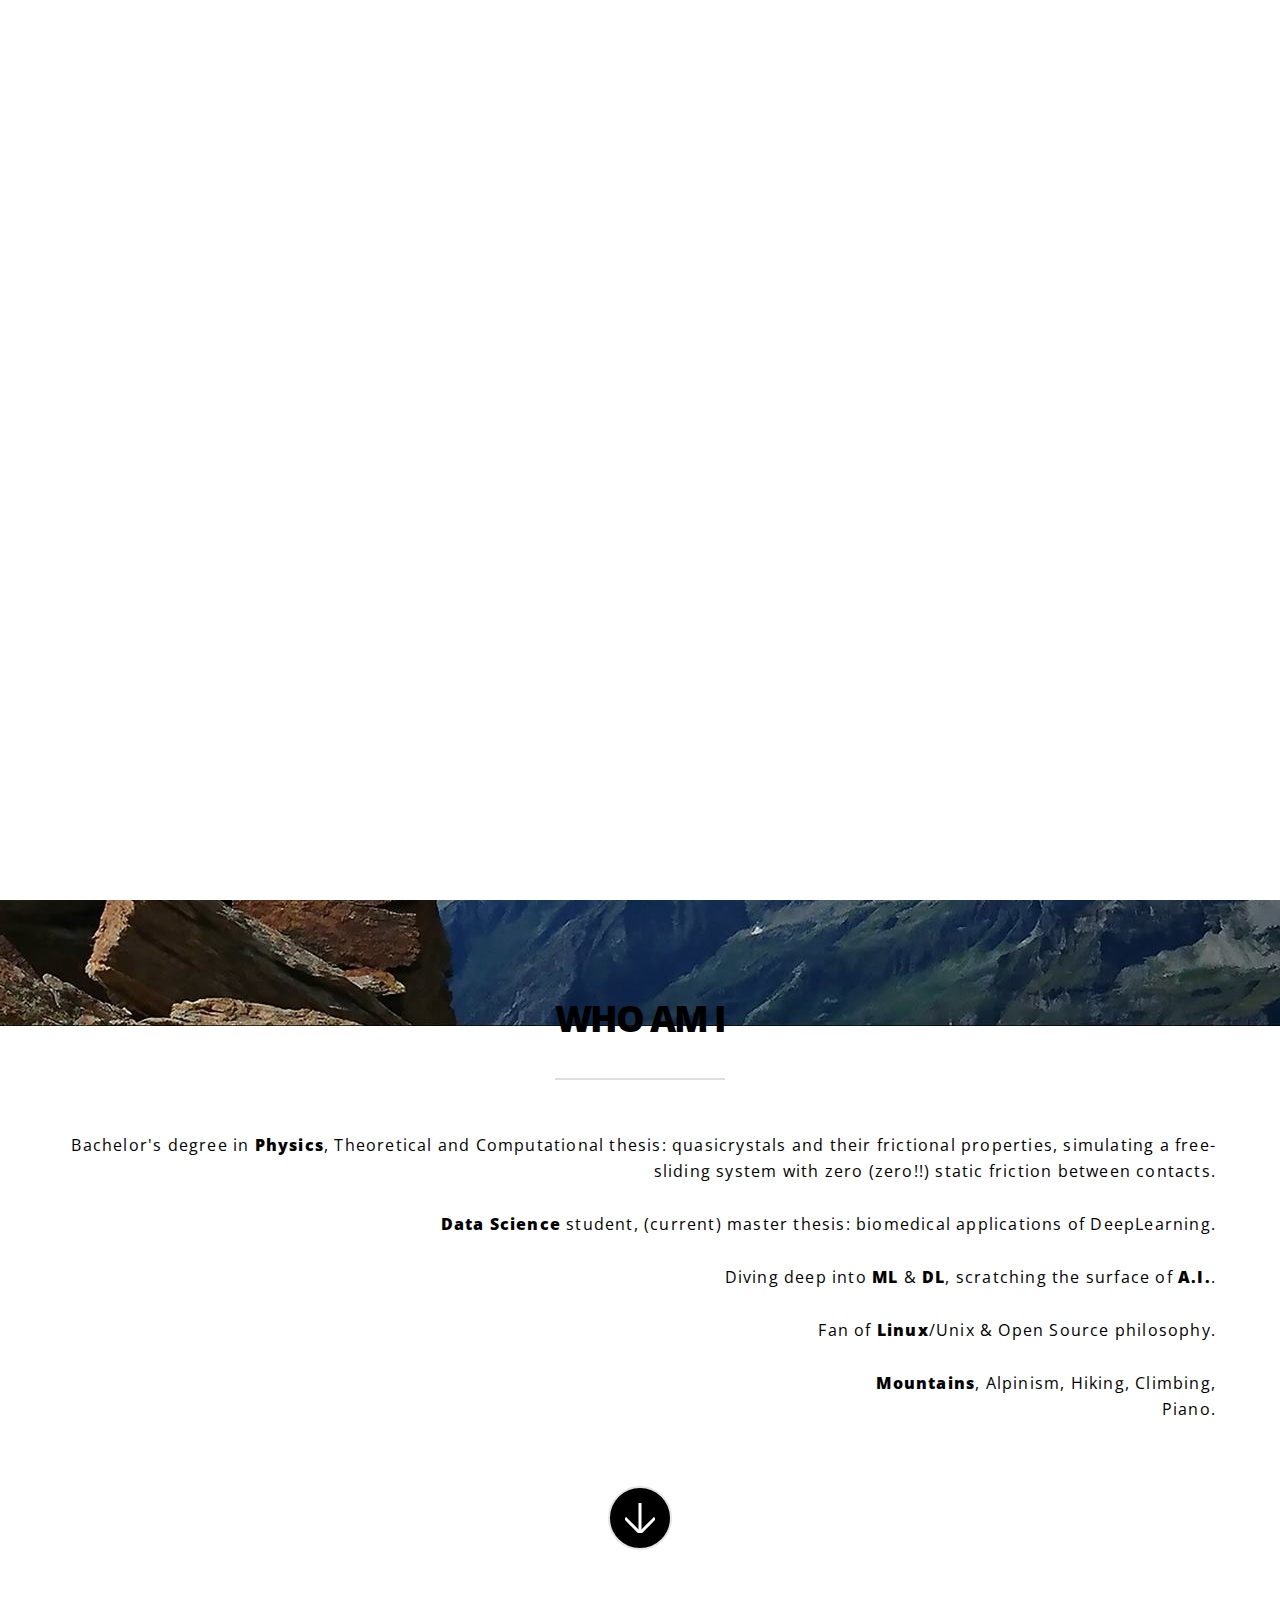
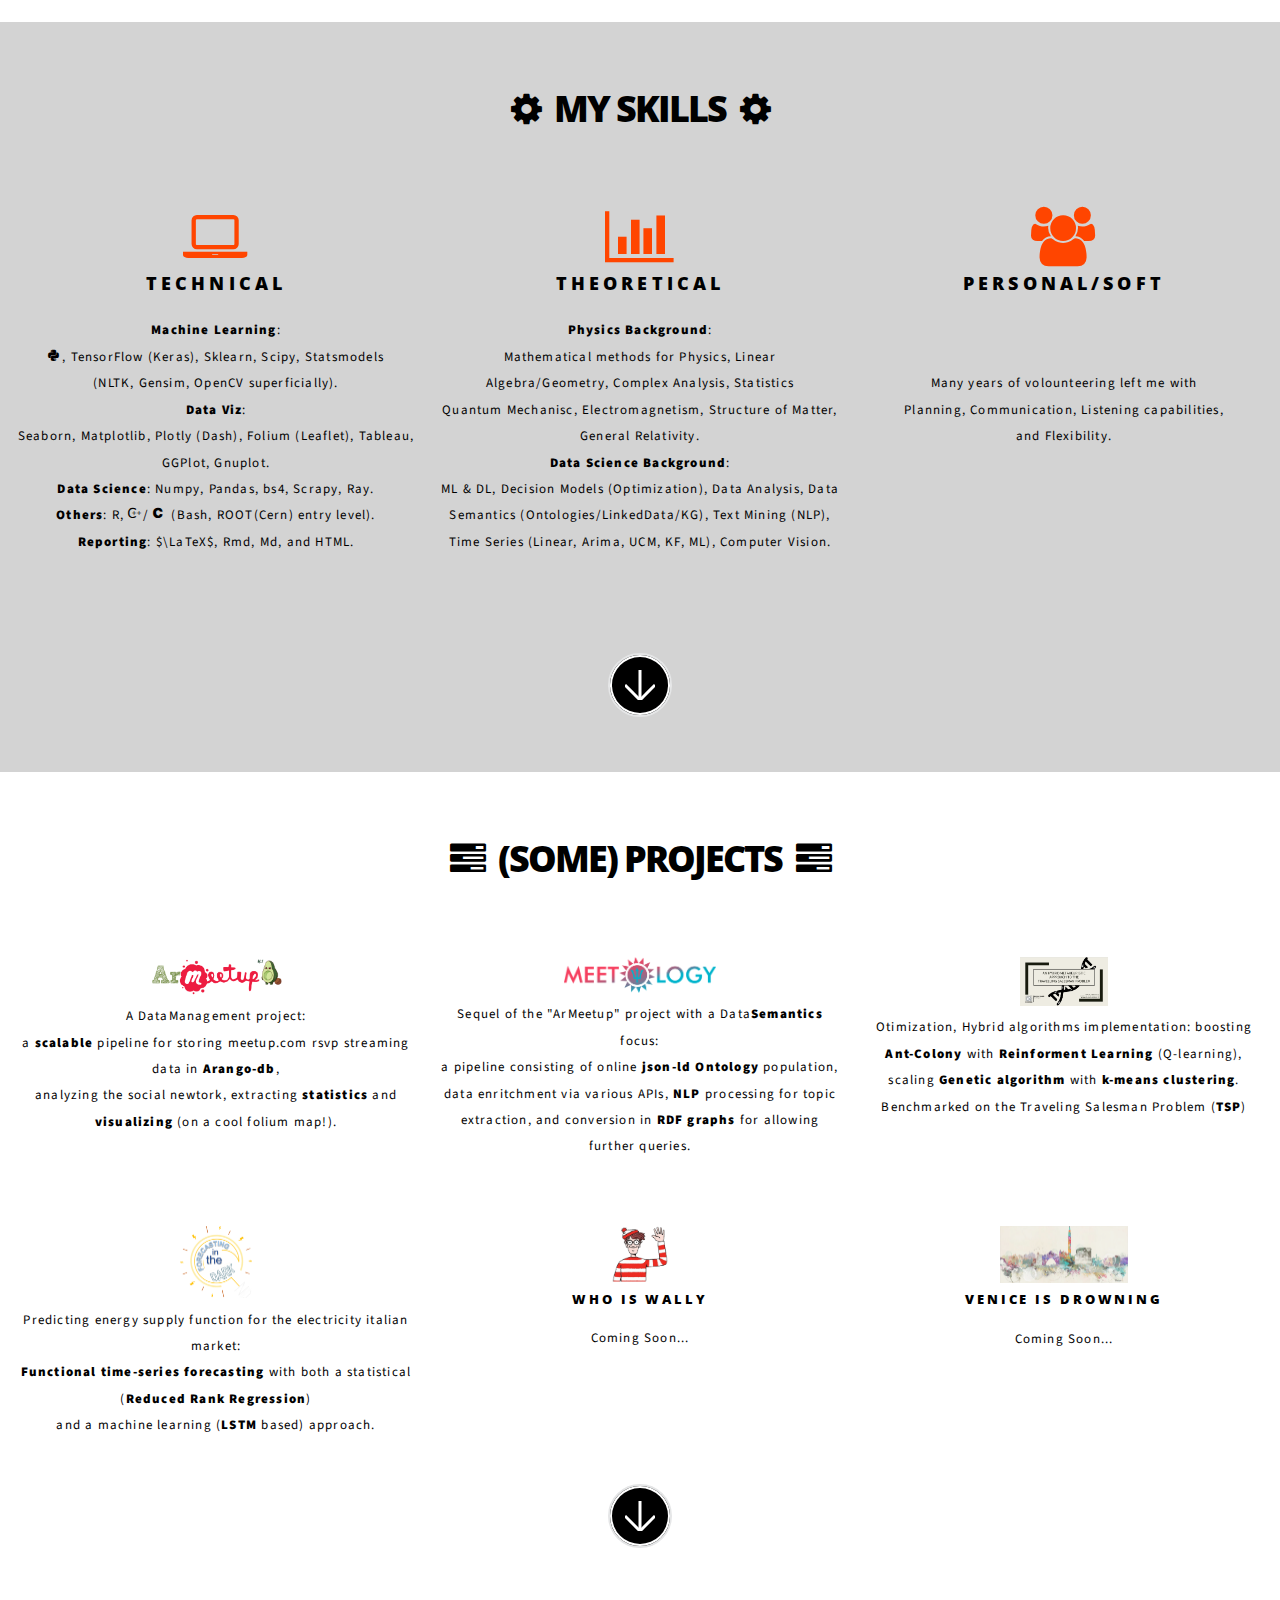
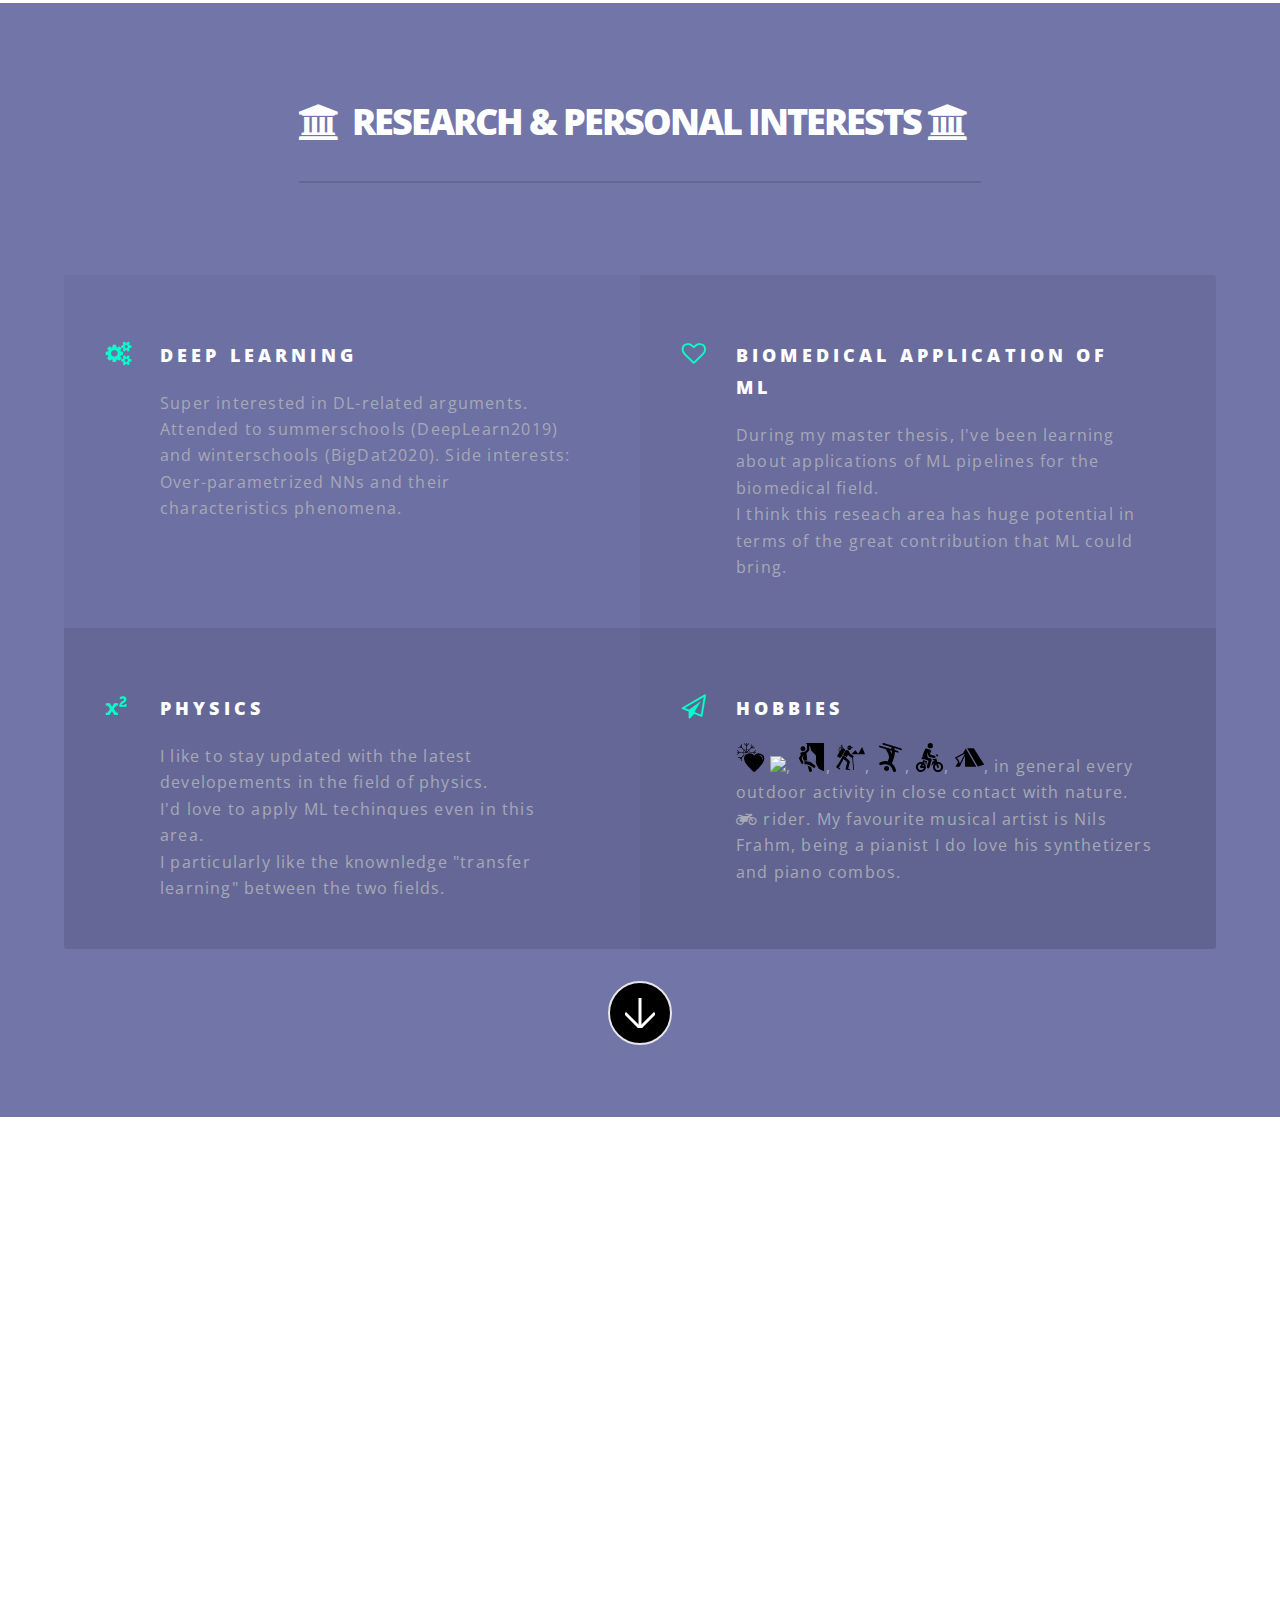
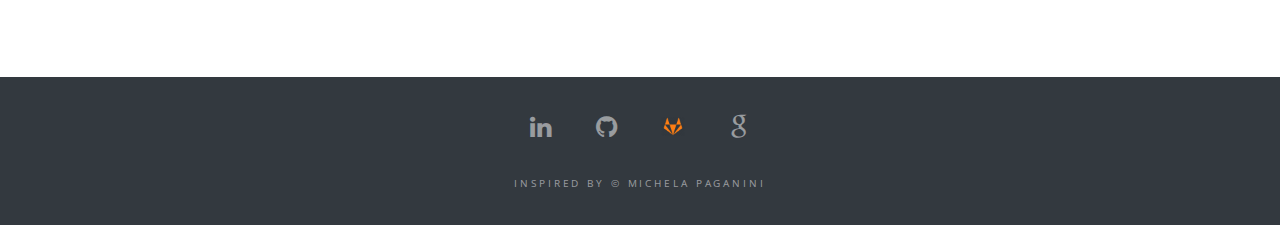
==== commit 57b26238: "sorry, fast-pushing again" ====
--- a/index.html
+++ b/index.html
@@ -361,9 +361,8 @@
 								</li>
 								<li class="icon fa-paper-plane-o">
 									<h3>Hobbies</h3>
-                                    <p><img src= "images/winter-love-svgrepo-com.svg" width=7%/> <img src="https://cdn4.iconfinder.com/data/icons/nature-line-01/512/mountain-512.png" width = 7%/> , <img src="images/climbing-svgrepo-com.svg" width = 7%/>, <img src="images/backpacker-hiking-svgrepo-com.svg" width = 7% />, <img src="images/skiing-svgrepo-com.svg" width = 7%/>, <img src="images/biking-svgrepo-com.svg" width = 7%/>, <img src="images/camping-tent-svgrepo-com.svg" width = 7%/>, in general every outdoor activity in close contact with nature. <br />
-                                        <i class="fa fa-motorcycle "> </i> rider. <br />
-                                        My favourite musical artist is Nils Frahm, being a pianist I do love his synthetizers and piano combos.  </p>
+                                    <p><img src= "images/winter-love-svgrepo-com.svg" width=7%></img> <img src="https://cdn4.iconfinder.com/data/icons/nature-line-01/512/mountain-512.png" width = 7%></img>, <img src="images/climbing-svgrepo-com.svg" width = 7%></img>, <img src="images/backpacker-hiking-svgrepo-com.svg" width = 7% ></img>, <img src="images/skiing-svgrepo-com.svg" width = 7%></img>, <img src="images/biking-svgrepo-com.svg" width = 7%></img>, <img src="images/camping-tent-svgrepo-com.svg" width = 7%></img>, in general every outdoor activity in close contact with nature. 
+                                    <i class="fa fa-motorcycle "> </i> rider. My favourite musical artist is Nils Frahm, being a pianist I do love his synthetizers and piano combos.  </p>
 								</li>
 							</ul>
                             <footer>
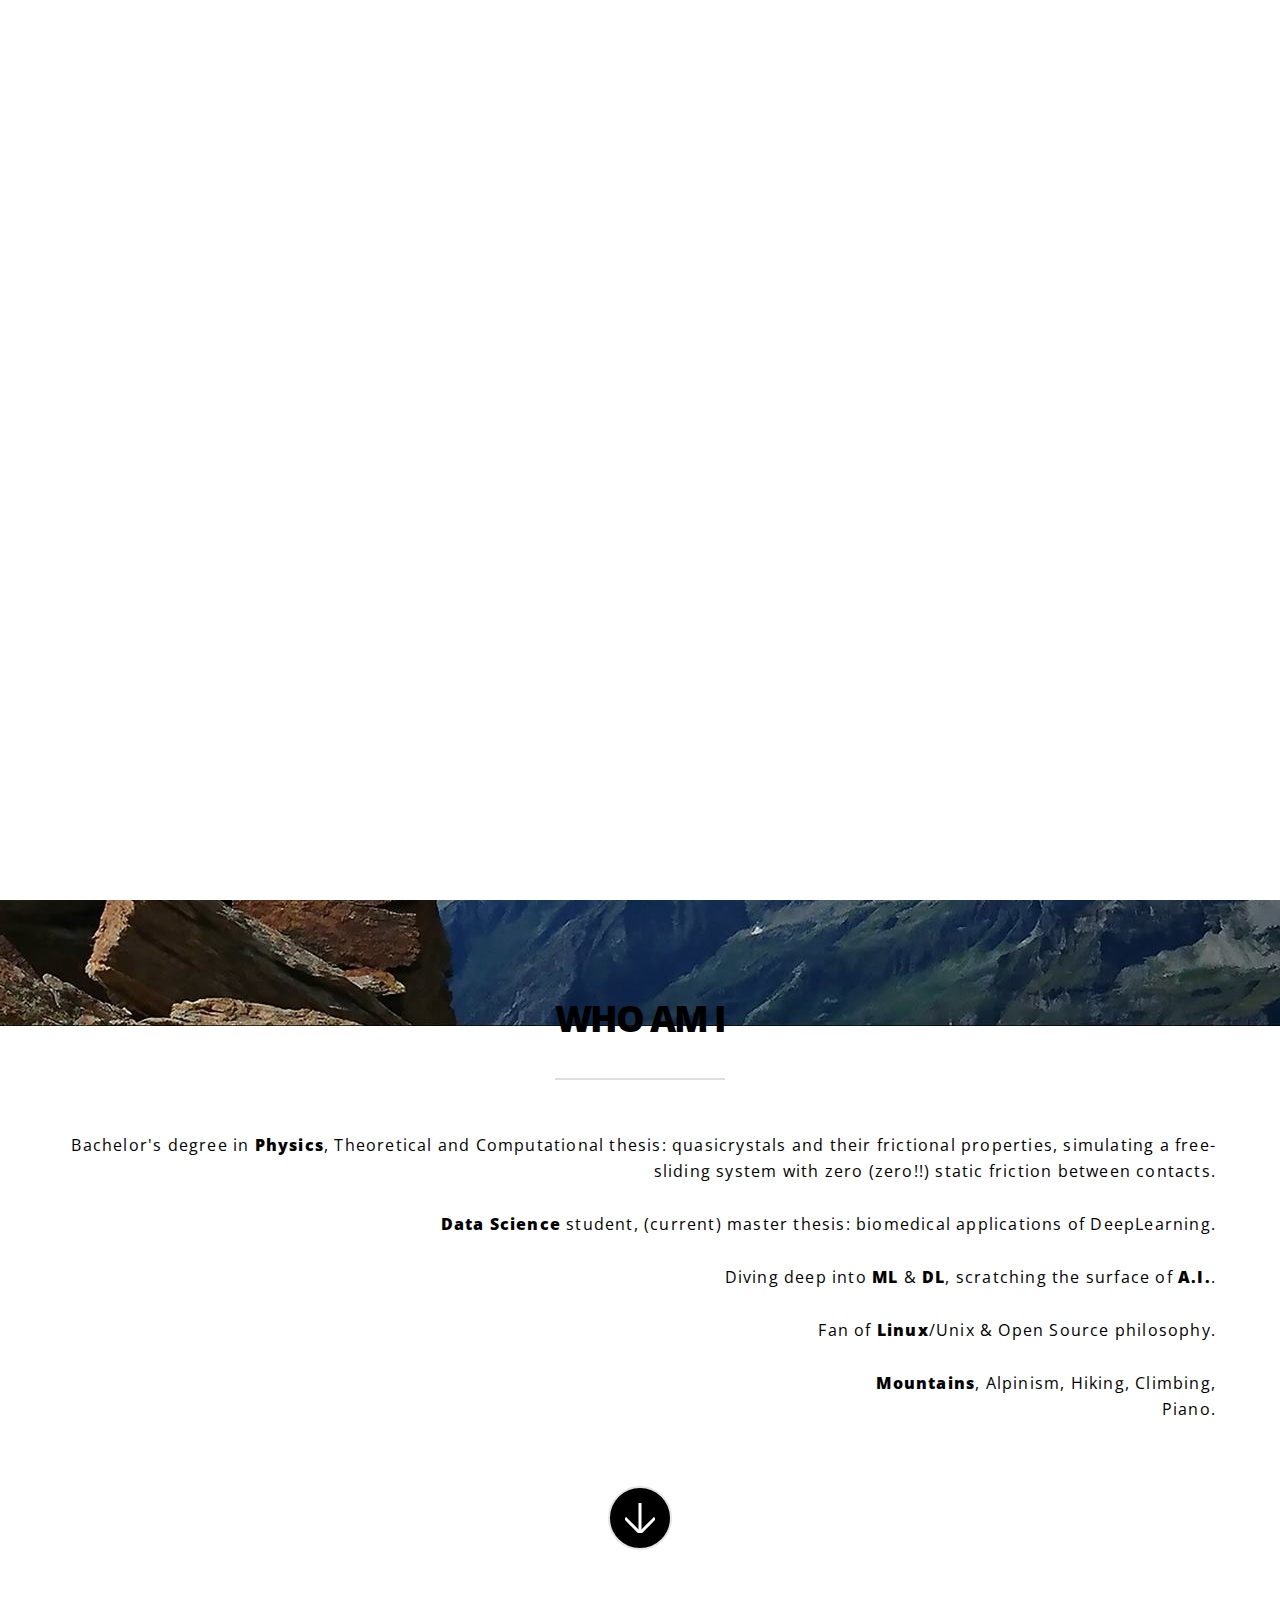
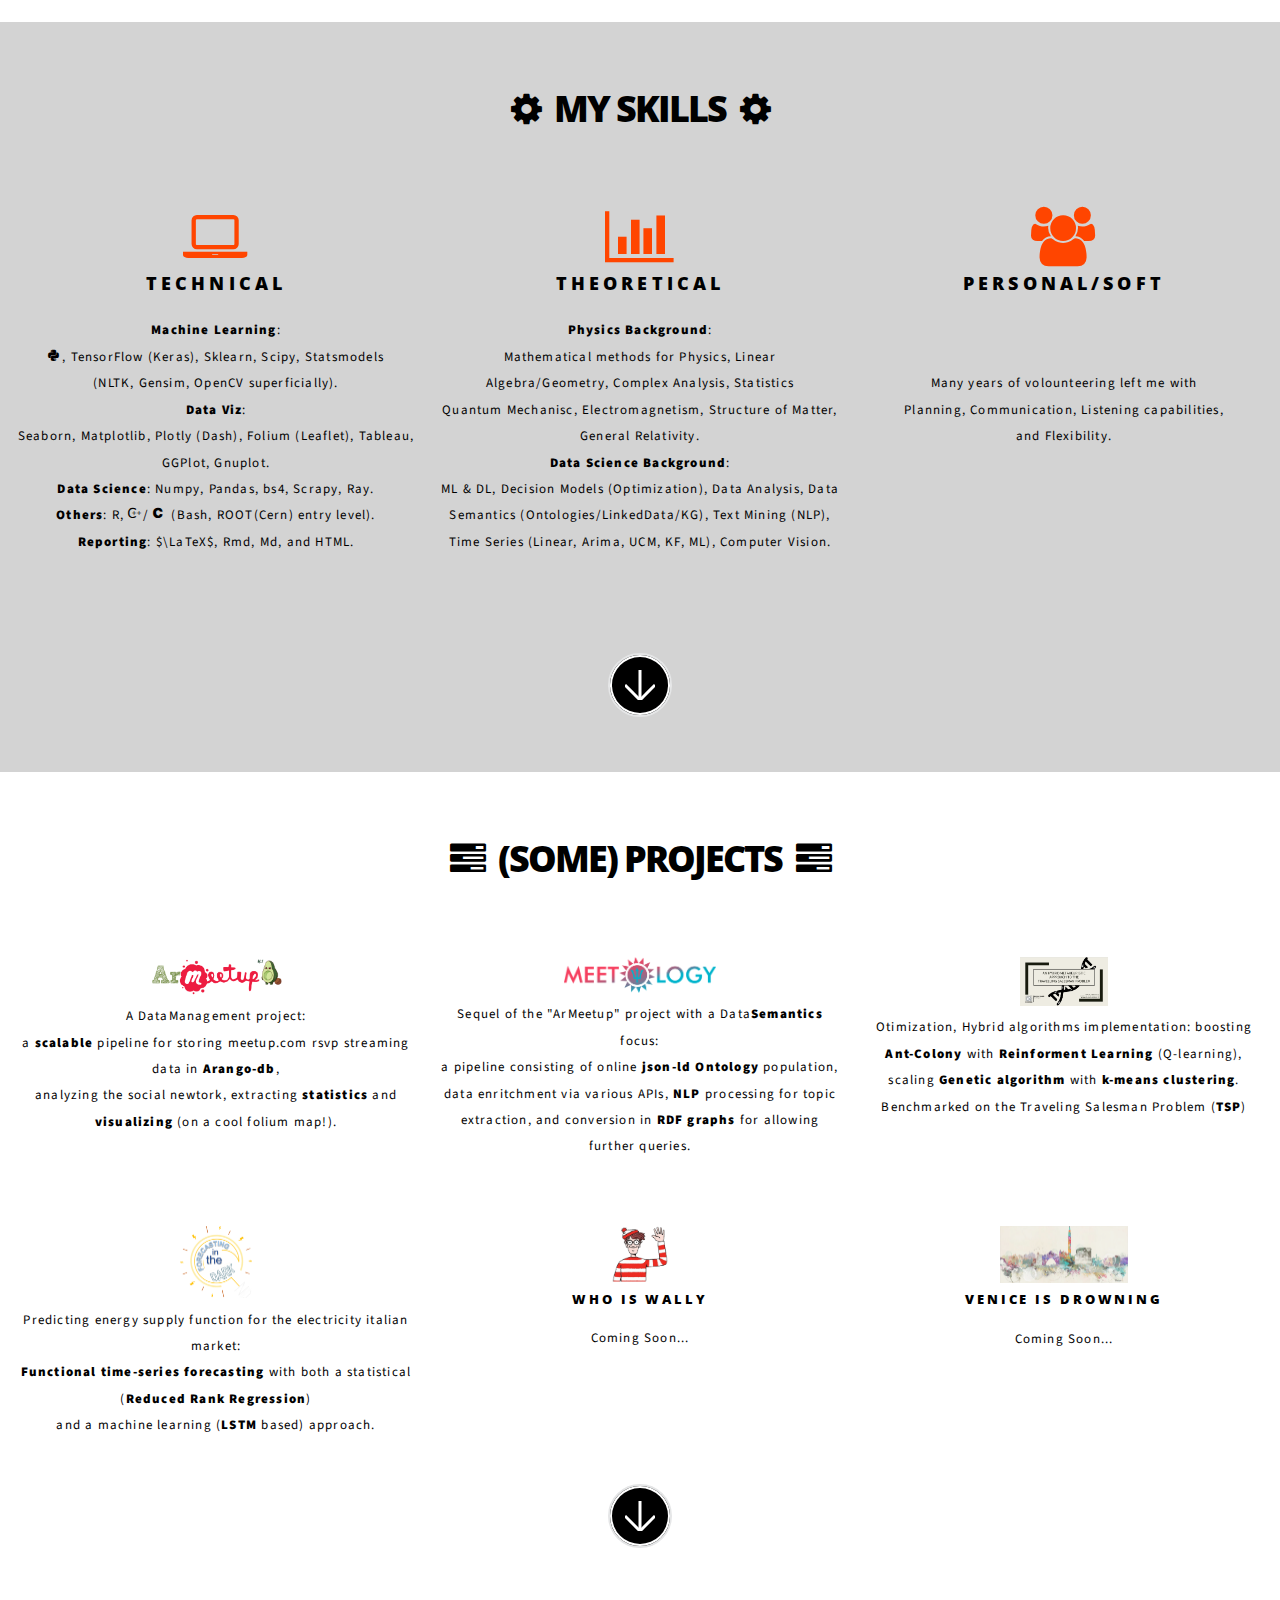
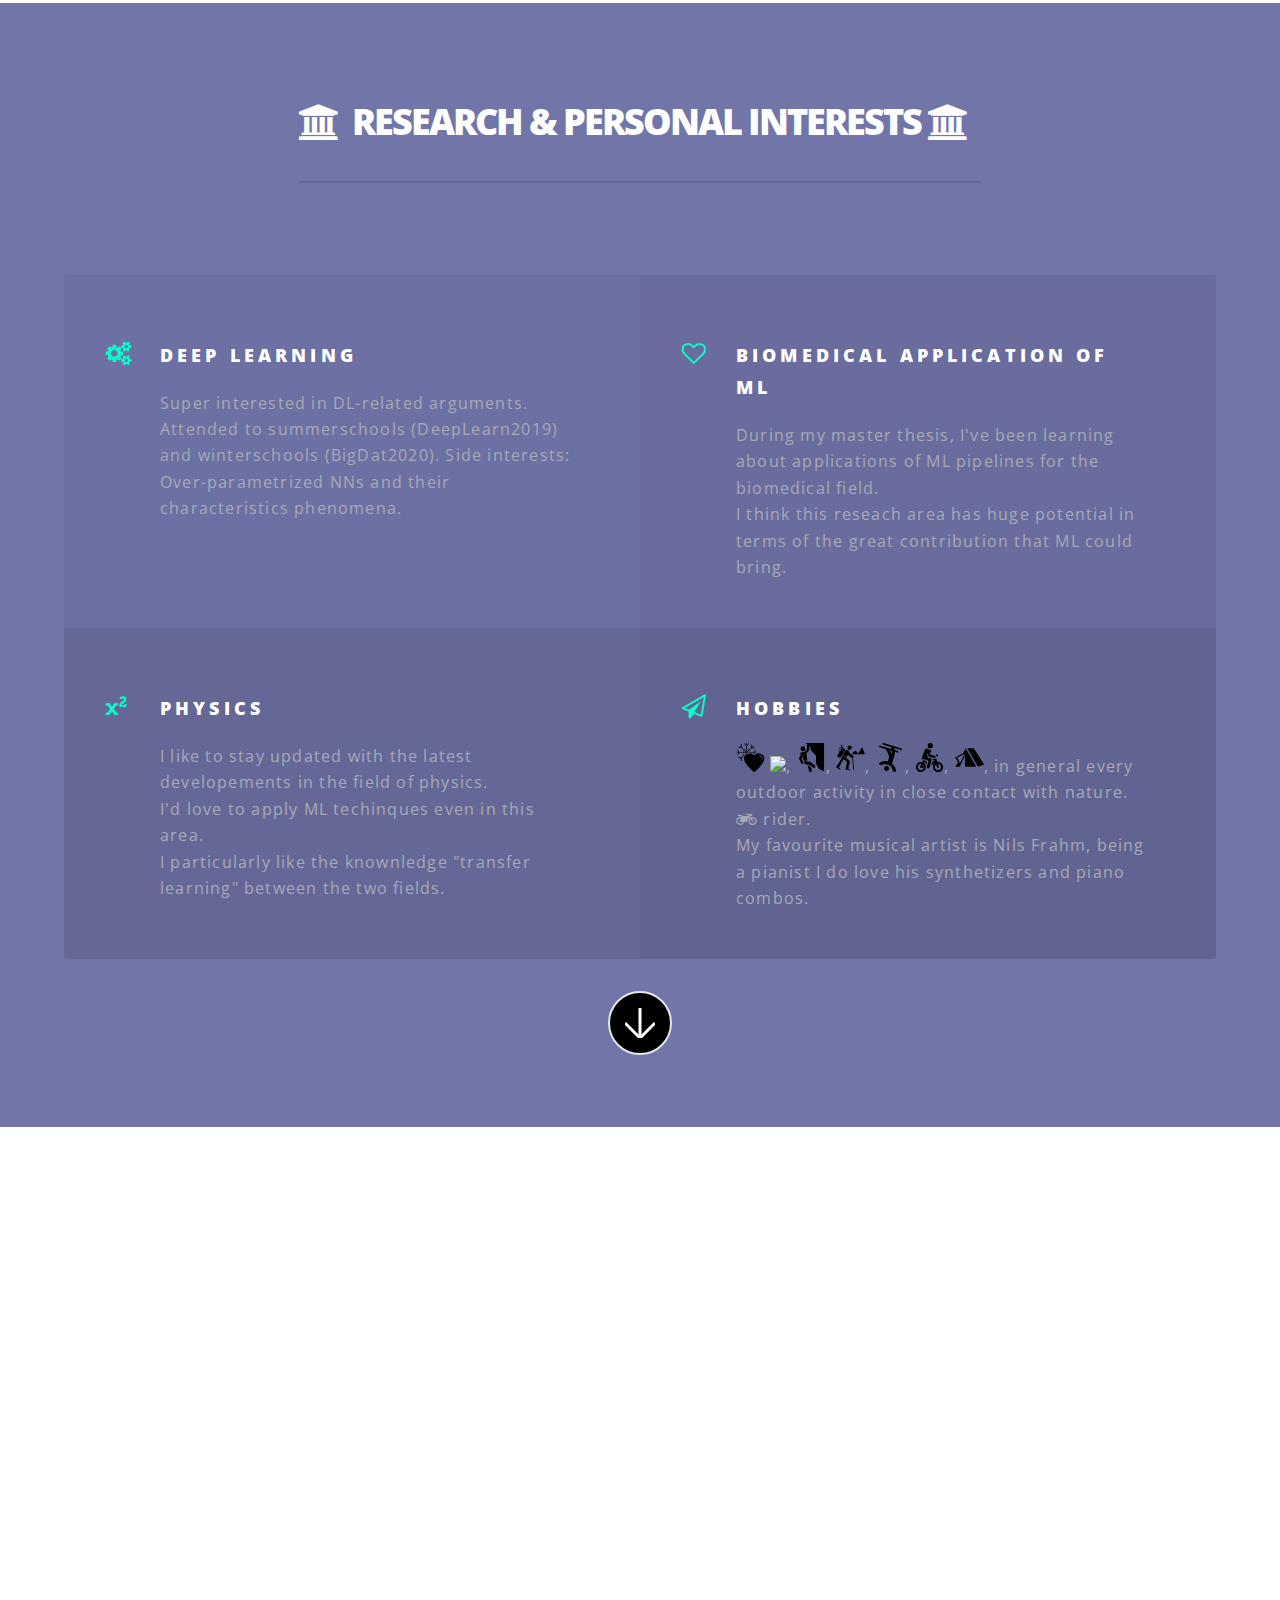
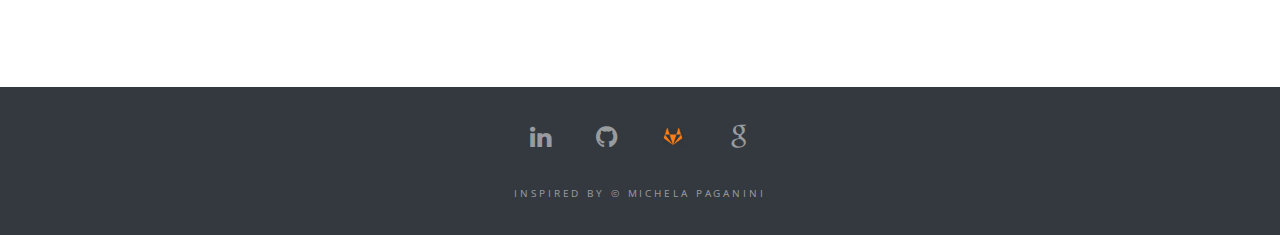
==== commit e2b61e75: "sorry, fast-pushing again" ====
--- a/index.html
+++ b/index.html
@@ -361,8 +361,9 @@
 								</li>
 								<li class="icon fa-paper-plane-o">
 									<h3>Hobbies</h3>
-                                    <p><img src= "images/winter-love-svgrepo-com.svg" width=7%></img> <img src="https://cdn4.iconfinder.com/data/icons/nature-line-01/512/mountain-512.png" width = 7%></img>, <img src="images/climbing-svgrepo-com.svg" width = 7%></img>, <img src="images/backpacker-hiking-svgrepo-com.svg" width = 7% ></img>, <img src="images/skiing-svgrepo-com.svg" width = 7%></img>, <img src="images/biking-svgrepo-com.svg" width = 7%></img>, <img src="images/camping-tent-svgrepo-com.svg" width = 7%></img>, in general every outdoor activity in close contact with nature. 
-                                    <i class="fa fa-motorcycle "> </i> rider. My favourite musical artist is Nils Frahm, being a pianist I do love his synthetizers and piano combos.  </p>
+                                    <p><img src= "images/winter-love-svgrepo-com.svg" width=7%></img> <img src="https://cdn4.iconfinder.com/data/icons/nature-line-01/512/mountain-512.png" width = 7%></img>, <img src="images/climbing-svgrepo-com.svg" width = 7%></img>, <img src="images/backpacker-hiking-svgrepo-com.svg" width = 7% ></img>, <img src="images/skiing-svgrepo-com.svg" width = 7%></img>, <img src="images/biking-svgrepo-com.svg" width = 7%></img>, <img src="images/camping-tent-svgrepo-com.svg" width = 7%></img>, in general every outdoor activity in close contact with nature. <br />
+                                    <i class="fa fa-motorcycle "> </i> rider. <br />
+                                    My favourite musical artist is Nils Frahm, being a pianist I do love his synthetizers and piano combos.  </p>
 								</li>
 							</ul>
                             <footer>
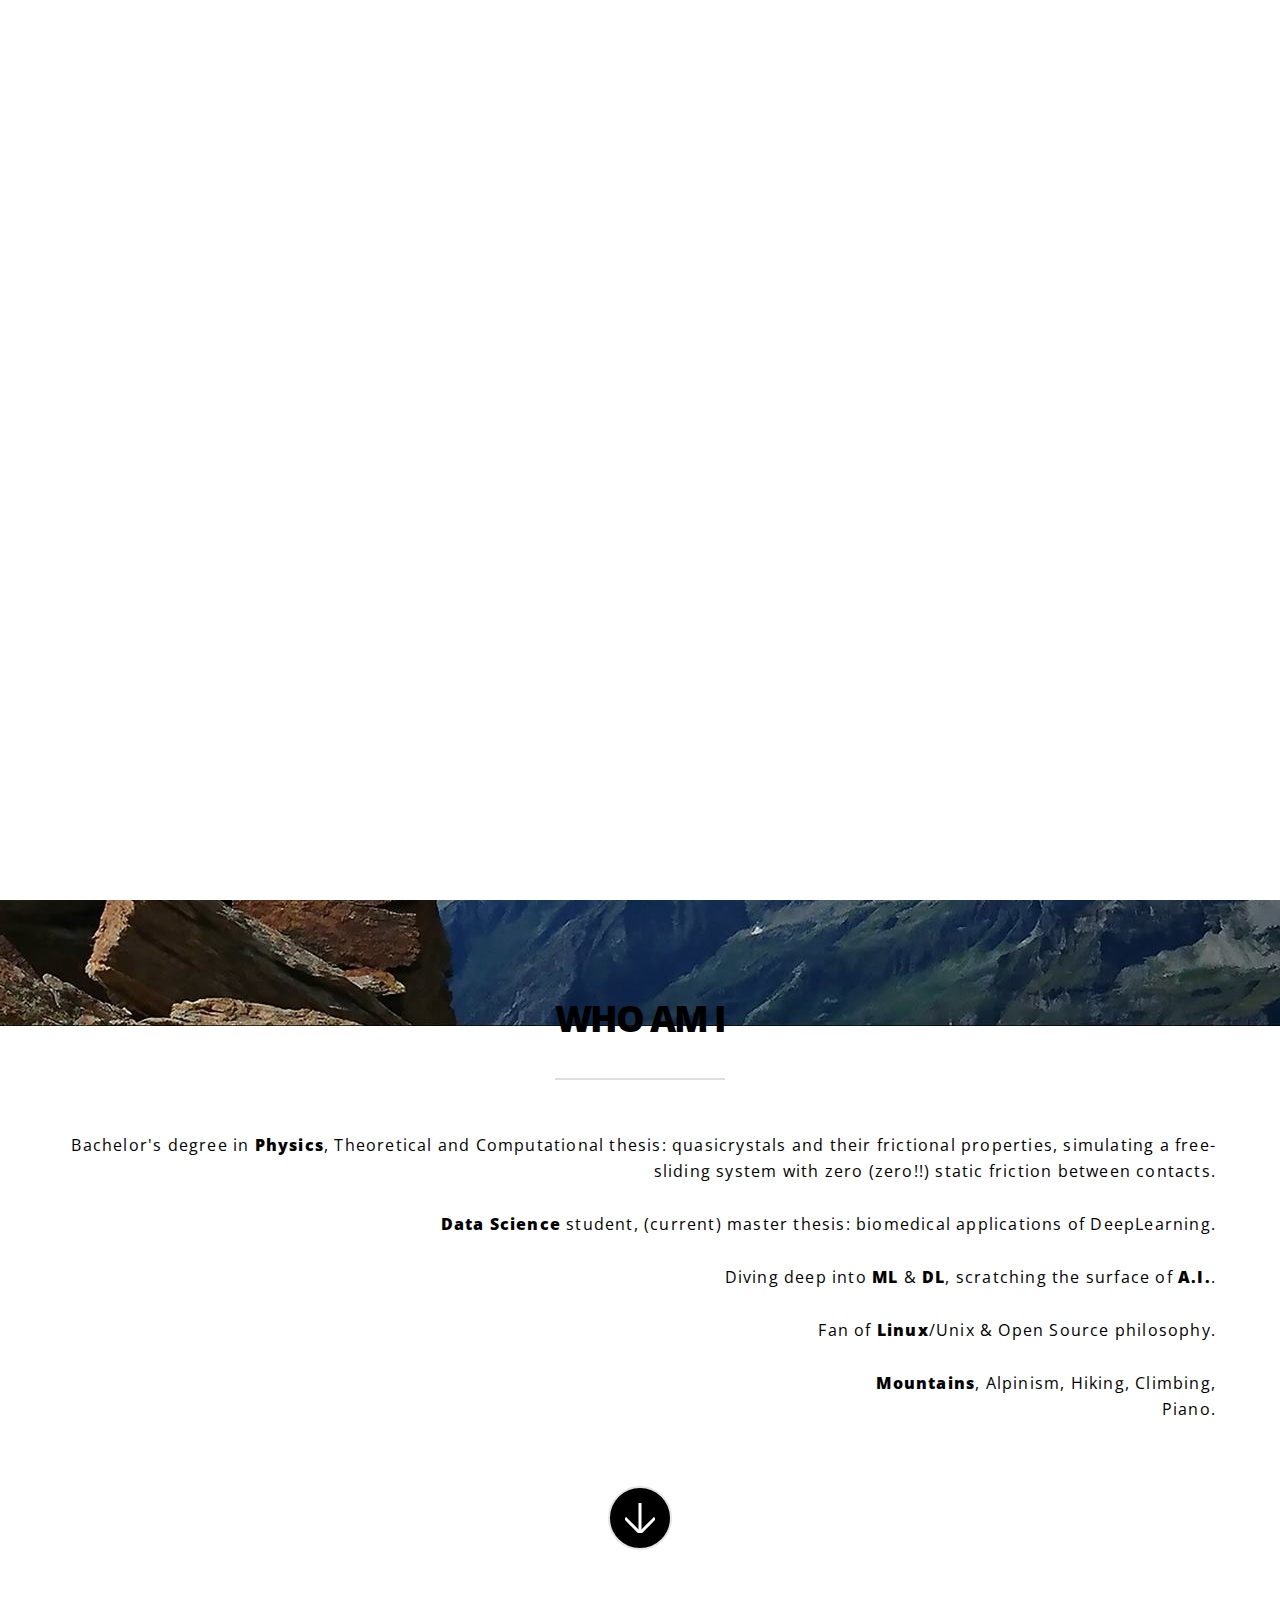
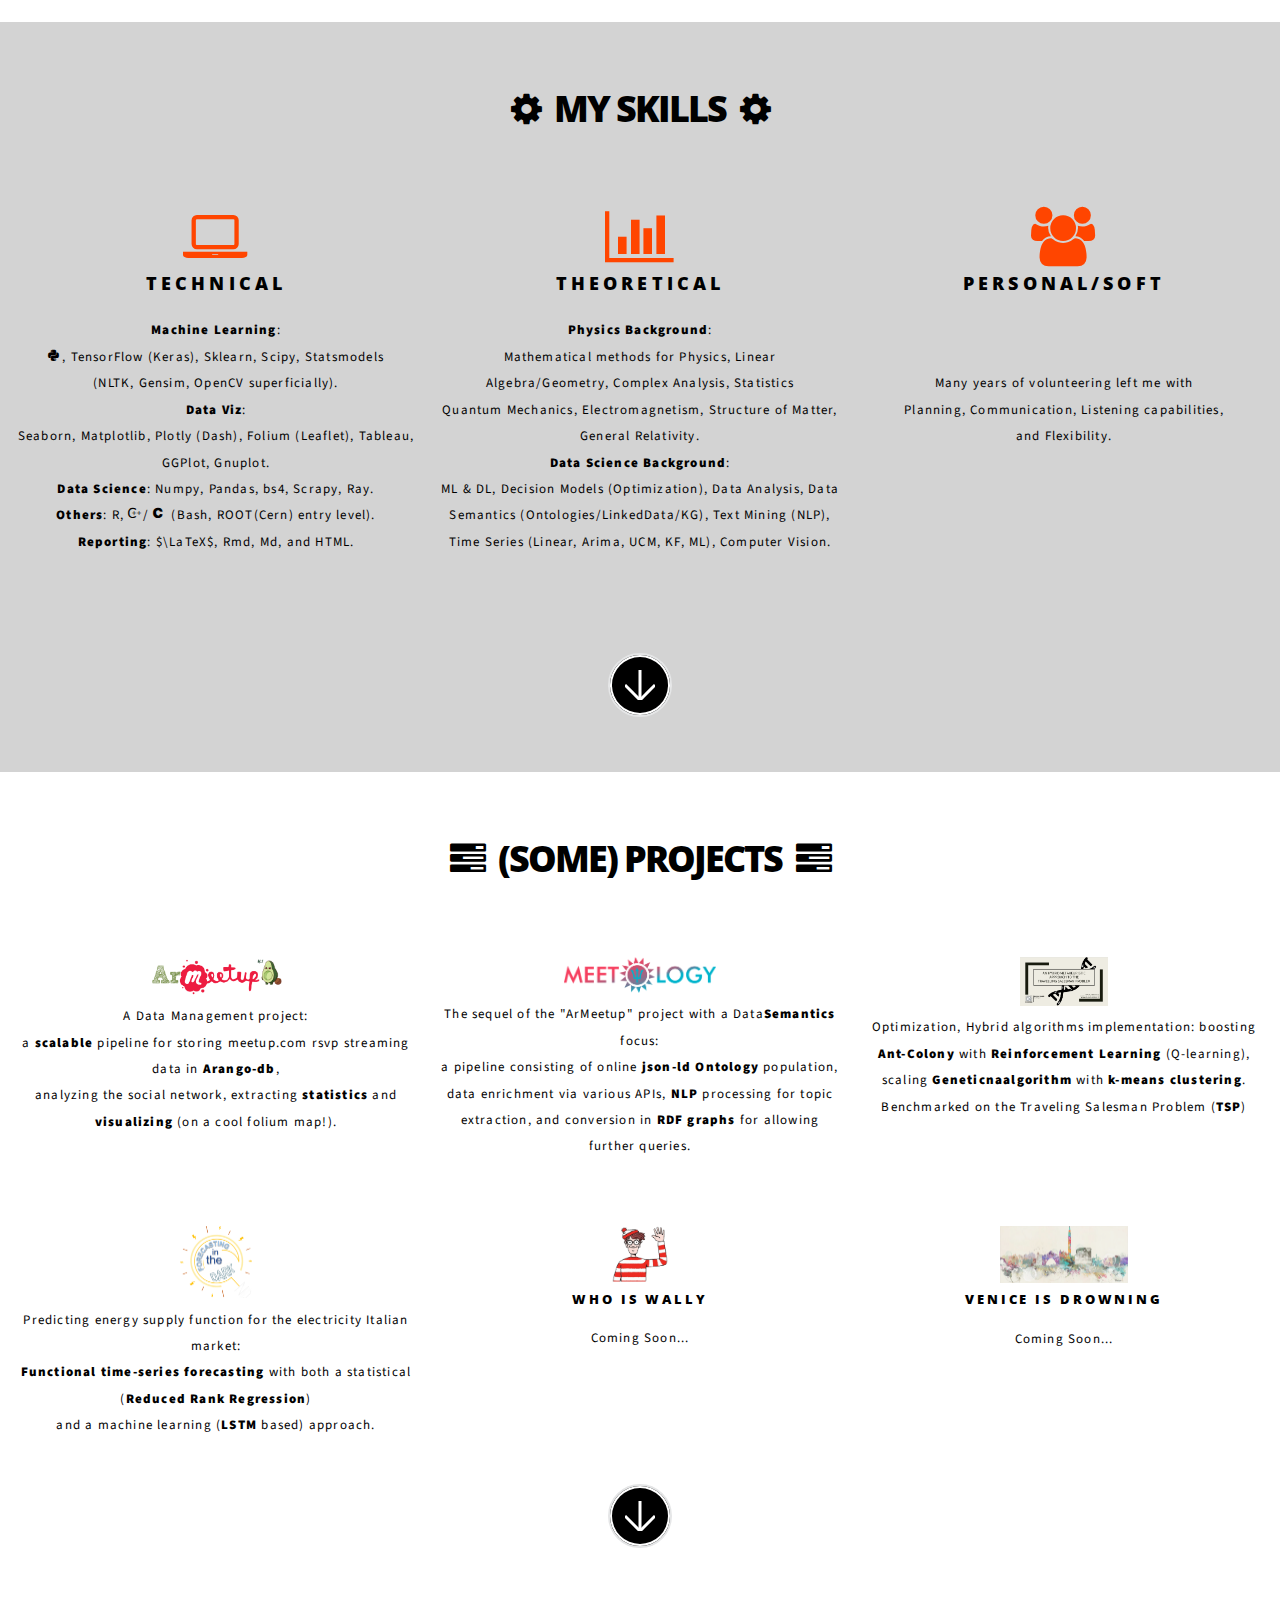
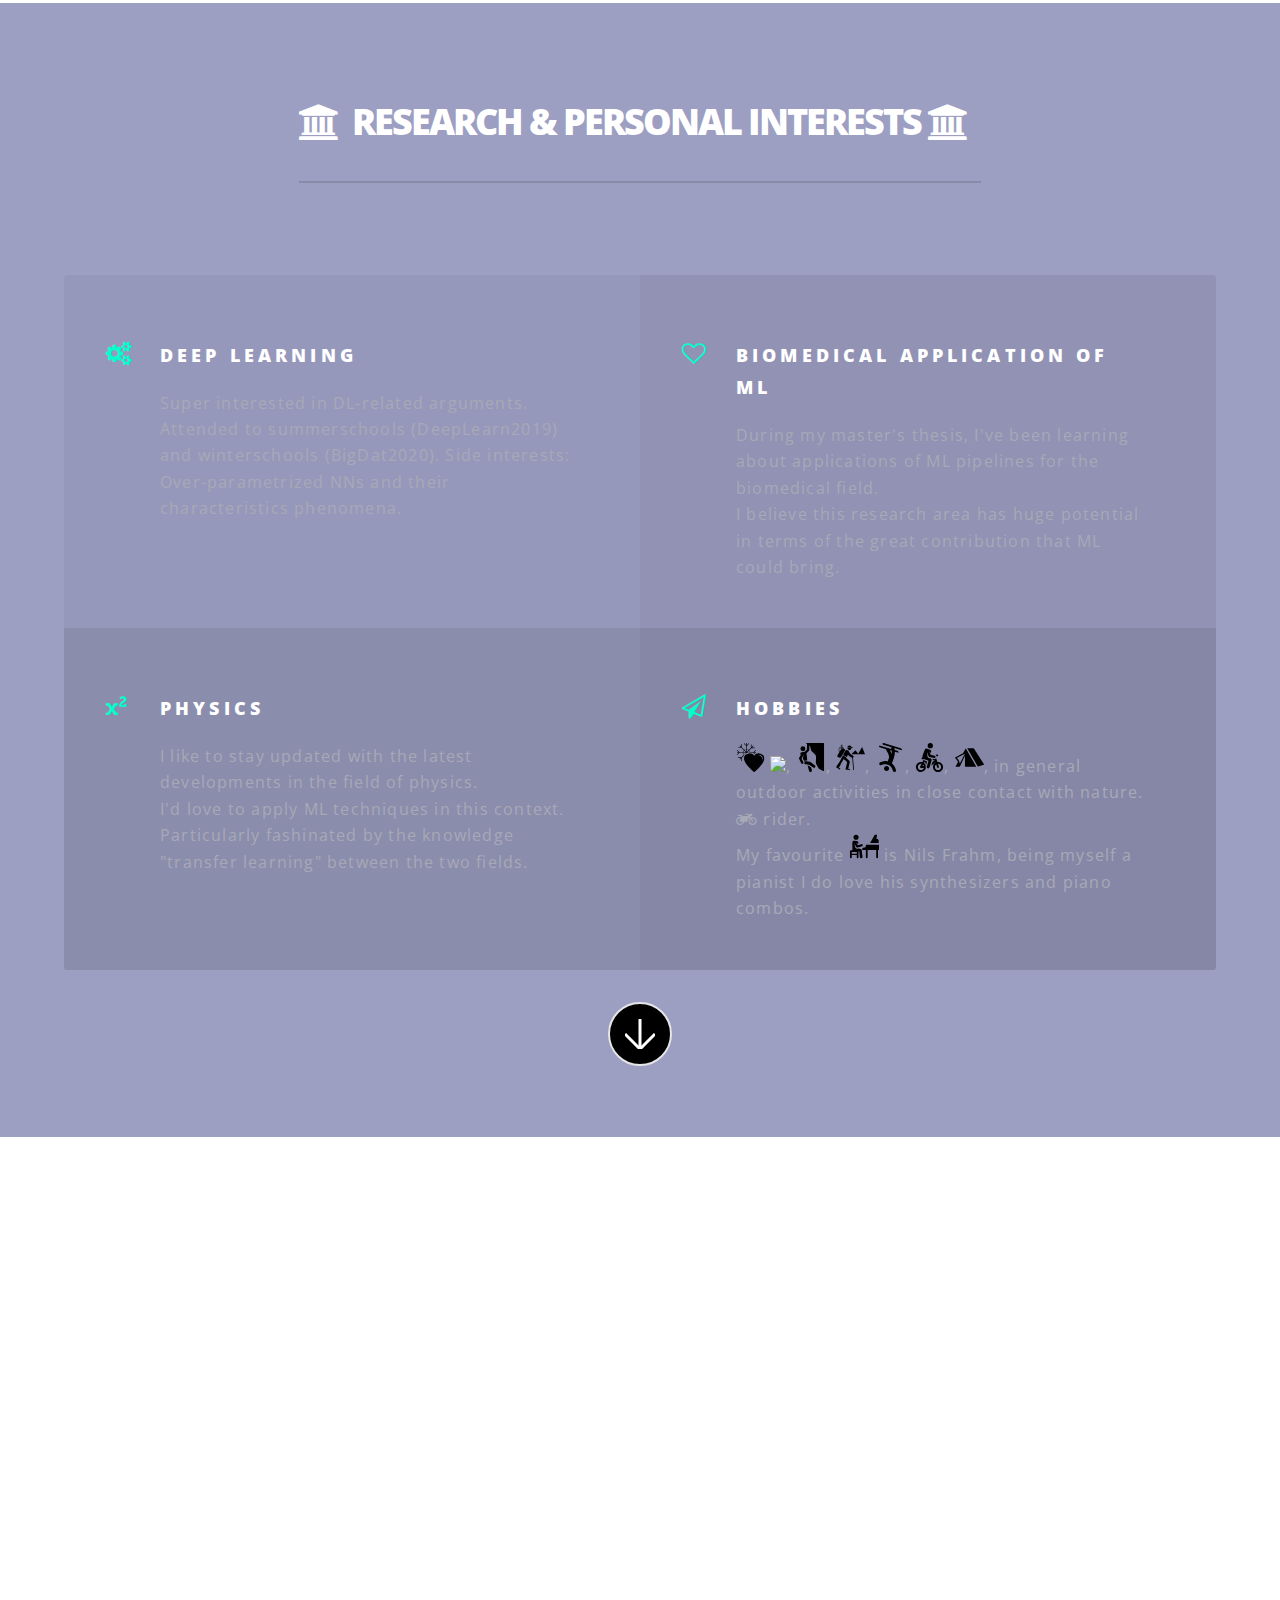
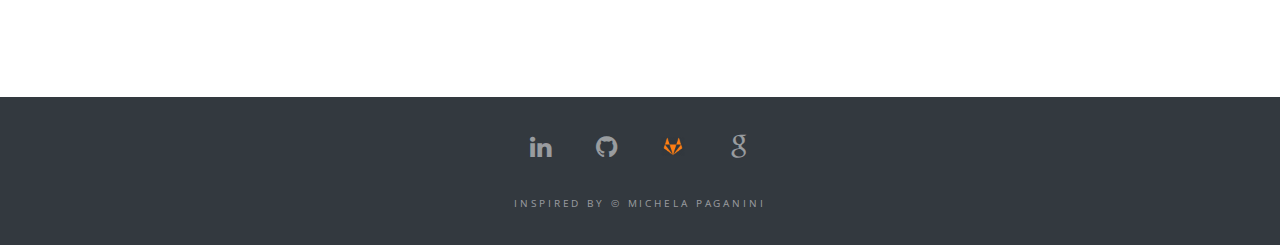
==== commit 408f921d: "sorry, fast-pushing again" ====
--- a/index.html
+++ b/index.html
@@ -91,11 +91,11 @@
                                     <strong>Data Science</strong> student, (current) master thesis: biomedical applications of DeepLearning. <br />
                                     <br />
                                     
-                                    Diving deep into <strong>ML</strong> & <strong>DL</strong>,
+                                    Diving deep into <strong>ML</strong> &amp; <strong>DL</strong>,
                                     scratching the surface of <strong>A.I.</strong>. <br />
                                     <br />
                                     
-                                    Fan of <strong>Linux</strong>/Unix & Open Source philosophy. <br />
+                                    Fan of <strong>Linux</strong>/Unix &amp; Open Source philosophy. <br />
                                     <br />                                    
 
                                     <strong>Mountains</strong>, Alpinism, Hiking, Climbing, <br />Piano.
@@ -153,9 +153,9 @@
 			                        	<p style="font-family: 'Source Sans Pro', sans-serif">
 			                        		<strong>Physics Background</strong>: <br />
                                             Mathematical methods for Physics, Linear Algebra/Geometry, Complex Analysis, Statistics<br />
-                                            Quantum Mechanisc, Electromagnetism, Structure of Matter, General Relativity. <br />
+                                            Quantum Mechanics, Electromagnetism, Structure of Matter, General Relativity. <br />
 			                        		<strong>Data Science Background</strong>:  <br />
-                                            ML & DL, Decision Models (Optimization), Data Analysis, Data Semantics (Ontologies/LinkedData/KG), Text Mining (NLP), Time Series (Linear, Arima, UCM, KF, ML), Computer Vision.
+                                            ML &amp; DL, Decision Models (Optimization), Data Analysis, Data Semantics (Ontologies/LinkedData/KG), Text Mining (NLP), Time Series (Linear, Arima, UCM, KF, ML), Computer Vision.
                                             
 			                        </p>
 			                    </font>
@@ -172,7 +172,7 @@
 			                        <font size="2">
 			                        <p style="font-family: 'Source Sans Pro', sans-serif">
                                         <br /><br />
-			                        Many years of volounteering left me with <br />Planning, Communication, Listening capabilities,<br /> and Flexibility.
+			                        Many years of volunteering left me with <br />Planning, Communication, Listening capabilities,<br /> and Flexibility.
 			                        </p>
 			                    </font>
 			                    </section>
@@ -215,9 +215,9 @@
                                     -->
 			                        <font size="2">
 			                        	<p style="font-family: 'Source Sans Pro', sans-serif">
-                                            A DataManagement project: <br /> 
+                                            A Data Management project: <br /> 
                                             a <strong>scalable</strong> pipeline for storing meetup.com rsvp streaming data in <strong>Arango-db</strong>, 
-                                            <br />analyzing the social newtork, extracting <strong>statistics</strong> and <strong>visualizing</strong> (on a cool folium map!).
+                                            <br />analyzing the social network, extracting <strong>statistics</strong> and <strong>visualizing</strong> (on a cool folium map!).
 			                        	</p>
 			                        </font>
 			                    </section>
@@ -232,8 +232,8 @@
                                     </font>
 			                        <font size="2">
 			                        	<p style="font-family: 'Source Sans Pro', sans-serif">
-                                            Sequel of the "ArMeetup" project with a Data<strong>Semantics</strong> focus: <br />
-                                            a pipeline consisting of online <strong>json-ld Ontology</strong> population, data enritchment via various APIs, <strong>NLP</strong> processing for topic extraction, and conversion in <strong>RDF graphs</strong> for allowing further queries.                                              
+                                            The sequel of the "ArMeetup" project with a Data<strong>Semantics</strong> focus: <br />
+                                            a pipeline consisting of online <strong>json-ld Ontology</strong> population, data enrichment via various APIs, <strong>NLP</strong> processing for topic extraction, and conversion in <strong>RDF graphs</strong> for allowing further queries.                                              
 			                        </p>
 			                    </font>
 			                    </section>
@@ -248,8 +248,8 @@
                                     </font>
 			                        <font size="2">
 			                        <p style="font-family: 'Source Sans Pro', sans-serif">
-			                             Otimization, Hybrid algorithms implementation:
-                                        boosting <strong>Ant-Colony</strong> with <strong>Reinforment Learning</strong> (Q-learning), scaling <strong>Genetic algorithm </strong>with <strong>k-means clustering</strong>.
+			                             Optimization, Hybrid algorithms implementation:
+                                        boosting <strong>Ant-Colony</strong> with <strong>Reinforcement Learning</strong> (Q-learning), scaling <strong>Geneticnaalgorithm </strong>with <strong>k-means clustering</strong>.
                                         <br />
                                         Benchmarked on the Traveling Salesman Problem (<strong>TSP</strong>)
 			                        </p>
@@ -272,7 +272,7 @@
 
 			                        <font size="2">
 			                        	<p style="font-family: 'Source Sans Pro', sans-serif">
-			                        		Predicting energy supply function for the electricity italian market:
+			                        		Predicting energy supply function for the electricity Italian market:
                                             <br /> 
                                             <strong>Functional time-series forecasting</strong> with both a statistical (<strong>Reduced Rank Regression</strong>) 
                                             <br />
@@ -339,7 +339,7 @@
 					<section id="interests" class="wrapper style3 special">
 						<div class="inner">
 							<header class="major">
-                                <h2><i class="fa fa-university "></i> &nbsp;Research & Personal Interests&nbsp;<i class="fa fa-university "></i> &nbsp;</h2>
+                                <h2><i class="fa fa-university "></i> &nbsp;Research &amp; Personal Interests&nbsp;<i class="fa fa-university "></i> &nbsp;</h2>
 							</header>
 							<ul class="features">
 								<li class="icon fa-cogs">
@@ -350,20 +350,20 @@
 								</li>
 								<li class="icon fa-heart-o">
 									<h3>Biomedical Application of ML</h3>
-									<p>During my master thesis, I've been learning about applications of ML pipelines for the biomedical field. <br />
-                                        I think this reseach area has huge potential in terms of the great contribution that ML could bring. </p>
+									<p>During my master's thesis, I've been learning about applications of ML pipelines for the biomedical field. <br />
+                                        I believe this research area has huge potential in terms of the great contribution that ML could bring. </p>
 								</li>
 								<li class="icon fa-superscript">
 									<h3>Physics</h3>
-									<p>I like to stay updated with the latest developements in the field of physics. <br />
-                                        I'd love to apply ML techinques even in this area.<br />
-                                        I particularly like the knownledge "transfer learning" between the two fields.</p>
+									<p>I like to stay updated with the latest developments in the field of physics. <br />
+                                        I'd love to apply ML techniques in this context.<br />
+                                        Particularly fashinated by the knowledge "transfer learning" between the two fields.</p>
 								</li>
 								<li class="icon fa-paper-plane-o">
 									<h3>Hobbies</h3>
-                                    <p><img src= "images/winter-love-svgrepo-com.svg" width=7%></img> <img src="https://cdn4.iconfinder.com/data/icons/nature-line-01/512/mountain-512.png" width = 7%></img>, <img src="images/climbing-svgrepo-com.svg" width = 7%></img>, <img src="images/backpacker-hiking-svgrepo-com.svg" width = 7% ></img>, <img src="images/skiing-svgrepo-com.svg" width = 7%></img>, <img src="images/biking-svgrepo-com.svg" width = 7%></img>, <img src="images/camping-tent-svgrepo-com.svg" width = 7%></img>, in general every outdoor activity in close contact with nature. <br />
+                                    <p><img src= "images/winter-love-svgrepo-com.svg" width=7%/> <img src="https://cdn4.iconfinder.com/data/icons/nature-line-01/512/mountain-512.png" width = 7%/>, <img src="images/climbing-svgrepo-com.svg" width = 7%/>, <img src="images/backpacker-hiking-svgrepo-com.svg" width = 7% />, <img src="images/skiing-svgrepo-com.svg" width = 7%/>, <img src="images/biking-svgrepo-com.svg" width = 7%/>, <img src="images/camping-tent-svgrepo-com.svg" width = 7%/>, in general outdoor activities in close contact with nature. <br />
                                     <i class="fa fa-motorcycle "> </i> rider. <br />
-                                    My favourite musical artist is Nils Frahm, being a pianist I do love his synthetizers and piano combos.  </p>
+                                    My favourite <img src="images/piano-svgrepo-com.svg" width = 7%/> is <a href="https://www.nilsfrahm.com/">Nils Frahm</a>, being myself a pianist I do love his synthesizers and piano combos.  </p>
 								</li>
 							</ul>
                             <footer>
@@ -380,7 +380,7 @@
 							<header >
 								<h2>Contact me</h2>
                                 <br><br>
-								<p>Please, feel free to contact me, anytime.
+								<p>Please, feel free to contact me anytime!
                                 </p>
                                 <br /><br />
                                 <br /><br />
--- a/assets/css/main.css
+++ b/assets/css/main.css
@@ -2918,7 +2918,7 @@
 		}
 
 		.wrapper.style3 {
-			background-color: #7275a8/*#505393*/;
+			background-color: #9C9EC2 /*#7275a8/*#505393*/;
 			color: #a8a9b6/*#d3d4e4*/;
 		}
 
